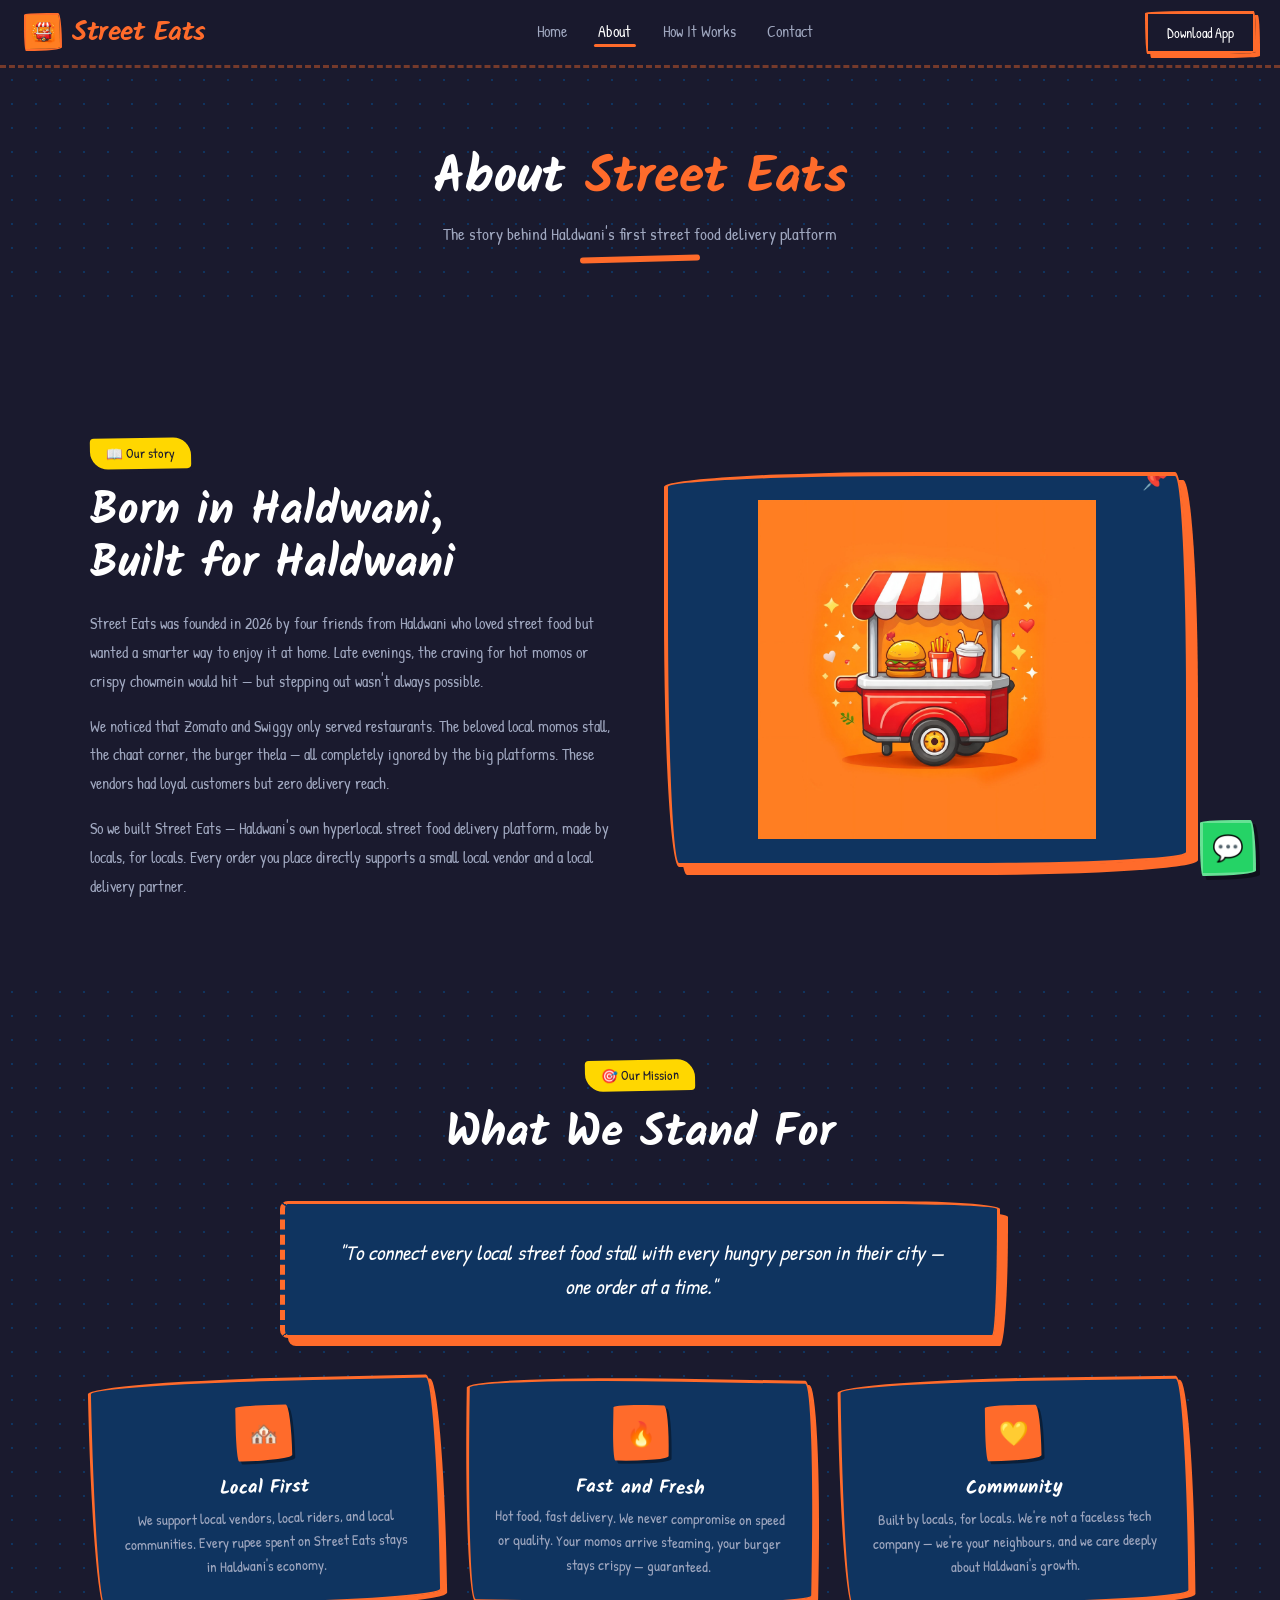
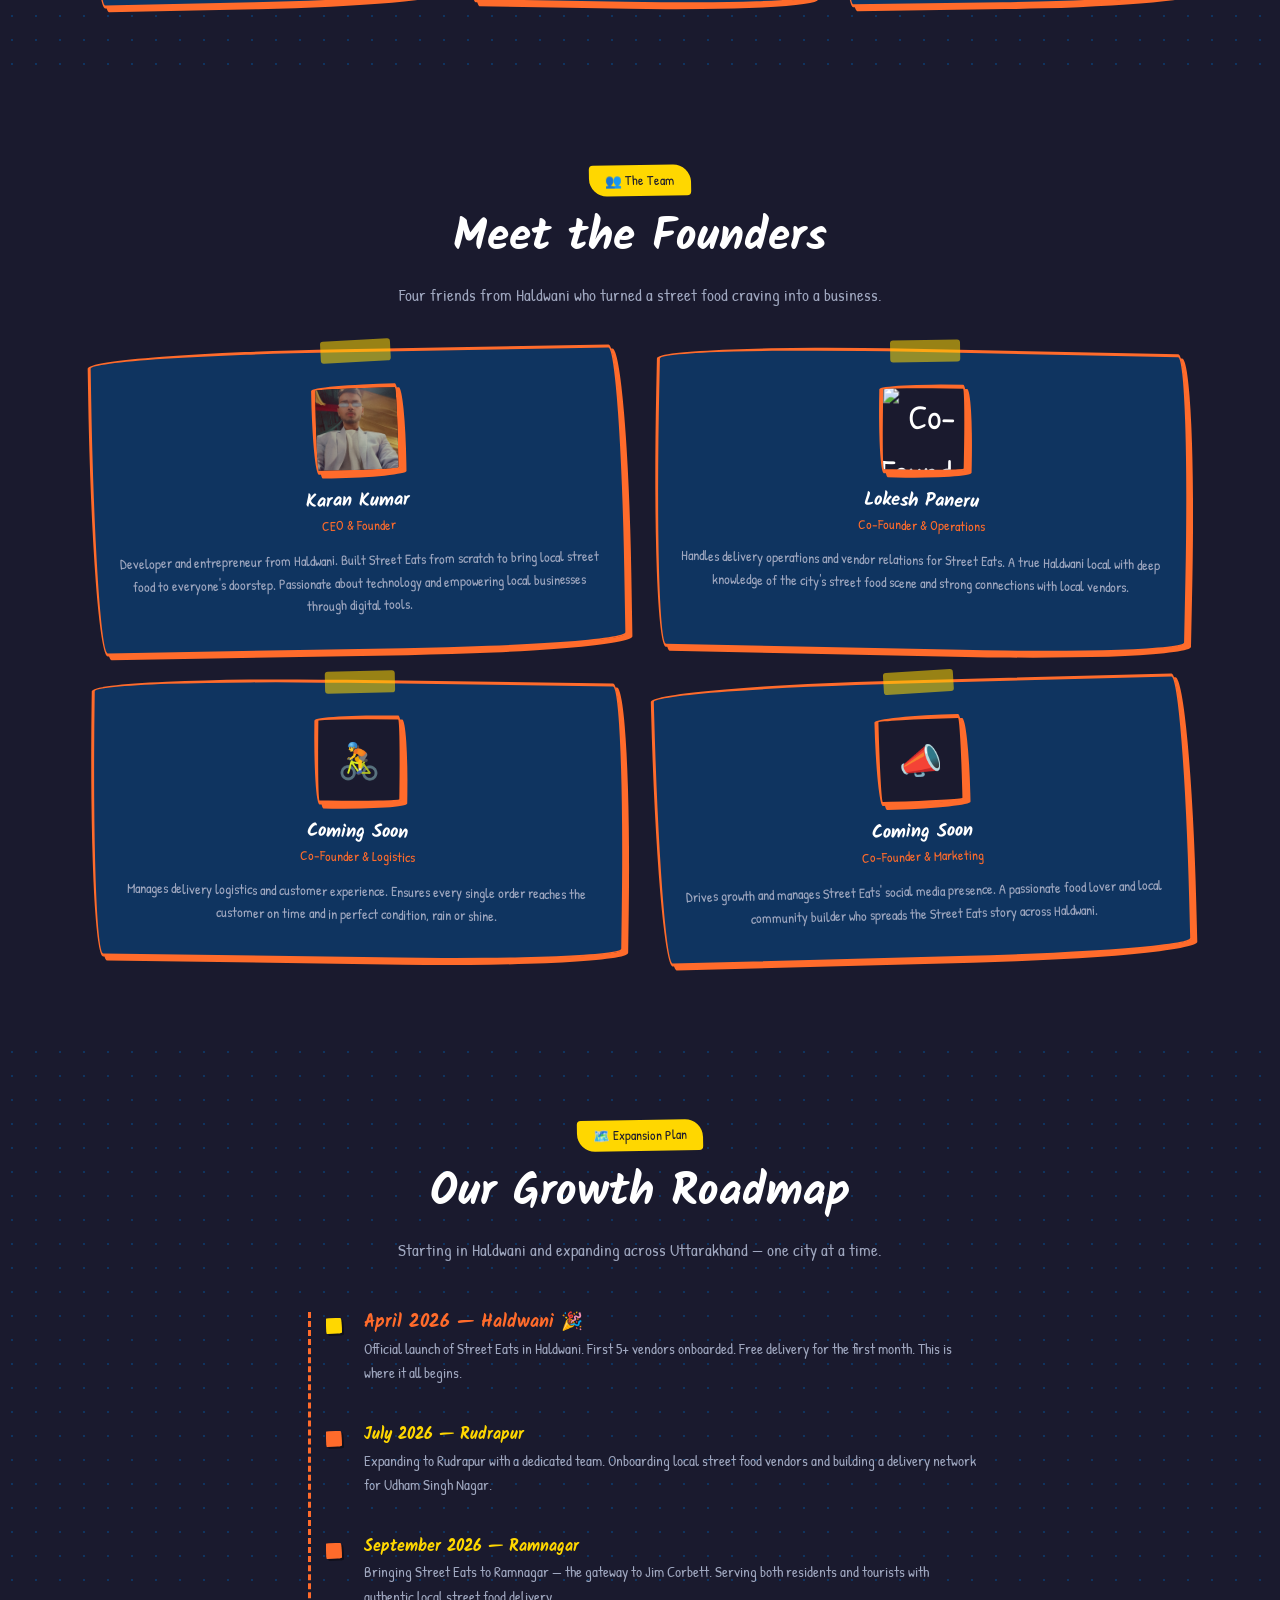
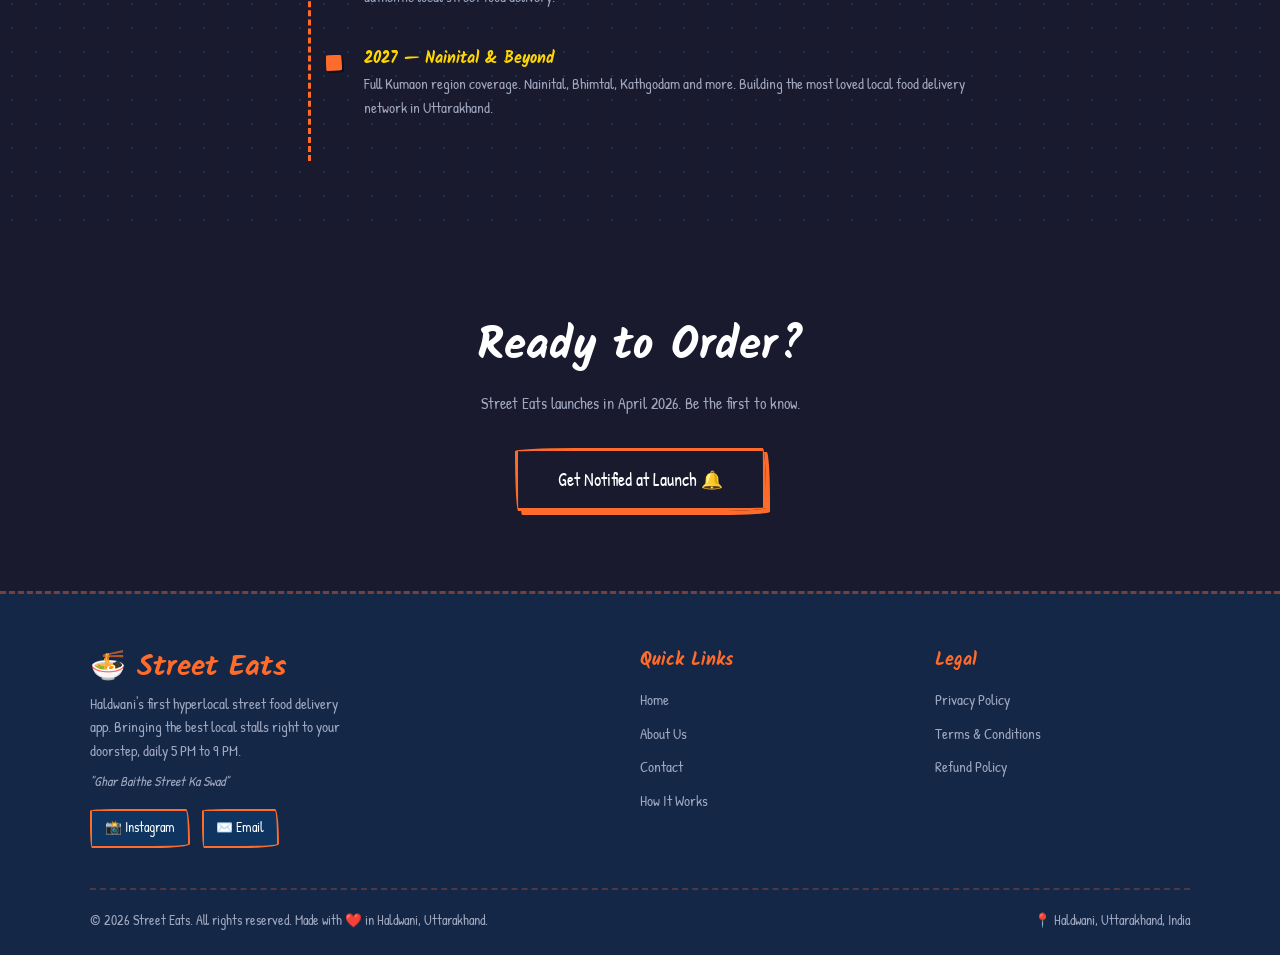
==== about.html @ 5e2f51ae "Update about.html" ====
<!DOCTYPE html>
<html lang="en">
<head>
  <meta charset="UTF-8" />
  <meta name="viewport" content="width=device-width, initial-scale=1.0" />
  <title>About Us — Street Eats Haldwani</title>
  <meta name="description" content="Learn the story behind Street Eats — founded in Haldwani by four friends who wanted to bring authentic local street food to everyone's doorstep. Meet the team and our mission." />
  <meta name="keywords" content="Street Eats about, Haldwani startup, local food delivery founders, Karan Kumar Street Eats" />
  <meta property="og:title" content="About Street Eats — Born in Haldwani, Built for Haldwani" />
  <meta property="og:description" content="Four friends from Haldwani who loved street food built the city's first hyperlocal delivery platform. Meet the team behind Street Eats." />
  <meta property="og:type" content="website" />
  <meta property="og:image" content="logo.jpg" />
  <link rel="icon" href="favicon.ico" type="image/x-icon" />
  <link rel="apple-touch-icon" href="apple-touch-icon.png" />
  <link rel="canonical" href="https://streeteats.in/about.html" />
  <link rel="stylesheet" href="style.css" />
  <link rel="preconnect" href="https://fonts.googleapis.com" />
  <link rel="preconnect" href="https://fonts.gstatic.com" crossorigin />
  <link href="https://fonts.googleapis.com/css2?family=Kalam:wght@400;700&family=Patrick+Hand&display=swap" rel="stylesheet" />
</head>
<body>

<!-- NAVBAR -->
<nav class="navbar" role="navigation" aria-label="Main Navigation">
  <a href="index.html" class="nav-logo" aria-label="Street Eats Home">
    <img src="logo.jpg" alt="Street Eats Logo" width="38" height="38" />
    Street Eats
  </a>
  <ul class="nav-links" role="list">
    <li><a href="index.html">Home</a></li>
    <li><a href="about.html">About</a></li>
    <li><a href="index.html#how-it-works">How It Works</a></li>
    <li><a href="contact.html">Contact</a></li>
  </ul>
  <a href="index.html#download" class="nav-cta">Download App</a>
  <button class="hamburger" aria-label="Toggle Menu" aria-expanded="false">
    <span></span><span></span><span></span>
  </button>
  <div class="mobile-menu">
    <a href="index.html">Home</a>
    <a href="about.html">About</a>
    <a href="index.html#how-it-works">How It Works</a>
    <a href="contact.html">Contact</a>
    <a href="index.html#download">Download App</a>
  </div>
</nav>

<!-- PAGE HERO -->
<section class="page-hero dot-bg" aria-labelledby="page-heading">
  <h1 id="page-heading">About <span>Street Eats</span></h1>
  <p style="color:var(--muted); font-size:1.05rem; font-family:'Patrick Hand',cursive;">The story behind Haldwani's first street food delivery platform</p>
  <span class="orange-underline"></span>
</section>

<!-- OUR STORY -->
<section aria-labelledby="story-heading">
  <div class="container">
    <div class="story-grid">
      <div class="reveal">
        <span class="section-tag">📖 Our story</span>
        <h2 id="story-heading" class="section-title">Born in Haldwani,<br/>Built for Haldwani</h2>
        <p style="color:var(--muted); font-size:1rem; margin-bottom:1rem; line-height:1.8;">
          Street Eats was founded in 2026 by four friends from Haldwani who loved street food but wanted a smarter way to enjoy it at home. Late evenings, the craving for hot momos or crispy chowmein would hit — but stepping out wasn't always possible.
        </p>
        <p style="color:var(--muted); font-size:1rem; margin-bottom:1rem; line-height:1.8;">
          We noticed that Zomato and Swiggy only served restaurants. The beloved local momos stall, the chaat corner, the burger thela — all completely ignored by the big platforms. These vendors had loyal customers but zero delivery reach.
        </p>
        <p style="color:var(--muted); font-size:1rem; line-height:1.8;">
          So we built Street Eats — Haldwani's own hyperlocal street food delivery platform, made by locals, for locals. Every order you place directly supports a small local vendor and a local delivery partner.
        </p>
      </div>
      <div class="story-img thumbtack reveal" aria-label="Street food stall illustration">
        <img src="logo.jpg" alt="Street Eats food cart" style="width:100%;height:100%;object-fit:contain;padding:1.5rem;" />
      </div>
    </div>
  </div>
</section>

<!-- MISSION -->
<section class="dot-bg" aria-labelledby="mission-heading">
  <div class="container">
    <div class="reveal" style="text-align:center;">
      <span class="section-tag">🎯 Our Mission</span>
      <h2 id="mission-heading" class="section-title">What We Stand For</h2>
    </div>
    <div class="mission-card reveal">
      <p style="font-size:1.3rem; color:var(--text);">
        "To connect every local street food stall with every hungry person in their city — one order at a time."
      </p>
    </div>

    <div class="values-grid">
      <div class="card reveal" style="transform:rotate(-1.2deg); text-align:center;">
        <div class="icon-circle" style="margin:0 auto 1rem;">🏘️</div>
        <h3 style="margin-bottom:0.5rem;">Local First</h3>
        <p style="color:var(--muted); font-size:0.92rem;">We support local vendors, local riders, and local communities. Every rupee spent on Street Eats stays in Haldwani's economy.</p>
      </div>
      <div class="card reveal" style="transform:rotate(1deg); text-align:center;">
        <div class="icon-circle" style="margin:0 auto 1rem;">🔥</div>
        <h3 style="margin-bottom:0.5rem;">Fast and Fresh</h3>
        <p style="color:var(--muted); font-size:0.92rem;">Hot food, fast delivery. We never compromise on speed or quality. Your momos arrive steaming, your burger stays crispy — guaranteed.</p>
      </div>
      <div class="card reveal" style="transform:rotate(-0.8deg); text-align:center;">
        <div class="icon-circle" style="margin:0 auto 1rem;">💛</div>
        <h3 style="margin-bottom:0.5rem;">Community</h3>
        <p style="color:var(--muted); font-size:0.92rem;">Built by locals, for locals. We're not a faceless tech company — we're your neighbours, and we care deeply about Haldwani's growth.</p>
      </div>
    </div>
  </div>
</section>

<!-- FOUNDERS -->
<section aria-labelledby="founders-heading">
  <div class="container">
    <div class="reveal" style="text-align:center; margin-bottom:1rem;">
      <span class="section-tag">👥 The Team</span>
      <h2 id="founders-heading" class="section-title">Meet the Founders</h2>
      <p class="section-subtitle" style="margin:0 auto;">Four friends from Haldwani who turned a street food craving into a business.</p>
    </div>
    <div class="founders-grid">

      <div class="founder-card tape reveal">
        <div class="founder-avatar">
           <img src="karan.jpg" alt="Karan Kumar" />
        </div>
        <h3>Karan Kumar</h3>
        <div class="role">CEO &amp; Founder</div>
        <p>Developer and entrepreneur from Haldwani. Built Street Eats from scratch to bring local street food to everyone's doorstep. Passionate about technology and empowering local businesses through digital tools.</p>
      </div>

      <div class="founder-card tape reveal">
        <div class="founder-avatar">
          <img src="lokesh.jpg" alt="Co-Founder" />
        
        </div>
        <h3>Lokesh Paneru</h3>
        <div class="role">Co-Founder &amp; Operations</div>
        <p>Handles delivery operations and vendor relations for Street Eats. A true Haldwani local with deep knowledge of the city's street food scene and strong connections with local vendors.</p>
      </div>

      <div class="founder-card tape reveal">
        <div class="founder-avatar">
          <!-- Replace with real photo: <img src="friend3.jpg" alt="Co-Founder" /> -->
          🚴
        </div>
        <h3>Coming Soon</h3>
        <div class="role">Co-Founder &amp; Logistics</div>
        <p>Manages delivery logistics and customer experience. Ensures every single order reaches the customer on time and in perfect condition, rain or shine.</p>
      </div>

      <div class="founder-card tape reveal">
        <div class="founder-avatar">
          <!-- Replace with real photo: <img src="friend4.jpg" alt="Co-Founder" /> -->
          📣
        </div>
        <h3>Coming Soon</h3>
        <div class="role">Co-Founder &amp; Marketing</div>
        <p>Drives growth and manages Street Eats' social media presence. A passionate food lover and local community builder who spreads the Street Eats story across Haldwani.</p>
      </div>

    </div>
  </div>
</section>

<!-- TIMELINE -->
<section class="dot-bg" aria-labelledby="timeline-heading">
  <div class="container">
    <div class="reveal" style="text-align:center; margin-bottom:2rem;">
      <span class="section-tag">🗺️ Expansion Plan</span>
      <h2 id="timeline-heading" class="section-title">Our Growth Roadmap</h2>
      <p class="section-subtitle" style="margin:0 auto;">Starting in Haldwani and expanding across Uttarakhand — one city at a time.</p>
    </div>
    <div class="timeline reveal">
      <div class="timeline-item active">
        <h4>April 2026 — Haldwani 🎉</h4>
        <p>Official launch of Street Eats in Haldwani. First 5+ vendors onboarded. Free delivery for the first month. This is where it all begins.</p>
      </div>
      <div class="timeline-item">
        <h4>July 2026 — Rudrapur</h4>
        <p>Expanding to Rudrapur with a dedicated team. Onboarding local street food vendors and building a delivery network for Udham Singh Nagar.</p>
      </div>
      <div class="timeline-item">
        <h4>September 2026 — Ramnagar</h4>
        <p>Bringing Street Eats to Ramnagar — the gateway to Jim Corbett. Serving both residents and tourists with authentic local street food delivery.</p>
      </div>
      <div class="timeline-item">
        <h4>2027 — Nainital &amp; Beyond</h4>
        <p>Full Kumaon region coverage. Nainital, Bhimtal, Kathgodam and more. Building the most loved local food delivery network in Uttarakhand.</p>
      </div>
    </div>
  </div>
</section>

<!-- CTA -->
<section aria-labelledby="cta-heading">
  <div class="container" style="text-align:center;">
    <div class="reveal">
      <h2 id="cta-heading" class="section-title" style="margin-bottom:1rem;">Ready to Order?</h2>
      <p style="color:var(--muted); margin-bottom:2rem;">Street Eats launches in April 2026. Be the first to know.</p>
      <a href="index.html#download" class="btn-primary" style="font-size:1.1rem; padding:0.9rem 2.5rem;">Get Notified at Launch 🔔</a>
    </div>
  </div>
</section>

<!-- FOOTER -->
<footer role="contentinfo">
  <div class="footer-grid">
    <div class="footer-brand">
      <h2>🍜 Street Eats</h2>
      <p>Haldwani's first hyperlocal street food delivery app. Bringing the best local stalls right to your doorstep, daily 5 PM to 9 PM.</p>
      <p style="margin-top:0.5rem; color:var(--muted); font-size:0.85rem; font-style:italic;">"Ghar Baithe Street Ka Swad"</p>
      <div class="footer-social">
        <a href="https://instagram.com/streeteats.hld" class="social-btn" target="_blank" rel="noopener noreferrer">📸 Instagram</a>
        <a href="mailto:support@streeteats.in" class="social-btn">✉️ Email</a>
      </div>
    </div>
    <div class="footer-links">
      <h4>Quick Links</h4>
      <ul>
        <li><a href="index.html">Home</a></li>
        <li><a href="about.html">About Us</a></li>
        <li><a href="contact.html">Contact</a></li>
        <li><a href="index.html#how-it-works">How It Works</a></li>
      </ul>
    </div>
    <div class="footer-links">
      <h4>Legal</h4>
      <ul>
        <li><a href="privacy.html">Privacy Policy</a></li>
        <li><a href="terms.html">Terms &amp; Conditions</a></li>
        <li><a href="refund.html">Refund Policy</a></li>
      </ul>
    </div>
  </div>
  <div class="footer-bottom">
    <p>© 2026 Street Eats. All rights reserved. Made with ❤️ in Haldwani, Uttarakhand.</p>
    <p>📍 Haldwani, Uttarakhand, India</p>
  </div>
</footer>

<a href="https://wa.me/918630140017" class="whatsapp-fab" target="_blank" rel="noopener noreferrer" aria-label="Chat with us on WhatsApp">💬</a>
<a href="#" class="scroll-top" aria-label="Scroll to top">↑</a>

<script src="script.js"></script>
</body>
</html>
---- style.css ----
@import url('https://fonts.googleapis.com/css2?family=Kalam:wght@400;700&family=Patrick+Hand&display=swap');

:root {
  --bg: #1A1A2E;
  --card: #0F3460;
  --primary: #FF6B2B;
  --gold: #FFD700;
  --text: #FFFFFF;
  --muted: #A0A8C0;
  --success: #00C48C;
  --shadow-sm: 4px 4px 0px 0px #FF6B2B;
  --shadow-lg: 8px 8px 0px 0px #FF6B2B;
  --shadow-gold: 4px 4px 0px 0px #FFD700;
  --radius-wobbly: 255px 15px 225px 15px / 15px 225px 15px 255px;
  --radius-wobbly-2: 15px 225px 15px 255px / 225px 15px 255px 15px;
  --radius-wobbly-3: 120px 20px 180px 10px / 10px 180px 20px 120px;
  --radius-wobbly-4: 30px 200px 30px 150px / 150px 30px 200px 30px;
  --radius-btn: 220px 12px 180px 12px / 12px 180px 12px 220px;
}

*, *::before, *::after { box-sizing: border-box; margin: 0; padding: 0; }

html { scroll-behavior: smooth; }

body {
  font-family: 'Patrick Hand', cursive;
  background: var(--bg);
  color: var(--text);
  line-height: 1.6;
  overflow-x: hidden;
}

h1, h2, h3, h4, h5 {
  font-family: 'Kalam', cursive;
  font-weight: 700;
  line-height: 1.2;
}

/* DOT PATTERN BG */
.dot-bg {
  background-color: var(--bg);
  background-image: radial-gradient(#0F3460 1.5px, transparent 1.5px);
  background-size: 24px 24px;
}

/* ─── NAVBAR ─── */
.navbar {
  position: sticky;
  top: 0;
  z-index: 1000;
  background: rgba(26, 26, 46, 0.97);
  backdrop-filter: blur(8px);
  border-bottom: 3px dashed rgba(255, 107, 43, 0.4);
  padding: 0 1.5rem;
  display: flex;
  align-items: center;
  justify-content: space-between;
  height: 68px;
}

.nav-logo {
  font-family: 'Kalam', cursive;
  font-size: 1.7rem;
  font-weight: 700;
  color: var(--primary);
  text-decoration: none;
  display: flex;
  align-items: center;
  gap: 10px;
  letter-spacing: -0.5px;
}

.nav-logo img {
  width: 38px;
  height: 38px;
  border-radius: var(--radius-wobbly-3);
  border: 2px solid var(--primary);
  object-fit: cover;
}

.nav-links {
  display: flex;
  align-items: center;
  gap: 0.25rem;
  list-style: none;
}

.nav-links a {
  font-family: 'Patrick Hand', cursive;
  font-size: 1rem;
  color: var(--muted);
  text-decoration: none;
  padding: 0.4rem 0.85rem;
  border-radius: 999px;
  transition: color 0.15s, background 0.15s;
  position: relative;
}

.nav-links a::after {
  content: '';
  position: absolute;
  bottom: 2px;
  left: 50%;
  transform: translateX(-50%);
  width: 0;
  height: 3px;
  background: var(--primary);
  border-radius: 4px;
  transition: width 0.2s;
}

.nav-links a:hover, .nav-links a.active {
  color: var(--text);
}

.nav-links a:hover::after, .nav-links a.active::after {
  width: 70%;
}

.nav-cta {
  font-family: 'Patrick Hand', cursive;
  background: transparent;
  border: 3px solid var(--primary);
  color: var(--text);
  padding: 0.45rem 1.2rem;
  border-radius: var(--radius-btn);
  cursor: pointer;
  font-size: 0.9rem;
  box-shadow: var(--shadow-sm);
  transition: all 0.1s;
  text-decoration: none;
  display: inline-block;
}

.nav-cta:hover {
  background: var(--primary);
  box-shadow: 2px 2px 0px 0px var(--primary);
  transform: translate(-1px, -1px);
}

.hamburger {
  display: none;
  flex-direction: column;
  gap: 5px;
  cursor: pointer;
  background: none;
  border: none;
  padding: 4px;
}

.hamburger span {
  display: block;
  width: 24px;
  height: 3px;
  background: var(--primary);
  border-radius: 4px;
  transition: all 0.3s;
}

.hamburger.open span:nth-child(1) { transform: translateY(8px) rotate(45deg); }
.hamburger.open span:nth-child(2) { opacity: 0; }
.hamburger.open span:nth-child(3) { transform: translateY(-8px) rotate(-45deg); }

.mobile-menu {
  display: none;
  position: absolute;
  top: 68px;
  left: 0;
  right: 0;
  background: rgba(15, 52, 96, 0.98);
  border-bottom: 3px solid var(--primary);
  padding: 1rem 1.5rem;
  flex-direction: column;
  gap: 0.5rem;
}

.mobile-menu.open { display: flex; }

.mobile-menu a {
  font-family: 'Patrick Hand', cursive;
  font-size: 1.1rem;
  color: var(--text);
  text-decoration: none;
  padding: 0.6rem 0;
  border-bottom: 1px dashed rgba(255,107,43,0.3);
}

.mobile-menu a:hover { color: var(--primary); }

/* ─── BUTTONS ─── */
.btn-primary {
  font-family: 'Patrick Hand', cursive;
  font-size: 1rem;
  background: transparent;
  color: var(--text);
  border: 3px solid var(--primary);
  padding: 0.75rem 1.75rem;
  border-radius: var(--radius-btn);
  box-shadow: var(--shadow-sm);
  cursor: pointer;
  text-decoration: none;
  display: inline-block;
  transition: all 0.1s;
  white-space: nowrap;
}

.btn-primary:hover {
  background: var(--primary);
  box-shadow: 2px 2px 0px 0px var(--primary);
  transform: translate(-2px, -2px);
}

.btn-primary:active {
  box-shadow: none;
  transform: translate(2px, 2px);
}

.btn-secondary {
  font-family: 'Patrick Hand', cursive;
  font-size: 1rem;
  background: transparent;
  color: var(--gold);
  border: 3px solid var(--gold);
  padding: 0.75rem 1.75rem;
  border-radius: var(--radius-wobbly-4);
  box-shadow: var(--shadow-gold);
  cursor: pointer;
  text-decoration: none;
  display: inline-block;
  transition: all 0.1s;
  white-space: nowrap;
}

.btn-secondary:hover {
  background: var(--gold);
  color: var(--bg);
  box-shadow: 2px 2px 0px 0px var(--gold);
  transform: translate(-2px, -2px);
}

.btn-secondary:active {
  box-shadow: none;
  transform: translate(2px, 2px);
}

/* ─── WOBBLY CARD ─── */
.card {
  background: var(--card);
  border: 3px solid var(--primary);
  border-radius: var(--radius-wobbly);
  box-shadow: var(--shadow-sm);
  padding: 1.5rem;
  transition: transform 0.1s, box-shadow 0.1s;
  position: relative;
}

.card:hover {
  transform: rotate(0.5deg) translate(-2px, -2px);
  box-shadow: var(--shadow-lg);
}

.card-gold {
  background: var(--gold);
  border: 3px solid var(--bg);
  border-radius: var(--radius-wobbly-2);
  box-shadow: 4px 4px 0px 0px var(--bg);
  color: var(--bg);
  padding: 1.5rem;
  transition: transform 0.1s, box-shadow 0.1s;
}

.card-gold:hover {
  transform: rotate(-0.5deg) translate(-2px, -2px);
  box-shadow: 8px 8px 0px 0px var(--bg);
}

/* TAPE DECORATION */
.tape::before {
  content: '';
  position: absolute;
  top: -12px;
  left: 50%;
  transform: translateX(-50%) rotate(-2deg);
  width: 70px;
  height: 22px;
  background: rgba(255, 215, 0, 0.55);
  border-radius: 3px;
  z-index: 2;
}

.tape-left::before {
  left: 20px;
  transform: rotate(-3deg);
}

/* THUMBTACK */
.thumbtack::after {
  content: '📌';
  position: absolute;
  top: -14px;
  right: 18px;
  font-size: 1.3rem;
}

/* ─── ICON CIRCLE ─── */
.icon-circle {
  width: 56px;
  height: 56px;
  background: var(--primary);
  border-radius: var(--radius-wobbly-3);
  display: flex;
  align-items: center;
  justify-content: center;
  font-size: 1.5rem;
  flex-shrink: 0;
  box-shadow: 3px 3px 0px 0px rgba(0,0,0,0.4);
}

.icon-circle-gold {
  background: var(--gold);
}

/* ─── SECTION STYLES ─── */
section {
  padding: 5rem 1.5rem;
}

.container {
  max-width: 1100px;
  margin: 0 auto;
}

.section-tag {
  display: inline-block;
  background: var(--gold);
  color: var(--bg);
  font-family: 'Patrick Hand', cursive;
  font-size: 0.85rem;
  font-weight: 400;
  padding: 0.3rem 1rem;
  border-radius: 4px 18px 4px 18px;
  margin-bottom: 1rem;
  box-shadow: 3px 3px 0px 0px var(--bg);
  transform: rotate(-1deg);
  display: inline-block;
}

.section-title {
  font-size: clamp(1.8rem, 4vw, 2.8rem);
  margin-bottom: 1rem;
}

.section-subtitle {
  font-family: 'Patrick Hand', cursive;
  color: var(--muted);
  font-size: 1.05rem;
  max-width: 520px;
}

/* ─── HERO ─── */
.hero {
  min-height: 92vh;
  display: flex;
  align-items: center;
  padding: 5rem 1.5rem 4rem;
  position: relative;
  overflow: hidden;
}

.hero-content {
  max-width: 1100px;
  margin: 0 auto;
  display: grid;
  grid-template-columns: 1fr 1fr;
  gap: 3rem;
  align-items: center;
  width: 100%;
}

.hero-badge {
  display: inline-block;
  background: var(--gold);
  color: var(--bg);
  font-family: 'Kalam', cursive;
  font-size: 0.95rem;
  padding: 0.4rem 1.2rem;
  border-radius: 200px 8px 180px 8px / 8px 180px 8px 200px;
  box-shadow: 3px 3px 0px 0px rgba(0,0,0,0.5);
  margin-bottom: 1.25rem;
  transform: rotate(-1.5deg);
}

.hero h1 {
  font-size: clamp(2.2rem, 5vw, 3.5rem);
  margin-bottom: 1.25rem;
  color: var(--text);
}

.hero h1 span { color: var(--primary); }

.hero p {
  font-size: 1.1rem;
  color: var(--muted);
  margin-bottom: 2rem;
  max-width: 480px;
}

.hero-btns {
  display: flex;
  gap: 1rem;
  flex-wrap: wrap;
  align-items: center;
}

.hero-img-wrapper {
  position: relative;
  display: flex;
  justify-content: center;
  align-items: center;
}

.hero-img-box {
  background: var(--card);
  border: 4px solid var(--primary);
  border-radius: 255px 20px 240px 20px / 20px 240px 20px 255px;
  box-shadow: var(--shadow-lg);
  width: 100%;
  max-width: 420px;
  aspect-ratio: 1;
  display: flex;
  align-items: center;
  justify-content: center;
  overflow: hidden;
  position: relative;
}

.hero-img-box img {
  width: 100%;
  height: 100%;
  object-fit: cover;
}

.bounce-circle {
  position: absolute;
  bottom: -20px;
  right: -20px;
  width: 70px;
  height: 70px;
  background: var(--primary);
  border-radius: var(--radius-wobbly-3);
  animation: bounce 3s infinite;
  display: flex;
  align-items: center;
  justify-content: center;
  font-size: 1.6rem;
}

@keyframes bounce {
  0%, 100% { transform: translateY(0) rotate(-5deg); }
  50% { transform: translateY(-14px) rotate(5deg); }
}

.hand-arrow {
  position: absolute;
  left: -60px;
  bottom: 20px;
  font-size: 2.5rem;
  transform: rotate(20deg);
  color: var(--primary);
  animation: wiggle 2s infinite;
}

@keyframes wiggle {
  0%,100% { transform: rotate(20deg); }
  50% { transform: rotate(30deg) translateX(-4px); }
}

/* ─── FEATURES ─── */
.features-grid {
  display: grid;
  grid-template-columns: repeat(auto-fit, minmax(240px, 1fr));
  gap: 1.75rem;
  margin-top: 3rem;
}

.feature-card {
  background: var(--card);
  border: 3px solid var(--primary);
  border-radius: var(--radius-wobbly);
  box-shadow: var(--shadow-sm);
  padding: 2rem 1.5rem;
  position: relative;
  transition: transform 0.1s, box-shadow 0.1s;
}

.feature-card:nth-child(1) { transform: rotate(-1.5deg); }
.feature-card:nth-child(2) { transform: rotate(1deg); }
.feature-card:nth-child(3) { transform: rotate(-0.8deg); }
.feature-card:nth-child(4) { transform: rotate(1.5deg); }

.feature-card:hover {
  box-shadow: var(--shadow-lg);
}

.feature-card:nth-child(1):hover { transform: rotate(-0.5deg) translate(-2px,-2px); }
.feature-card:nth-child(2):hover { transform: rotate(2deg) translate(-2px,-2px); }
.feature-card:nth-child(3):hover { transform: rotate(0deg) translate(-2px,-2px); }
.feature-card:nth-child(4):hover { transform: rotate(2.5deg) translate(-2px,-2px); }

.feature-card h3 {
  font-size: 1.25rem;
  margin: 1rem 0 0.5rem;
}

.feature-card p {
  color: var(--muted);
  font-size: 0.95rem;
}

/* ─── HOW IT WORKS ─── */
.steps-wrapper {
  display: grid;
  grid-template-columns: repeat(3, 1fr);
  gap: 2rem;
  margin-top: 3rem;
  position: relative;
}

.steps-wrapper::before {
  content: '';
  position: absolute;
  top: 50px;
  left: 15%;
  right: 15%;
  height: 3px;
  border-top: 3px dashed var(--primary);
  z-index: 0;
}

.step-card {
  background: var(--card);
  border: 3px solid var(--gold);
  border-radius: var(--radius-wobbly-2);
  box-shadow: var(--shadow-gold);
  padding: 2rem 1.5rem;
  text-align: center;
  position: relative;
  z-index: 1;
  transition: transform 0.1s;
}

.step-card:nth-child(1) { transform: rotate(-1.2deg); }
.step-card:nth-child(2) { transform: rotate(0.8deg); }
.step-card:nth-child(3) { transform: rotate(-1.5deg); }

.step-card:hover { transform: rotate(0deg) scale(1.02); }

.step-num {
  width: 50px;
  height: 50px;
  background: var(--gold);
  color: var(--bg);
  border-radius: 200px 8px 180px 8px / 8px 180px 8px 200px;
  display: flex;
  align-items: center;
  justify-content: center;
  font-family: 'Kalam', cursive;
  font-size: 1.4rem;
  font-weight: 700;
  margin: 0 auto 1rem;
  box-shadow: 3px 3px 0px 0px rgba(0,0,0,0.3);
}

.step-card h3 {
  font-size: 1.2rem;
  margin-bottom: 0.6rem;
}

.step-card p {
  color: var(--muted);
  font-size: 0.92rem;
}

/* ─── FOOD CATEGORIES ─── */
.food-grid {
  display: grid;
  grid-template-columns: repeat(auto-fill, minmax(130px, 1fr));
  gap: 1.25rem;
  margin-top: 2.5rem;
}

.food-card {
  background: var(--card);
  border: 3px solid var(--primary);
  border-radius: var(--radius-wobbly-3);
  box-shadow: var(--shadow-sm);
  padding: 1.5rem 1rem;
  text-align: center;
  cursor: pointer;
  transition: transform 0.1s, box-shadow 0.1s;
}

.food-card:nth-child(odd) { transform: rotate(-1deg); }
.food-card:nth-child(even) { transform: rotate(1deg); }

.food-card:hover {
  transform: rotate(-2deg) translate(-2px, -3px) scale(1.05);
  box-shadow: var(--shadow-lg);
}

.food-card .emoji { font-size: 2.2rem; display: block; margin-bottom: 0.5rem; }
.food-card span:last-child {
  font-family: 'Patrick Hand', cursive;
  font-size: 0.95rem;
  color: var(--text);
}

/* ─── STATS ─── */
.stats-section {
  background: var(--primary);
  position: relative;
  overflow: hidden;
}

.stats-section::before {
  content: '';
  position: absolute;
  inset: 0;
  background-image: radial-gradient(rgba(255,255,255,0.08) 1px, transparent 1px);
  background-size: 20px 20px;
}

.stats-grid {
  display: grid;
  grid-template-columns: repeat(3, 1fr);
  gap: 2rem;
  position: relative;
  z-index: 1;
}

.stat-blob {
  background: rgba(0,0,0,0.25);
  border: 3px solid rgba(255,255,255,0.4);
  border-radius: 255px 30px 200px 30px / 30px 200px 30px 255px;
  padding: 2rem 1rem;
  text-align: center;
  box-shadow: 4px 4px 0px 0px rgba(0,0,0,0.3);
}

.stat-blob:nth-child(2) {
  border-radius: 30px 200px 30px 200px / 200px 30px 200px 30px;
  transform: rotate(1deg);
}

.stat-blob h3 {
  font-size: 3rem;
  color: var(--gold);
  margin-bottom: 0.3rem;
}

.stat-blob p {
  font-family: 'Patrick Hand', cursive;
  color: rgba(255,255,255,0.85);
  font-size: 1rem;
}

/* ─── CTA / DOWNLOAD ─── */
.cta-card {
  background: var(--card);
  border: 4px solid var(--primary);
  border-radius: 255px 20px 240px 20px / 20px 240px 20px 255px;
  box-shadow: var(--shadow-lg);
  padding: 3rem 2.5rem;
  max-width: 600px;
  margin: 0 auto;
  position: relative;
  text-align: center;
}

.email-form {
  display: flex;
  gap: 0.75rem;
  margin-top: 1.5rem;
  flex-wrap: wrap;
  justify-content: center;
}

.email-input {
  font-family: 'Patrick Hand', cursive;
  font-size: 1rem;
  background: var(--bg);
  border: 3px solid var(--primary);
  border-radius: var(--radius-btn);
  color: var(--text);
  padding: 0.7rem 1.25rem;
  flex: 1;
  min-width: 200px;
  outline: none;
  transition: border-color 0.15s;
}

.email-input:focus {
  border-color: var(--gold);
}

.email-input::placeholder { color: var(--muted); }

.play-badge {
  display: inline-flex;
  align-items: center;
  gap: 0.75rem;
  margin-top: 1.5rem;
  background: rgba(255,255,255,0.07);
  border: 3px dashed var(--muted);
  border-radius: var(--radius-wobbly-4);
  padding: 0.75rem 1.5rem;
  opacity: 0.6;
  font-family: 'Patrick Hand', cursive;
  font-size: 0.9rem;
  color: var(--muted);
}

/* ─── FOOTER ─── */
footer {
  background: rgba(15, 52, 96, 0.5);
  border-top: 3px dashed rgba(255, 107, 43, 0.4);
  padding: 3.5rem 1.5rem 1.5rem;
}

.footer-grid {
  max-width: 1100px;
  margin: 0 auto;
  display: grid;
  grid-template-columns: 2fr 1fr 1fr;
  gap: 2.5rem;
  margin-bottom: 2.5rem;
}

.footer-brand h2 {
  font-family: 'Kalam', cursive;
  font-size: 1.8rem;
  color: var(--primary);
  margin-bottom: 0.5rem;
}

.footer-brand p {
  color: var(--muted);
  font-size: 0.92rem;
  max-width: 260px;
}

.footer-social {
  margin-top: 1rem;
  display: flex;
  gap: 0.75rem;
}

.social-btn {
  background: var(--card);
  border: 2px solid var(--primary);
  border-radius: var(--radius-wobbly-3);
  padding: 0.4rem 0.8rem;
  font-size: 0.85rem;
  color: var(--text);
  text-decoration: none;
  transition: all 0.1s;
}

.social-btn:hover {
  background: var(--primary);
  transform: rotate(-2deg);
}

.footer-links h4 {
  font-family: 'Kalam', cursive;
  font-size: 1.1rem;
  color: var(--primary);
  margin-bottom: 1rem;
}

.footer-links ul {
  list-style: none;
  display: flex;
  flex-direction: column;
  gap: 0.5rem;
}

.footer-links ul a {
  color: var(--muted);
  text-decoration: none;
  font-size: 0.92rem;
  transition: color 0.15s;
  position: relative;
  display: inline-block;
}

.footer-links ul a::after {
  content: '';
  position: absolute;
  bottom: -1px;
  left: 0;
  width: 0;
  height: 2px;
  background: var(--primary);
  border-radius: 4px;
  transition: width 0.2s;
}

.footer-links ul a:hover { color: var(--text); }
.footer-links ul a:hover::after { width: 100%; }

.footer-bottom {
  max-width: 1100px;
  margin: 0 auto;
  border-top: 2px dashed rgba(255,107,43,0.25);
  padding-top: 1.25rem;
  display: flex;
  align-items: center;
  justify-content: space-between;
  flex-wrap: wrap;
  gap: 0.5rem;
}

.footer-bottom p {
  color: var(--muted);
  font-size: 0.85rem;
}

/* ─── WHATSAPP FAB ─── */
.whatsapp-fab {
  position: fixed;
  bottom: 1.5rem;
  right: 1.5rem;
  width: 56px;
  height: 56px;
  background: #25D366;
  border-radius: var(--radius-wobbly-3);
  box-shadow: 4px 4px 0px 0px rgba(0,0,0,0.4);
  display: flex;
  align-items: center;
  justify-content: center;
  font-size: 1.6rem;
  text-decoration: none;
  z-index: 2000;
  transition: transform 0.15s, box-shadow 0.15s;
  border: 3px solid rgba(255,255,255,0.3);
}

.whatsapp-fab:hover {
  transform: rotate(-5deg) scale(1.1);
  box-shadow: 6px 6px 0px 0px rgba(0,0,0,0.5);
}

/* ─── SCROLL TOP ─── */
.scroll-top {
  position: fixed;
  bottom: 5rem;
  right: 1.5rem;
  width: 44px;
  height: 44px;
  background: var(--card);
  border: 3px solid var(--primary);
  border-radius: var(--radius-wobbly-3);
  box-shadow: var(--shadow-sm);
  display: flex;
  align-items: center;
  justify-content: center;
  cursor: pointer;
  z-index: 2000;
  opacity: 0;
  transform: translateY(10px);
  transition: opacity 0.25s, transform 0.25s;
  font-size: 1.1rem;
  color: var(--primary);
  text-decoration: none;
}

.scroll-top.visible {
  opacity: 1;
  transform: translateY(0);
}

.scroll-top:hover {
  background: var(--primary);
  color: var(--text);
  transform: rotate(-5deg) translateY(-2px);
}

/* ─── SCROLL ANIMATIONS ─── */
.reveal {
  opacity: 0;
  transform: translateY(28px);
  transition: opacity 0.6s ease, transform 0.6s ease;
}

.reveal.visible {
  opacity: 1;
  transform: translateY(0);
}

/* ─── PAGE HERO (inner pages) ─── */
.page-hero {
  padding: 5rem 1.5rem 3rem;
  text-align: center;
}

.page-hero h1 {
  font-size: clamp(2rem, 5vw, 3.2rem);
  margin-bottom: 0.75rem;
}

.page-hero h1 span { color: var(--primary); }

.orange-underline {
  display: block;
  width: 120px;
  height: 6px;
  background: var(--primary);
  border-radius: 4px;
  margin: 0.5rem auto 0;
  transform: rotate(-1.5deg);
}

/* ─── CONTACT ─── */
.contact-grid {
  display: grid;
  grid-template-columns: 1.5fr 1fr;
  gap: 2.5rem;
  align-items: start;
  margin-top: 3rem;
}

.form-group {
  margin-bottom: 1.25rem;
}

.form-group label {
  display: block;
  font-family: 'Patrick Hand', cursive;
  font-size: 0.9rem;
  color: var(--muted);
  margin-bottom: 0.4rem;
}

.form-group input,
.form-group select,
.form-group textarea {
  width: 100%;
  font-family: 'Patrick Hand', cursive;
  font-size: 1rem;
  background: var(--bg);
  border: 3px solid var(--primary);
  border-radius: var(--radius-wobbly-4);
  color: var(--text);
  padding: 0.7rem 1rem;
  outline: none;
  transition: border-color 0.15s;
  resize: vertical;
}

.form-group input:focus,
.form-group textarea:focus {
  border-color: var(--gold);
}

.form-group input::placeholder,
.form-group textarea::placeholder { color: var(--muted); }

.contact-info-cards {
  display: flex;
  flex-direction: column;
  gap: 1rem;
}

.info-card {
  background: var(--card);
  border: 3px solid var(--primary);
  border-radius: var(--radius-wobbly-3);
  box-shadow: var(--shadow-sm);
  padding: 1.1rem 1.25rem;
  display: flex;
  align-items: center;
  gap: 1rem;
  transition: transform 0.1s;
}

.info-card:hover { transform: rotate(-1deg) translate(-1px,-1px); }

.info-card .icon-circle { width: 44px; height: 44px; font-size: 1.1rem; flex-shrink: 0; }

.info-card h4 {
  font-size: 0.85rem;
  color: var(--muted);
  font-weight: 400;
  margin-bottom: 0.15rem;
}

.info-card p {
  font-size: 0.95rem;
  color: var(--text);
}

/* ─── ABOUT ─── */
.story-grid {
  display: grid;
  grid-template-columns: 1fr 1fr;
  gap: 3rem;
  align-items: center;
  margin-top: 3rem;
}

.story-img {
  background: var(--card);
  border: 4px solid var(--primary);
  border-radius: var(--radius-wobbly);
  box-shadow: var(--shadow-lg);
  aspect-ratio: 4/3;
  display: flex;
  align-items: center;
  justify-content: center;
  font-size: 4rem;
  position: relative;
  overflow: hidden;
}

.founders-grid {
  display: grid;
  grid-template-columns: repeat(2, 1fr);
  gap: 1.75rem;
  margin-top: 2.5rem;
}

.founder-card {
  background: var(--card);
  border: 3px solid var(--primary);
  border-radius: var(--radius-wobbly);
  box-shadow: var(--shadow-sm);
  padding: 2rem 1.5rem;
  text-align: center;
  position: relative;
  transition: transform 0.1s, box-shadow 0.1s;
}

.founder-card:nth-child(1) { transform: rotate(-1deg); }
.founder-card:nth-child(2) { transform: rotate(1.2deg); }
.founder-card:nth-child(3) { transform: rotate(0.8deg); }
.founder-card:nth-child(4) { transform: rotate(-1.5deg); }

.founder-card:hover {
  box-shadow: var(--shadow-lg);
}

.founder-card:nth-child(1):hover { transform: rotate(-0.3deg) translate(-2px,-2px); }
.founder-card:nth-child(2):hover { transform: rotate(2deg) translate(-2px,-2px); }
.founder-card:nth-child(3):hover { transform: rotate(1.5deg) translate(-2px,-2px); }
.founder-card:nth-child(4):hover { transform: rotate(-0.8deg) translate(-2px,-2px); }

.founder-avatar {
  width: 90px;
  height: 90px;
  border: 4px solid var(--primary);
  border-radius: 200px 15px 180px 15px / 15px 180px 15px 200px;
  box-shadow: 4px 4px 0px 0px var(--primary);
  margin: 0 auto 1rem;
  overflow: hidden;
  background: var(--bg);
  display: flex;
  align-items: center;
  justify-content: center;
  font-size: 2.2rem;
}

.founder-avatar img {
  width: 100%;
  height: 100%;
  object-fit: cover;
}

.founder-card h3 {
  font-size: 1.15rem;
  margin-bottom: 0.2rem;
}

.founder-card .role {
  font-size: 0.85rem;
  color: var(--primary);
  margin-bottom: 0.75rem;
}

.founder-card p {
  font-size: 0.88rem;
  color: var(--muted);
}

/* MISSION CARD */
.mission-card {
  background: var(--card);
  border-left: 5px dashed var(--primary);
  border-top: 3px solid var(--primary);
  border-right: 3px solid var(--primary);
  border-bottom: 3px solid var(--primary);
  border-radius: 8px 120px 8px 8px / 8px 8px 120px 8px;
  box-shadow: var(--shadow-lg);
  padding: 2rem 2.5rem;
  max-width: 720px;
  margin: 2.5rem auto;
  text-align: center;
}

.mission-card p {
  font-size: 1.25rem;
  font-style: italic;
  color: var(--text);
}

/* TIMELINE */
.timeline {
  position: relative;
  max-width: 680px;
  margin: 3rem auto 0;
  padding-left: 2rem;
}

.timeline::before {
  content: '';
  position: absolute;
  left: 0.5rem;
  top: 0;
  bottom: 0;
  width: 3px;
  border-left: 3px dashed var(--primary);
}

.timeline-item {
  position: relative;
  padding: 0 0 2.5rem 2rem;
}

.timeline-item::before {
  content: '';
  position: absolute;
  left: -0.35rem;
  top: 6px;
  width: 16px;
  height: 16px;
  background: var(--primary);
  border-radius: var(--radius-wobbly-3);
  box-shadow: 2px 2px 0px 0px rgba(0,0,0,0.4);
}

.timeline-item.active::before { background: var(--gold); }

.timeline-item h4 {
  font-family: 'Kalam', cursive;
  font-size: 1rem;
  color: var(--gold);
  margin-bottom: 0.25rem;
}

.timeline-item.active h4 { color: var(--primary); font-size: 1.1rem; }

.timeline-item p {
  font-size: 0.95rem;
  color: var(--muted);
}

/* ─── LEGAL PAGES ─── */
.legal-content {
  max-width: 800px;
  margin: 0 auto;
  padding: 2rem 1.5rem 5rem;
}

.legal-content h2 {
  font-size: 1.5rem;
  color: var(--primary);
  margin: 2.5rem 0 0.75rem;
  padding-bottom: 0.4rem;
  border-bottom: 2px dashed rgba(255,107,43,0.3);
}

.legal-content h3 {
  font-size: 1.15rem;
  color: var(--gold);
  margin: 1.75rem 0 0.5rem;
}

.legal-content p {
  color: var(--muted);
  font-size: 0.97rem;
  margin-bottom: 1rem;
  line-height: 1.75;
}

.legal-content ul {
  list-style: none;
  margin: 0.5rem 0 1rem 1rem;
}

.legal-content ul li {
  color: var(--muted);
  font-size: 0.97rem;
  padding: 0.3rem 0;
  padding-left: 1.5rem;
  position: relative;
}

.legal-content ul li::before {
  content: '→';
  position: absolute;
  left: 0;
  color: var(--primary);
}

.legal-meta {
  background: var(--card);
  border: 3px dashed var(--primary);
  border-radius: var(--radius-wobbly-3);
  padding: 1.25rem 1.5rem;
  margin-bottom: 2.5rem;
  font-size: 0.9rem;
  color: var(--muted);
}

/* ─── VALUES GRID ─── */
.values-grid {
  display: grid;
  grid-template-columns: repeat(3, 1fr);
  gap: 1.5rem;
  margin-top: 2.5rem;
}

/* ─── RESPONSIVE ─── */
@media (max-width: 900px) {
  .hero-content { grid-template-columns: 1fr; text-align: center; }
  .hero-btns { justify-content: center; }
  .hero p { margin-left: auto; margin-right: auto; }
  .hero-img-wrapper { max-width: 320px; margin: 0 auto; }
  .hand-arrow { display: none; }
  .steps-wrapper { grid-template-columns: 1fr; }
  .steps-wrapper::before { display: none; }
  .stats-grid { grid-template-columns: 1fr; gap: 1.25rem; }
  .contact-grid { grid-template-columns: 1fr; }
  .story-grid { grid-template-columns: 1fr; }
  .founders-grid { grid-template-columns: 1fr; }
  .values-grid { grid-template-columns: 1fr; }
  .footer-grid { grid-template-columns: 1fr; }
}

@media (max-width: 700px) {
  .nav-links, .nav-cta { display: none; }
  .hamburger { display: flex; }
  .features-grid { grid-template-columns: 1fr; }
  .food-grid { grid-template-columns: repeat(3, 1fr); }
  .founders-grid { grid-template-columns: 1fr; }
}

@media (max-width: 460px) {
  .food-grid { grid-template-columns: repeat(2, 1fr); }
  .hero-btns { flex-direction: column; align-items: center; }
}

/* TOAST */
.toast {
  position: fixed;
  bottom: 1.5rem;
  left: 50%;
  transform: translateX(-50%) translateY(100px);
  background: var(--success);
  color: var(--bg);
  font-family: 'Patrick Hand', cursive;
  padding: 0.75rem 1.75rem;
  border-radius: var(--radius-wobbly-4);
  box-shadow: var(--shadow-sm);
  z-index: 9999;
  transition: transform 0.3s;
  font-size: 1rem;
}

.toast.show { transform: translateX(-50%) translateY(0); }
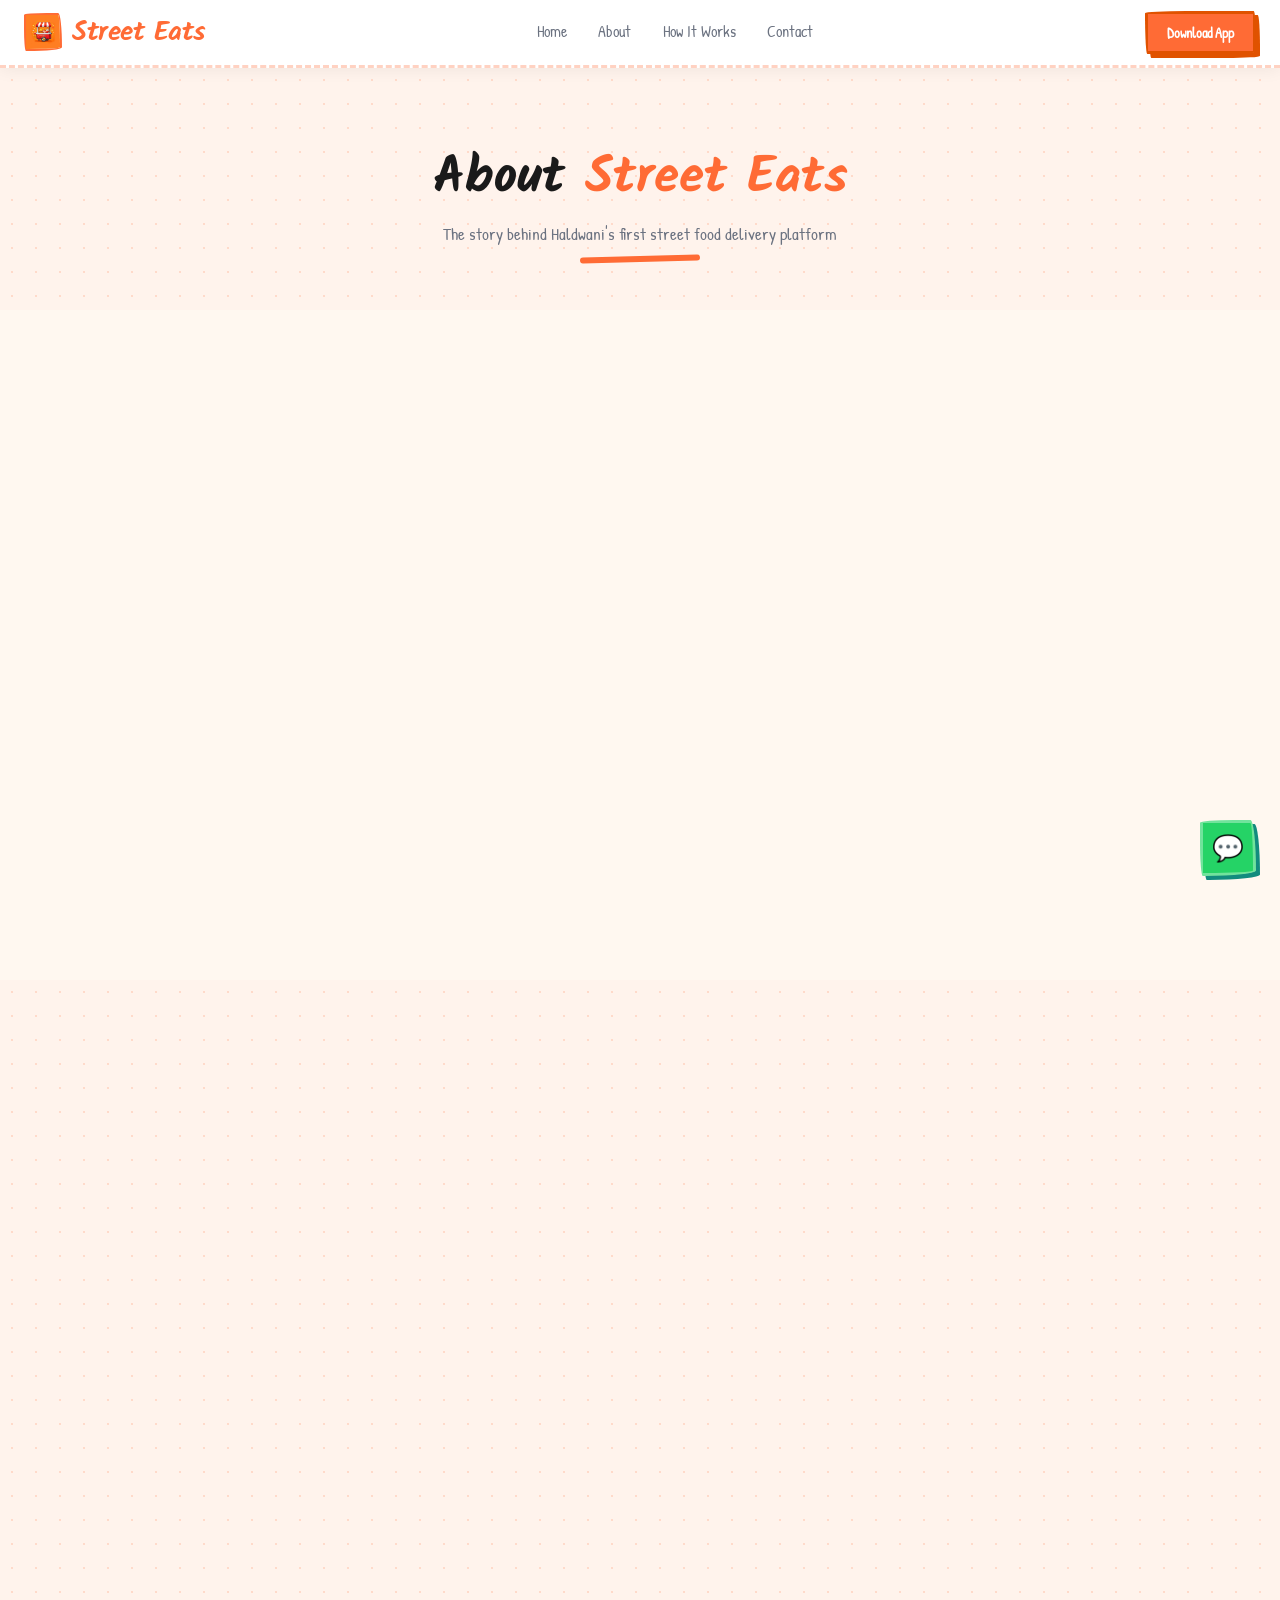
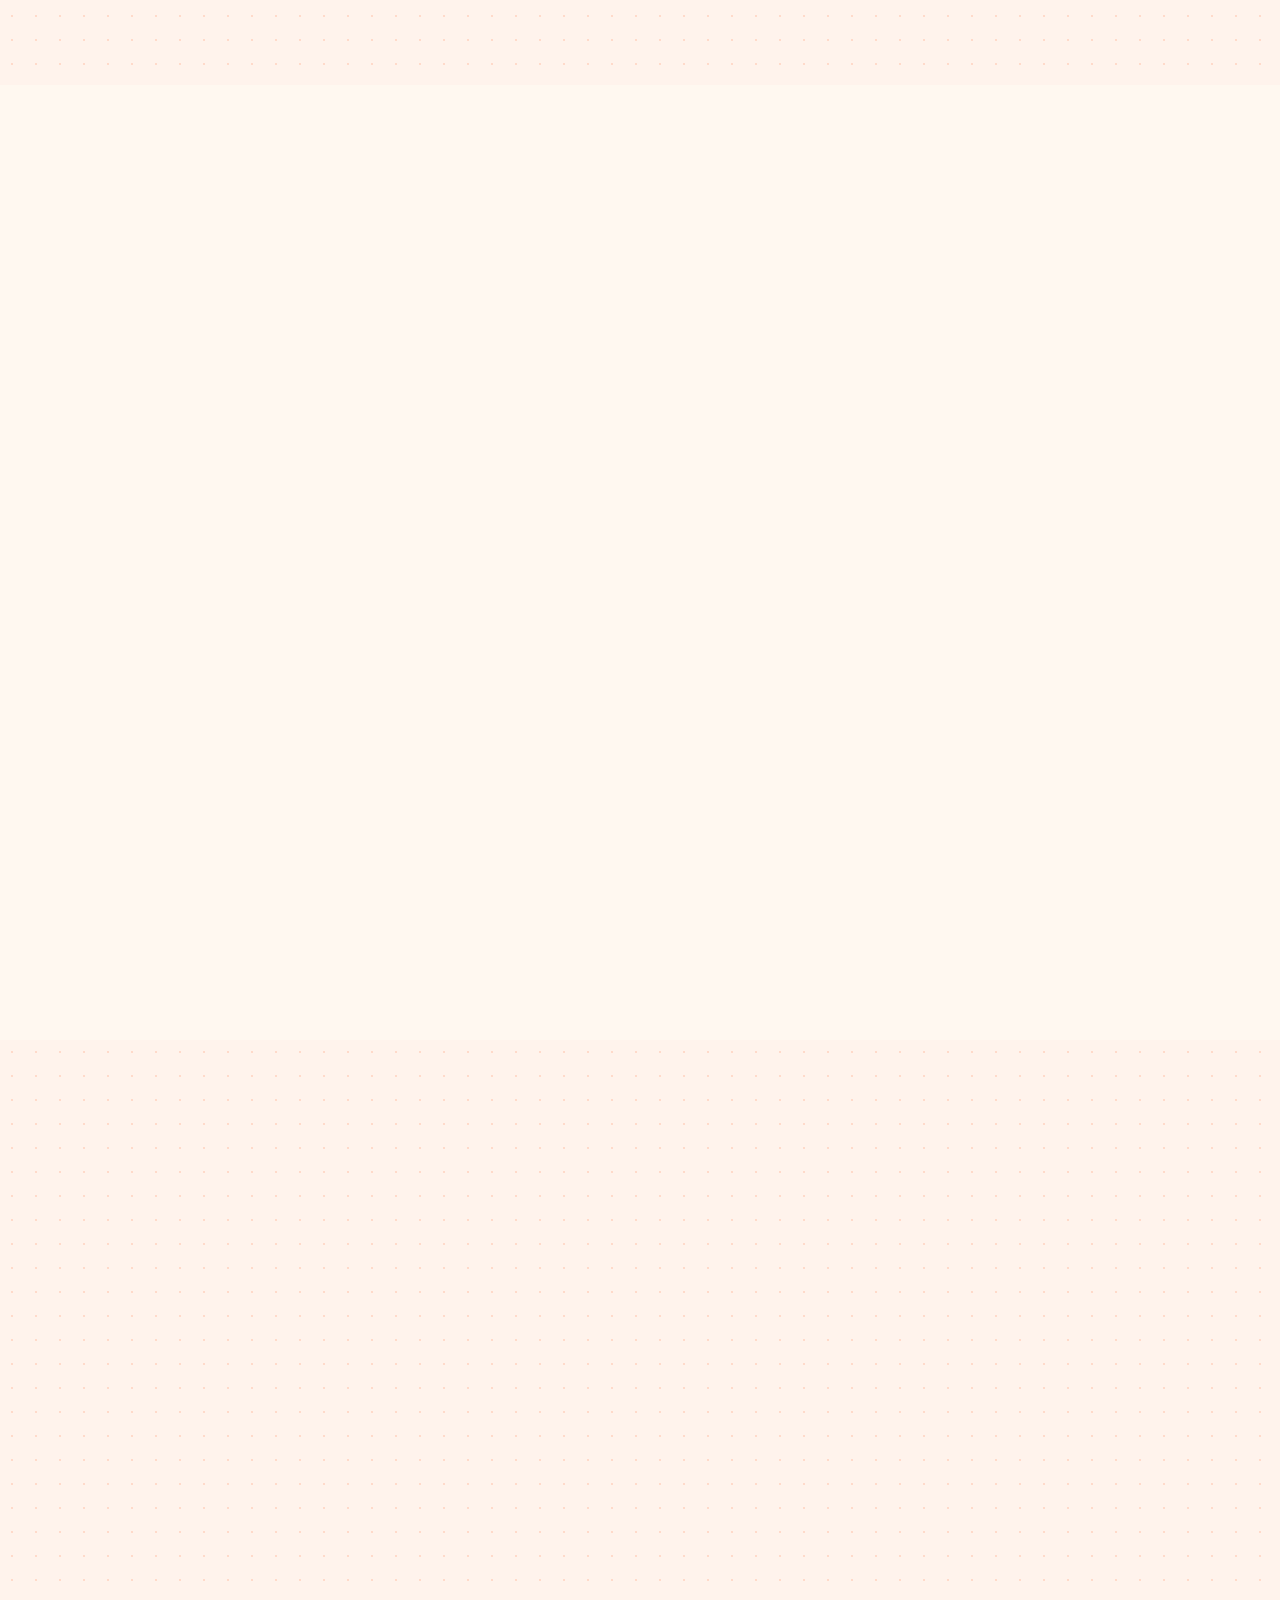
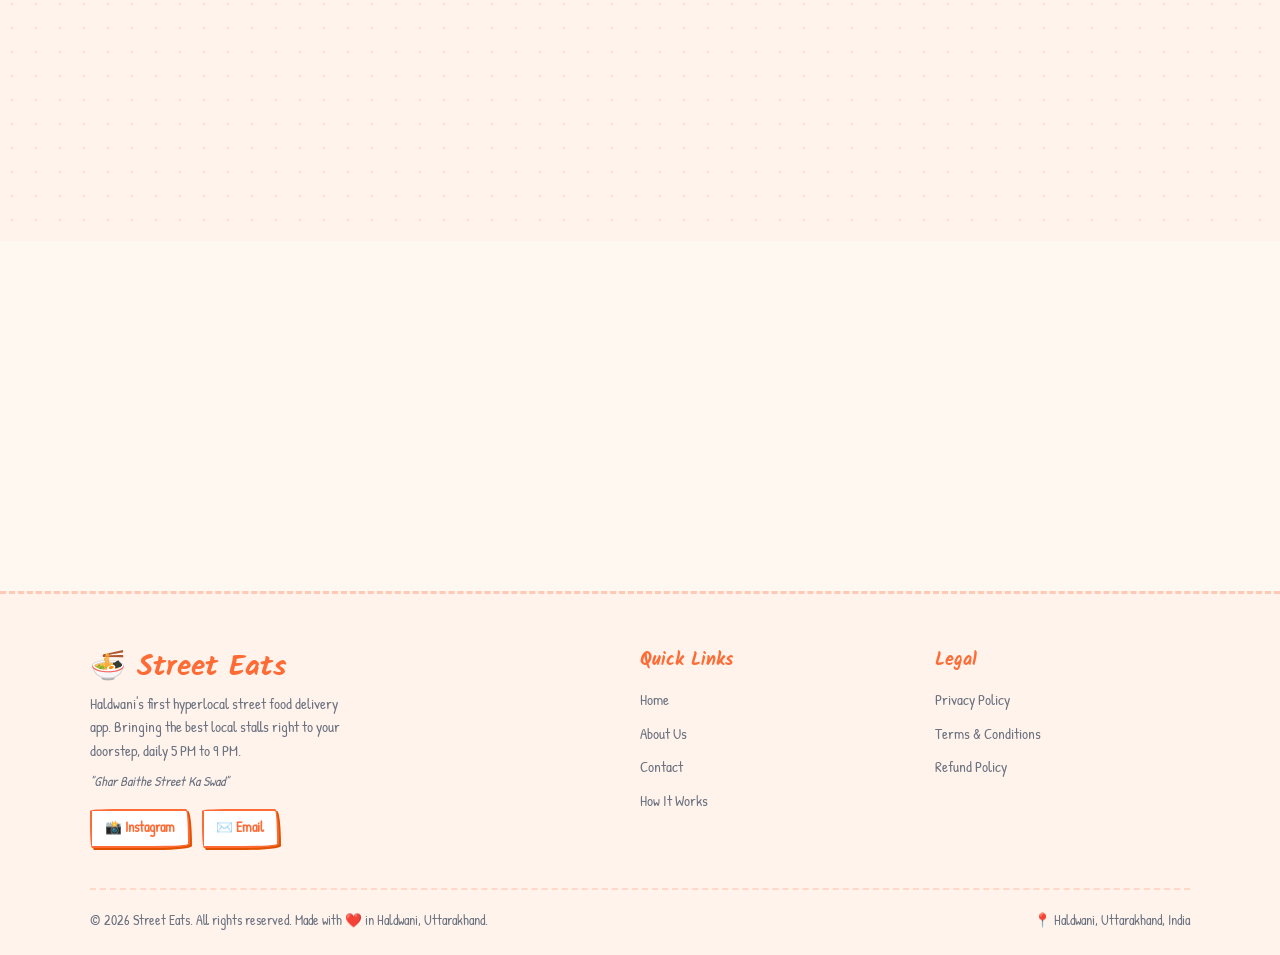
==== commit bc65d405: "Update about.html" ====
--- a/about.html
+++ b/about.html
@@ -121,7 +121,8 @@
 
       <div class="founder-card tape reveal">
         <div class="founder-avatar">
-           <img src="karan.jpg" alt="Karan Kumar" />
+          <!-- Replace with real photo: <img src="karan.jpg" alt="Karan Kumar" /> -->
+          👨‍💻
         </div>
         <h3>Karan Kumar</h3>
         <div class="role">CEO &amp; Founder</div>
@@ -130,10 +131,10 @@
 
       <div class="founder-card tape reveal">
         <div class="founder-avatar">
-          <img src="lokesh.jpg" alt="Co-Founder" />
-        
-        </div>
-        <h3>Lokesh Paneru</h3>
+          <!-- Replace with real photo: <img src="friend2.jpg" alt="Co-Founder" /> -->
+          👨‍🍳
+        </div>
+        <h3>Coming Soon</h3>
         <div class="role">Co-Founder &amp; Operations</div>
         <p>Handles delivery operations and vendor relations for Street Eats. A true Haldwani local with deep knowledge of the city's street food scene and strong connections with local vendors.</p>
       </div>
@@ -211,7 +212,7 @@
       <p style="margin-top:0.5rem; color:var(--muted); font-size:0.85rem; font-style:italic;">"Ghar Baithe Street Ka Swad"</p>
       <div class="footer-social">
         <a href="https://instagram.com/streeteats.hld" class="social-btn" target="_blank" rel="noopener noreferrer">📸 Instagram</a>
-        <a href="mailto:support@streeteats.in" class="social-btn">✉️ Email</a>
+        <a href="/cdn-cgi/l/email-protection#d6a5a3a6a6b9a4a296a5a2a4b3b3a2b3b7a2a5f8bfb8" class="social-btn">✉️ Email</a>
       </div>
     </div>
     <div class="footer-links">
@@ -238,9 +239,7 @@
   </div>
 </footer>
 
-<a href="https://wa.me/918630140017" class="whatsapp-fab" target="_blank" rel="noopener noreferrer" aria-label="Chat with us on WhatsApp">💬</a>
+<a href="https://wa.me/919999999999" class="whatsapp-fab" target="_blank" rel="noopener noreferrer" aria-label="Chat with us on WhatsApp">💬</a>
 <a href="#" class="scroll-top" aria-label="Scroll to top">↑</a>
 
-<script src="script.js"></script>
-</body>
-</html>
+<scrip
--- a/style.css
+++ b/style.css
@@ -1,25 +1,58 @@
 @import url('https://fonts.googleapis.com/css2?family=Kalam:wght@400;700&family=Patrick+Hand&display=swap');
 
+/* ═══════════════════════════════════════════════════════
+   STREET EATS — DESIGN TOKENS (Warm Light Theme)
+   ═══════════════════════════════════════════════════════ */
 :root {
-  --bg: #1A1A2E;
-  --card: #0F3460;
-  --primary: #FF6B2B;
-  --gold: #FFD700;
-  --text: #FFFFFF;
-  --muted: #A0A8C0;
-  --success: #00C48C;
-  --shadow-sm: 4px 4px 0px 0px #FF6B2B;
-  --shadow-lg: 8px 8px 0px 0px #FF6B2B;
-  --shadow-gold: 4px 4px 0px 0px #FFD700;
-  --radius-wobbly: 255px 15px 225px 15px / 15px 225px 15px 255px;
+  /* Brand Oranges */
+  --primary:        #FF6B35;
+  --primary-light:  #FF8C42;
+  --primary-dark:   #E05200;
+
+  /* Backgrounds */
+  --bg:             #FFF8F0;
+  --surface:        #FFFFFF;
+  --surface-warm:   #FFF3EC;
+
+  /* Text */
+  --text:           #1A1A1A;
+  --text-secondary: #3D3D3D;
+  --muted:          #6B7280;
+  --text-white:     #FFFFFF;
+
+  /* Semantic */
+  --success:        #16A34A;
+  --error:          #DC2626;
+  --warning:        #D97706;
+
+  /* Borders & Shadows */
+  --border:         #E5E7EB;
+  --shadow-color:   rgba(0,0,0,0.08);
+
+  /* Special / Payment */
+  --upi-purple:     #7C3AED;
+  --cod-bg:         #FEF9C3;
+  --cod-icon:       #CA8A04;
+  --accepted-blue:  #2563EB;
+  --revenue-cyan:   #0891B2;
+
+  /* Hard offset shadows — brand signature */
+  --shadow-sm:   4px 4px 0px 0px #E05200;
+  --shadow-lg:   8px 8px 0px 0px #E05200;
+  --shadow-gold: 4px 4px 0px 0px #92400E;
+
+  /* Wobbly border-radius */
+  --radius-wobbly:   255px 15px 225px 15px / 15px 225px 15px 255px;
   --radius-wobbly-2: 15px 225px 15px 255px / 225px 15px 255px 15px;
   --radius-wobbly-3: 120px 20px 180px 10px / 10px 180px 20px 120px;
   --radius-wobbly-4: 30px 200px 30px 150px / 150px 30px 200px 30px;
-  --radius-btn: 220px 12px 180px 12px / 12px 180px 12px 220px;
-}
-
+  --radius-btn:      220px 12px 180px 12px / 12px 180px 12px 220px;
+}
+
+/* ═══════════════════════════════════════════════════════
+   RESET & BASE
+   ═══════════════════════════════════════════════════════ */
 *, *::before, *::after { box-sizing: border-box; margin: 0; padding: 0; }
-
 html { scroll-behavior: smooth; }
 
 body {
@@ -34,23 +67,30 @@
   font-family: 'Kalam', cursive;
   font-weight: 700;
   line-height: 1.2;
-}
-
-/* DOT PATTERN BG */
+  color: var(--text);
+}
+
+/* ═══════════════════════════════════════════════════════
+   DOT PATTERN TEXTURE
+   ═══════════════════════════════════════════════════════ */
 .dot-bg {
-  background-color: var(--bg);
-  background-image: radial-gradient(#0F3460 1.5px, transparent 1.5px);
+  background-color: var(--surface-warm);
+  background-image: radial-gradient(rgba(255,107,53,0.18) 1.5px, transparent 1.5px);
   background-size: 24px 24px;
 }
 
-/* ─── NAVBAR ─── */
+/* ═══════════════════════════════════════════════════════
+   NAVBAR
+   ═══════════════════════════════════════════════════════ */
 .navbar {
   position: sticky;
   top: 0;
   z-index: 1000;
-  background: rgba(26, 26, 46, 0.97);
-  backdrop-filter: blur(8px);
-  border-bottom: 3px dashed rgba(255, 107, 43, 0.4);
+  background: rgba(255,255,255,0.96);
+  backdrop-filter: blur(10px);
+  -webkit-backdrop-filter: blur(10px);
+  border-bottom: 3px dashed rgba(255,107,53,0.3);
+  box-shadow: 0 2px 16px rgba(0,0,0,0.06);
   padding: 0 1.5rem;
   display: flex;
   align-items: center;
@@ -92,7 +132,7 @@
   text-decoration: none;
   padding: 0.4rem 0.85rem;
   border-radius: 999px;
-  transition: color 0.15s, background 0.15s;
+  transition: color 0.15s;
   position: relative;
 }
 
@@ -109,19 +149,17 @@
   transition: width 0.2s;
 }
 
-.nav-links a:hover, .nav-links a.active {
-  color: var(--text);
-}
-
-.nav-links a:hover::after, .nav-links a.active::after {
-  width: 70%;
-}
+.nav-links a:hover,
+.nav-links a.active { color: var(--primary); }
+
+.nav-links a:hover::after,
+.nav-links a.active::after { width: 70%; }
 
 .nav-cta {
   font-family: 'Patrick Hand', cursive;
-  background: transparent;
-  border: 3px solid var(--primary);
-  color: var(--text);
+  background: var(--primary);
+  border: 3px solid var(--primary-dark);
+  color: var(--text-white);
   padding: 0.45rem 1.2rem;
   border-radius: var(--radius-btn);
   cursor: pointer;
@@ -130,14 +168,17 @@
   transition: all 0.1s;
   text-decoration: none;
   display: inline-block;
+  font-weight: 600;
 }
 
 .nav-cta:hover {
-  background: var(--primary);
-  box-shadow: 2px 2px 0px 0px var(--primary);
-  transform: translate(-1px, -1px);
-}
-
+  background: var(--primary-dark);
+  box-shadow: 2px 2px 0px 0px var(--primary-dark);
+  transform: translate(-1px,-1px);
+  color: var(--text-white);
+}
+
+/* Hamburger */
 .hamburger {
   display: none;
   flex-direction: column;
@@ -161,14 +202,16 @@
 .hamburger.open span:nth-child(2) { opacity: 0; }
 .hamburger.open span:nth-child(3) { transform: translateY(-8px) rotate(-45deg); }
 
+/* Mobile menu */
 .mobile-menu {
   display: none;
   position: absolute;
   top: 68px;
   left: 0;
   right: 0;
-  background: rgba(15, 52, 96, 0.98);
+  background: rgba(255,255,255,0.99);
   border-bottom: 3px solid var(--primary);
+  box-shadow: 0 8px 24px rgba(0,0,0,0.1);
   padding: 1rem 1.5rem;
   flex-direction: column;
   gap: 0.5rem;
@@ -179,21 +222,25 @@
 .mobile-menu a {
   font-family: 'Patrick Hand', cursive;
   font-size: 1.1rem;
-  color: var(--text);
+  color: var(--text-secondary);
   text-decoration: none;
   padding: 0.6rem 0;
-  border-bottom: 1px dashed rgba(255,107,43,0.3);
+  border-bottom: 1px dashed rgba(255,107,53,0.25);
+  transition: color 0.15s;
 }
 
 .mobile-menu a:hover { color: var(--primary); }
 
-/* ─── BUTTONS ─── */
+/* ═══════════════════════════════════════════════════════
+   BUTTONS
+   ═══════════════════════════════════════════════════════ */
 .btn-primary {
   font-family: 'Patrick Hand', cursive;
   font-size: 1rem;
-  background: transparent;
-  color: var(--text);
-  border: 3px solid var(--primary);
+  font-weight: 600;
+  background: var(--primary);
+  color: var(--text-white);
+  border: 3px solid var(--primary-dark);
   padding: 0.75rem 1.75rem;
   border-radius: var(--radius-btn);
   box-shadow: var(--shadow-sm);
@@ -205,25 +252,25 @@
 }
 
 .btn-primary:hover {
-  background: var(--primary);
-  box-shadow: 2px 2px 0px 0px var(--primary);
-  transform: translate(-2px, -2px);
-}
-
-.btn-primary:active {
-  box-shadow: none;
-  transform: translate(2px, 2px);
-}
+  background: var(--primary-dark);
+  border-color: var(--primary-dark);
+  box-shadow: 2px 2px 0px 0px var(--primary-dark);
+  transform: translate(-2px,-2px);
+  color: var(--text-white);
+}
+
+.btn-primary:active { box-shadow: none; transform: translate(2px,2px); }
 
 .btn-secondary {
   font-family: 'Patrick Hand', cursive;
   font-size: 1rem;
-  background: transparent;
-  color: var(--gold);
-  border: 3px solid var(--gold);
+  font-weight: 600;
+  background: var(--surface);
+  color: var(--primary-dark);
+  border: 3px solid var(--primary);
   padding: 0.75rem 1.75rem;
   border-radius: var(--radius-wobbly-4);
-  box-shadow: var(--shadow-gold);
+  box-shadow: var(--shadow-sm);
   cursor: pointer;
   text-decoration: none;
   display: inline-block;
@@ -232,20 +279,20 @@
 }
 
 .btn-secondary:hover {
-  background: var(--gold);
-  color: var(--bg);
-  box-shadow: 2px 2px 0px 0px var(--gold);
-  transform: translate(-2px, -2px);
-}
-
-.btn-secondary:active {
-  box-shadow: none;
-  transform: translate(2px, 2px);
-}
-
-/* ─── WOBBLY CARD ─── */
+  background: var(--surface-warm);
+  border-color: var(--primary-dark);
+  box-shadow: 2px 2px 0px 0px var(--primary-dark);
+  transform: translate(-2px,-2px);
+  color: var(--primary-dark);
+}
+
+.btn-secondary:active { box-shadow: none; transform: translate(2px,2px); }
+
+/* ═══════════════════════════════════════════════════════
+   CARDS
+   ═══════════════════════════════════════════════════════ */
 .card {
-  background: var(--card);
+  background: var(--surface);
   border: 3px solid var(--primary);
   border-radius: var(--radius-wobbly);
   box-shadow: var(--shadow-sm);
@@ -255,26 +302,27 @@
 }
 
 .card:hover {
-  transform: rotate(0.5deg) translate(-2px, -2px);
+  transform: rotate(0.5deg) translate(-2px,-2px);
   box-shadow: var(--shadow-lg);
 }
 
 .card-gold {
-  background: var(--gold);
-  border: 3px solid var(--bg);
+  background: var(--cod-bg);
+  border: 3px solid var(--warning);
   border-radius: var(--radius-wobbly-2);
-  box-shadow: 4px 4px 0px 0px var(--bg);
-  color: var(--bg);
+  box-shadow: var(--shadow-gold);
+  color: var(--text);
   padding: 1.5rem;
   transition: transform 0.1s, box-shadow 0.1s;
+  position: relative;
 }
 
 .card-gold:hover {
-  transform: rotate(-0.5deg) translate(-2px, -2px);
-  box-shadow: 8px 8px 0px 0px var(--bg);
-}
-
-/* TAPE DECORATION */
+  transform: rotate(-0.5deg) translate(-2px,-2px);
+  box-shadow: 8px 8px 0px 0px #92400E;
+}
+
+/* Tape */
 .tape::before {
   content: '';
   position: absolute;
@@ -283,17 +331,15 @@
   transform: translateX(-50%) rotate(-2deg);
   width: 70px;
   height: 22px;
-  background: rgba(255, 215, 0, 0.55);
+  background: rgba(255,140,66,0.4);
+  border: 1px solid rgba(224,82,0,0.2);
   border-radius: 3px;
   z-index: 2;
 }
 
-.tape-left::before {
-  left: 20px;
-  transform: rotate(-3deg);
-}
-
-/* THUMBTACK */
+.tape-left::before { left: 20px; transform: rotate(-3deg); }
+
+/* Thumbtack */
 .thumbtack::after {
   content: '📌';
   position: absolute;
@@ -302,7 +348,9 @@
   font-size: 1.3rem;
 }
 
-/* ─── ICON CIRCLE ─── */
+/* ═══════════════════════════════════════════════════════
+   ICON CIRCLE
+   ═══════════════════════════════════════════════════════ */
 .icon-circle {
   width: 56px;
   height: 56px;
@@ -313,41 +361,38 @@
   justify-content: center;
   font-size: 1.5rem;
   flex-shrink: 0;
-  box-shadow: 3px 3px 0px 0px rgba(0,0,0,0.4);
+  box-shadow: 3px 3px 0px 0px var(--primary-dark);
 }
 
 .icon-circle-gold {
-  background: var(--gold);
-}
-
-/* ─── SECTION STYLES ─── */
-section {
-  padding: 5rem 1.5rem;
-}
-
-.container {
-  max-width: 1100px;
-  margin: 0 auto;
-}
+  background: var(--warning);
+  box-shadow: 3px 3px 0px 0px #92400E;
+}
+
+/* ═══════════════════════════════════════════════════════
+   LAYOUT
+   ═══════════════════════════════════════════════════════ */
+section { padding: 5rem 1.5rem; }
+
+.container { max-width: 1100px; margin: 0 auto; }
 
 .section-tag {
   display: inline-block;
-  background: var(--gold);
-  color: var(--bg);
+  background: var(--warning);
+  color: var(--text-white);
   font-family: 'Patrick Hand', cursive;
   font-size: 0.85rem;
-  font-weight: 400;
   padding: 0.3rem 1rem;
   border-radius: 4px 18px 4px 18px;
   margin-bottom: 1rem;
-  box-shadow: 3px 3px 0px 0px var(--bg);
+  box-shadow: 3px 3px 0px 0px #92400E;
   transform: rotate(-1deg);
-  display: inline-block;
 }
 
 .section-title {
   font-size: clamp(1.8rem, 4vw, 2.8rem);
   margin-bottom: 1rem;
+  color: var(--text);
 }
 
 .section-subtitle {
@@ -357,7 +402,9 @@
   max-width: 520px;
 }
 
-/* ─── HERO ─── */
+/* ═══════════════════════════════════════════════════════
+   HERO
+   ═══════════════════════════════════════════════════════ */
 .hero {
   min-height: 92vh;
   display: flex;
@@ -379,23 +426,18 @@
 
 .hero-badge {
   display: inline-block;
-  background: var(--gold);
-  color: var(--bg);
+  background: var(--warning);
+  color: var(--text-white);
   font-family: 'Kalam', cursive;
   font-size: 0.95rem;
   padding: 0.4rem 1.2rem;
   border-radius: 200px 8px 180px 8px / 8px 180px 8px 200px;
-  box-shadow: 3px 3px 0px 0px rgba(0,0,0,0.5);
+  box-shadow: 3px 3px 0px 0px #92400E;
   margin-bottom: 1.25rem;
   transform: rotate(-1.5deg);
 }
 
-.hero h1 {
-  font-size: clamp(2.2rem, 5vw, 3.5rem);
-  margin-bottom: 1.25rem;
-  color: var(--text);
-}
-
+.hero h1 { font-size: clamp(2.2rem, 5vw, 3.5rem); margin-bottom: 1.25rem; color: var(--text); }
 .hero h1 span { color: var(--primary); }
 
 .hero p {
@@ -405,12 +447,7 @@
   max-width: 480px;
 }
 
-.hero-btns {
-  display: flex;
-  gap: 1rem;
-  flex-wrap: wrap;
-  align-items: center;
-}
+.hero-btns { display: flex; gap: 1rem; flex-wrap: wrap; align-items: center; }
 
 .hero-img-wrapper {
   position: relative;
@@ -420,7 +457,7 @@
 }
 
 .hero-img-box {
-  background: var(--card);
+  background: var(--surface-warm);
   border: 4px solid var(--primary);
   border-radius: 255px 20px 240px 20px / 20px 240px 20px 255px;
   box-shadow: var(--shadow-lg);
@@ -434,11 +471,7 @@
   position: relative;
 }
 
-.hero-img-box img {
-  width: 100%;
-  height: 100%;
-  object-fit: cover;
-}
+.hero-img-box img { width: 100%; height: 100%; object-fit: cover; }
 
 .bounce-circle {
   position: absolute;
@@ -453,11 +486,12 @@
   align-items: center;
   justify-content: center;
   font-size: 1.6rem;
+  box-shadow: 4px 4px 0px 0px var(--primary-dark);
 }
 
 @keyframes bounce {
   0%, 100% { transform: translateY(0) rotate(-5deg); }
-  50% { transform: translateY(-14px) rotate(5deg); }
+  50%       { transform: translateY(-14px) rotate(5deg); }
 }
 
 .hand-arrow {
@@ -471,11 +505,13 @@
 }
 
 @keyframes wiggle {
-  0%,100% { transform: rotate(20deg); }
-  50% { transform: rotate(30deg) translateX(-4px); }
-}
-
-/* ─── FEATURES ─── */
+  0%, 100% { transform: rotate(20deg); }
+  50%       { transform: rotate(30deg) translateX(-4px); }
+}
+
+/* ═══════════════════════════════════════════════════════
+   FEATURES
+   ═══════════════════════════════════════════════════════ */
 .features-grid {
   display: grid;
   grid-template-columns: repeat(auto-fit, minmax(240px, 1fr));
@@ -484,7 +520,7 @@
 }
 
 .feature-card {
-  background: var(--card);
+  background: var(--surface);
   border: 3px solid var(--primary);
   border-radius: var(--radius-wobbly);
   box-shadow: var(--shadow-sm);
@@ -498,26 +534,18 @@
 .feature-card:nth-child(3) { transform: rotate(-0.8deg); }
 .feature-card:nth-child(4) { transform: rotate(1.5deg); }
 
-.feature-card:hover {
-  box-shadow: var(--shadow-lg);
-}
-
+.feature-card:hover { box-shadow: var(--shadow-lg); }
 .feature-card:nth-child(1):hover { transform: rotate(-0.5deg) translate(-2px,-2px); }
 .feature-card:nth-child(2):hover { transform: rotate(2deg) translate(-2px,-2px); }
 .feature-card:nth-child(3):hover { transform: rotate(0deg) translate(-2px,-2px); }
 .feature-card:nth-child(4):hover { transform: rotate(2.5deg) translate(-2px,-2px); }
 
-.feature-card h3 {
-  font-size: 1.25rem;
-  margin: 1rem 0 0.5rem;
-}
-
-.feature-card p {
-  color: var(--muted);
-  font-size: 0.95rem;
-}
-
-/* ─── HOW IT WORKS ─── */
+.feature-card h3 { font-size: 1.25rem; margin: 1rem 0 0.5rem; color: var(--text); }
+.feature-card p  { color: var(--muted); font-size: 0.95rem; }
+
+/* ═══════════════════════════════════════════════════════
+   HOW IT WORKS
+   ═══════════════════════════════════════════════════════ */
 .steps-wrapper {
   display: grid;
   grid-template-columns: repeat(3, 1fr);
@@ -538,8 +566,8 @@
 }
 
 .step-card {
-  background: var(--card);
-  border: 3px solid var(--gold);
+  background: var(--surface);
+  border: 3px solid var(--warning);
   border-radius: var(--radius-wobbly-2);
   box-shadow: var(--shadow-gold);
   padding: 2rem 1.5rem;
@@ -552,14 +580,13 @@
 .step-card:nth-child(1) { transform: rotate(-1.2deg); }
 .step-card:nth-child(2) { transform: rotate(0.8deg); }
 .step-card:nth-child(3) { transform: rotate(-1.5deg); }
-
 .step-card:hover { transform: rotate(0deg) scale(1.02); }
 
 .step-num {
   width: 50px;
   height: 50px;
-  background: var(--gold);
-  color: var(--bg);
+  background: var(--warning);
+  color: var(--text-white);
   border-radius: 200px 8px 180px 8px / 8px 180px 8px 200px;
   display: flex;
   align-items: center;
@@ -568,20 +595,15 @@
   font-size: 1.4rem;
   font-weight: 700;
   margin: 0 auto 1rem;
-  box-shadow: 3px 3px 0px 0px rgba(0,0,0,0.3);
-}
-
-.step-card h3 {
-  font-size: 1.2rem;
-  margin-bottom: 0.6rem;
-}
-
-.step-card p {
-  color: var(--muted);
-  font-size: 0.92rem;
-}
-
-/* ─── FOOD CATEGORIES ─── */
+  box-shadow: 3px 3px 0px 0px #92400E;
+}
+
+.step-card h3 { font-size: 1.2rem; margin-bottom: 0.6rem; color: var(--text); }
+.step-card p  { color: var(--muted); font-size: 0.92rem; }
+
+/* ═══════════════════════════════════════════════════════
+   FOOD CATEGORIES
+   ═══════════════════════════════════════════════════════ */
 .food-grid {
   display: grid;
   grid-template-columns: repeat(auto-fill, minmax(130px, 1fr));
@@ -590,32 +612,36 @@
 }
 
 .food-card {
-  background: var(--card);
+  background: var(--surface);
   border: 3px solid var(--primary);
   border-radius: var(--radius-wobbly-3);
   box-shadow: var(--shadow-sm);
   padding: 1.5rem 1rem;
   text-align: center;
   cursor: pointer;
-  transition: transform 0.1s, box-shadow 0.1s;
-}
-
-.food-card:nth-child(odd) { transform: rotate(-1deg); }
+  transition: transform 0.1s, box-shadow 0.1s, background 0.1s;
+}
+
+.food-card:nth-child(odd)  { transform: rotate(-1deg); }
 .food-card:nth-child(even) { transform: rotate(1deg); }
 
 .food-card:hover {
-  transform: rotate(-2deg) translate(-2px, -3px) scale(1.05);
+  transform: rotate(-2deg) translate(-2px,-3px) scale(1.05);
   box-shadow: var(--shadow-lg);
+  background: var(--surface-warm);
 }
 
 .food-card .emoji { font-size: 2.2rem; display: block; margin-bottom: 0.5rem; }
 .food-card span:last-child {
   font-family: 'Patrick Hand', cursive;
   font-size: 0.95rem;
-  color: var(--text);
-}
-
-/* ─── STATS ─── */
+  color: var(--text-secondary);
+  font-weight: 600;
+}
+
+/* ═══════════════════════════════════════════════════════
+   STATS SECTION
+   ═══════════════════════════════════════════════════════ */
 .stats-section {
   background: var(--primary);
   position: relative;
@@ -626,7 +652,7 @@
   content: '';
   position: absolute;
   inset: 0;
-  background-image: radial-gradient(rgba(255,255,255,0.08) 1px, transparent 1px);
+  background-image: radial-gradient(rgba(255,255,255,0.12) 1px, transparent 1px);
   background-size: 20px 20px;
 }
 
@@ -639,12 +665,13 @@
 }
 
 .stat-blob {
-  background: rgba(0,0,0,0.25);
-  border: 3px solid rgba(255,255,255,0.4);
+  background: rgba(255,255,255,0.2);
+  border: 3px solid rgba(255,255,255,0.55);
   border-radius: 255px 30px 200px 30px / 30px 200px 30px 255px;
   padding: 2rem 1rem;
   text-align: center;
-  box-shadow: 4px 4px 0px 0px rgba(0,0,0,0.3);
+  box-shadow: 4px 4px 0px 0px rgba(0,0,0,0.15);
+  transition: transform 0.1s;
 }
 
 .stat-blob:nth-child(2) {
@@ -652,21 +679,27 @@
   transform: rotate(1deg);
 }
 
+.stat-blob:hover { transform: scale(1.03); }
+
 .stat-blob h3 {
   font-size: 3rem;
-  color: var(--gold);
+  color: var(--text-white);
   margin-bottom: 0.3rem;
+  text-shadow: 2px 2px 0px rgba(0,0,0,0.2);
 }
 
 .stat-blob p {
   font-family: 'Patrick Hand', cursive;
-  color: rgba(255,255,255,0.85);
+  color: rgba(255,255,255,0.92);
   font-size: 1rem;
-}
-
-/* ─── CTA / DOWNLOAD ─── */
+  font-weight: 600;
+}
+
+/* ═══════════════════════════════════════════════════════
+   CTA / DOWNLOAD
+   ═══════════════════════════════════════════════════════ */
 .cta-card {
-  background: var(--card);
+  background: var(--surface);
   border: 4px solid var(--primary);
   border-radius: 255px 20px 240px 20px / 20px 240px 20px 255px;
   box-shadow: var(--shadow-lg);
@@ -696,11 +729,12 @@
   flex: 1;
   min-width: 200px;
   outline: none;
-  transition: border-color 0.15s;
+  transition: border-color 0.15s, box-shadow 0.15s;
 }
 
 .email-input:focus {
-  border-color: var(--gold);
+  border-color: var(--warning);
+  box-shadow: 0 0 0 3px rgba(217,119,6,0.15);
 }
 
 .email-input::placeholder { color: var(--muted); }
@@ -710,20 +744,22 @@
   align-items: center;
   gap: 0.75rem;
   margin-top: 1.5rem;
-  background: rgba(255,255,255,0.07);
-  border: 3px dashed var(--muted);
+  background: var(--surface-warm);
+  border: 3px dashed var(--border);
   border-radius: var(--radius-wobbly-4);
   padding: 0.75rem 1.5rem;
-  opacity: 0.6;
+  opacity: 0.7;
   font-family: 'Patrick Hand', cursive;
   font-size: 0.9rem;
   color: var(--muted);
 }
 
-/* ─── FOOTER ─── */
+/* ═══════════════════════════════════════════════════════
+   FOOTER
+   ═══════════════════════════════════════════════════════ */
 footer {
-  background: rgba(15, 52, 96, 0.5);
-  border-top: 3px dashed rgba(255, 107, 43, 0.4);
+  background: var(--surface-warm);
+  border-top: 3px dashed rgba(255,107,53,0.3);
   padding: 3.5rem 1.5rem 1.5rem;
 }
 
@@ -743,32 +779,28 @@
   margin-bottom: 0.5rem;
 }
 
-.footer-brand p {
-  color: var(--muted);
-  font-size: 0.92rem;
-  max-width: 260px;
-}
-
-.footer-social {
-  margin-top: 1rem;
-  display: flex;
-  gap: 0.75rem;
-}
+.footer-brand p { color: var(--muted); font-size: 0.92rem; max-width: 260px; }
+
+.footer-social { margin-top: 1rem; display: flex; gap: 0.75rem; flex-wrap: wrap; }
 
 .social-btn {
-  background: var(--card);
+  background: var(--surface);
   border: 2px solid var(--primary);
   border-radius: var(--radius-wobbly-3);
   padding: 0.4rem 0.8rem;
   font-size: 0.85rem;
-  color: var(--text);
+  color: var(--primary);
   text-decoration: none;
   transition: all 0.1s;
+  font-weight: 600;
+  box-shadow: 2px 2px 0px 0px var(--primary-dark);
 }
 
 .social-btn:hover {
   background: var(--primary);
+  color: var(--text-white);
   transform: rotate(-2deg);
+  box-shadow: none;
 }
 
 .footer-links h4 {
@@ -778,12 +810,7 @@
   margin-bottom: 1rem;
 }
 
-.footer-links ul {
-  list-style: none;
-  display: flex;
-  flex-direction: column;
-  gap: 0.5rem;
-}
+.footer-links ul { list-style: none; display: flex; flex-direction: column; gap: 0.5rem; }
 
 .footer-links ul a {
   color: var(--muted);
@@ -806,13 +833,13 @@
   transition: width 0.2s;
 }
 
-.footer-links ul a:hover { color: var(--text); }
+.footer-links ul a:hover { color: var(--primary); }
 .footer-links ul a:hover::after { width: 100%; }
 
 .footer-bottom {
   max-width: 1100px;
   margin: 0 auto;
-  border-top: 2px dashed rgba(255,107,43,0.25);
+  border-top: 2px dashed rgba(255,107,53,0.2);
   padding-top: 1.25rem;
   display: flex;
   align-items: center;
@@ -821,12 +848,11 @@
   gap: 0.5rem;
 }
 
-.footer-bottom p {
-  color: var(--muted);
-  font-size: 0.85rem;
-}
-
-/* ─── WHATSAPP FAB ─── */
+.footer-bottom p { color: var(--muted); font-size: 0.85rem; }
+
+/* ═══════════════════════════════════════════════════════
+   FLOATING BUTTONS
+   ═══════════════════════════════════════════════════════ */
 .whatsapp-fab {
   position: fixed;
   bottom: 1.5rem;
@@ -835,7 +861,7 @@
   height: 56px;
   background: #25D366;
   border-radius: var(--radius-wobbly-3);
-  box-shadow: 4px 4px 0px 0px rgba(0,0,0,0.4);
+  box-shadow: 4px 4px 0px 0px #128C7E;
   display: flex;
   align-items: center;
   justify-content: center;
@@ -843,22 +869,21 @@
   text-decoration: none;
   z-index: 2000;
   transition: transform 0.15s, box-shadow 0.15s;
-  border: 3px solid rgba(255,255,255,0.3);
+  border: 3px solid rgba(255,255,255,0.35);
 }
 
 .whatsapp-fab:hover {
   transform: rotate(-5deg) scale(1.1);
-  box-shadow: 6px 6px 0px 0px rgba(0,0,0,0.5);
-}
-
-/* ─── SCROLL TOP ─── */
+  box-shadow: 6px 6px 0px 0px #128C7E;
+}
+
 .scroll-top {
   position: fixed;
   bottom: 5rem;
   right: 1.5rem;
   width: 44px;
   height: 44px;
-  background: var(--card);
+  background: var(--surface);
   border: 3px solid var(--primary);
   border-radius: var(--radius-wobbly-3);
   box-shadow: var(--shadow-sm);
@@ -875,41 +900,37 @@
   text-decoration: none;
 }
 
-.scroll-top.visible {
-  opacity: 1;
-  transform: translateY(0);
-}
+.scroll-top.visible { opacity: 1; transform: translateY(0); }
 
 .scroll-top:hover {
   background: var(--primary);
-  color: var(--text);
+  color: var(--text-white);
   transform: rotate(-5deg) translateY(-2px);
-}
-
-/* ─── SCROLL ANIMATIONS ─── */
+  box-shadow: none;
+}
+
+/* ═══════════════════════════════════════════════════════
+   SCROLL REVEAL
+   ═══════════════════════════════════════════════════════ */
 .reveal {
   opacity: 0;
   transform: translateY(28px);
   transition: opacity 0.6s ease, transform 0.6s ease;
 }
 
-.reveal.visible {
-  opacity: 1;
-  transform: translateY(0);
-}
-
-/* ─── PAGE HERO (inner pages) ─── */
+.reveal.visible { opacity: 1; transform: translateY(0); }
+
+/* ═══════════════════════════════════════════════════════
+   INNER PAGE HERO
+   ═══════════════════════════════════════════════════════ */
 .page-hero {
   padding: 5rem 1.5rem 3rem;
   text-align: center;
 }
 
-.page-hero h1 {
-  font-size: clamp(2rem, 5vw, 3.2rem);
-  margin-bottom: 0.75rem;
-}
-
+.page-hero h1 { font-size: clamp(2rem, 5vw, 3.2rem); margin-bottom: 0.75rem; }
 .page-hero h1 span { color: var(--primary); }
+.page-hero p { color: var(--muted); }
 
 .orange-underline {
   display: block;
@@ -921,7 +942,9 @@
   transform: rotate(-1.5deg);
 }
 
-/* ─── CONTACT ─── */
+/* ═══════════════════════════════════════════════════════
+   CONTACT PAGE
+   ═══════════════════════════════════════════════════════ */
 .contact-grid {
   display: grid;
   grid-template-columns: 1.5fr 1fr;
@@ -930,9 +953,7 @@
   margin-top: 3rem;
 }
 
-.form-group {
-  margin-bottom: 1.25rem;
-}
+.form-group { margin-bottom: 1.25rem; }
 
 .form-group label {
   display: block;
@@ -940,6 +961,7 @@
   font-size: 0.9rem;
   color: var(--muted);
   margin-bottom: 0.4rem;
+  font-weight: 600;
 }
 
 .form-group input,
@@ -954,26 +976,24 @@
   color: var(--text);
   padding: 0.7rem 1rem;
   outline: none;
-  transition: border-color 0.15s;
+  transition: border-color 0.15s, box-shadow 0.15s;
   resize: vertical;
 }
 
 .form-group input:focus,
+.form-group select:focus,
 .form-group textarea:focus {
-  border-color: var(--gold);
+  border-color: var(--warning);
+  box-shadow: 0 0 0 3px rgba(217,119,6,0.15);
 }
 
 .form-group input::placeholder,
 .form-group textarea::placeholder { color: var(--muted); }
 
-.contact-info-cards {
-  display: flex;
-  flex-direction: column;
-  gap: 1rem;
-}
+.contact-info-cards { display: flex; flex-direction: column; gap: 1rem; }
 
 .info-card {
-  background: var(--card);
+  background: var(--surface);
   border: 3px solid var(--primary);
   border-radius: var(--radius-wobbly-3);
   box-shadow: var(--shadow-sm);
@@ -989,18 +1009,19 @@
 .info-card .icon-circle { width: 44px; height: 44px; font-size: 1.1rem; flex-shrink: 0; }
 
 .info-card h4 {
-  font-size: 0.85rem;
+  font-size: 0.75rem;
   color: var(--muted);
-  font-weight: 400;
+  font-weight: 600;
   margin-bottom: 0.15rem;
-}
-
-.info-card p {
-  font-size: 0.95rem;
-  color: var(--text);
-}
-
-/* ─── ABOUT ─── */
+  text-transform: uppercase;
+  letter-spacing: 0.5px;
+}
+
+.info-card p { font-size: 0.95rem; color: var(--text-secondary); font-weight: 600; }
+
+/* ═══════════════════════════════════════════════════════
+   ABOUT PAGE
+   ═══════════════════════════════════════════════════════ */
 .story-grid {
   display: grid;
   grid-template-columns: 1fr 1fr;
@@ -1010,7 +1031,7 @@
 }
 
 .story-img {
-  background: var(--card);
+  background: var(--surface-warm);
   border: 4px solid var(--primary);
   border-radius: var(--radius-wobbly);
   box-shadow: var(--shadow-lg);
@@ -1031,7 +1052,7 @@
 }
 
 .founder-card {
-  background: var(--card);
+  background: var(--surface);
   border: 3px solid var(--primary);
   border-radius: var(--radius-wobbly);
   box-shadow: var(--shadow-sm);
@@ -1046,10 +1067,7 @@
 .founder-card:nth-child(3) { transform: rotate(0.8deg); }
 .founder-card:nth-child(4) { transform: rotate(-1.5deg); }
 
-.founder-card:hover {
-  box-shadow: var(--shadow-lg);
-}
-
+.founder-card:hover { box-shadow: var(--shadow-lg); }
 .founder-card:nth-child(1):hover { transform: rotate(-0.3deg) translate(-2px,-2px); }
 .founder-card:nth-child(2):hover { transform: rotate(2deg) translate(-2px,-2px); }
 .founder-card:nth-child(3):hover { transform: rotate(1.5deg) translate(-2px,-2px); }
@@ -1060,41 +1078,25 @@
   height: 90px;
   border: 4px solid var(--primary);
   border-radius: 200px 15px 180px 15px / 15px 180px 15px 200px;
-  box-shadow: 4px 4px 0px 0px var(--primary);
+  box-shadow: 4px 4px 0px 0px var(--primary-dark);
   margin: 0 auto 1rem;
   overflow: hidden;
-  background: var(--bg);
+  background: var(--surface-warm);
   display: flex;
   align-items: center;
   justify-content: center;
   font-size: 2.2rem;
 }
 
-.founder-avatar img {
-  width: 100%;
-  height: 100%;
-  object-fit: cover;
-}
-
-.founder-card h3 {
-  font-size: 1.15rem;
-  margin-bottom: 0.2rem;
-}
-
-.founder-card .role {
-  font-size: 0.85rem;
-  color: var(--primary);
-  margin-bottom: 0.75rem;
-}
-
-.founder-card p {
-  font-size: 0.88rem;
-  color: var(--muted);
-}
-
-/* MISSION CARD */
+.founder-avatar img { width: 100%; height: 100%; object-fit: cover; }
+
+.founder-card h3 { font-size: 1.15rem; margin-bottom: 0.2rem; color: var(--text); }
+.founder-card .role { font-size: 0.85rem; color: var(--primary); margin-bottom: 0.75rem; font-weight: 600; }
+.founder-card p { font-size: 0.88rem; color: var(--muted); }
+
+/* Mission card */
 .mission-card {
-  background: var(--card);
+  background: var(--surface);
   border-left: 5px dashed var(--primary);
   border-top: 3px solid var(--primary);
   border-right: 3px solid var(--primary);
@@ -1107,13 +1109,17 @@
   text-align: center;
 }
 
-.mission-card p {
-  font-size: 1.25rem;
-  font-style: italic;
-  color: var(--text);
-}
-
-/* TIMELINE */
+.mission-card p { font-size: 1.25rem; font-style: italic; color: var(--text-secondary); }
+
+/* Values grid */
+.values-grid {
+  display: grid;
+  grid-template-columns: repeat(3, 1fr);
+  gap: 1.5rem;
+  margin-top: 2.5rem;
+}
+
+/* Timeline */
 .timeline {
   position: relative;
   max-width: 680px;
@@ -1131,10 +1137,7 @@
   border-left: 3px dashed var(--primary);
 }
 
-.timeline-item {
-  position: relative;
-  padding: 0 0 2.5rem 2rem;
-}
+.timeline-item { position: relative; padding: 0 0 2.5rem 2rem; }
 
 .timeline-item::before {
   content: '';
@@ -1145,26 +1148,24 @@
   height: 16px;
   background: var(--primary);
   border-radius: var(--radius-wobbly-3);
-  box-shadow: 2px 2px 0px 0px rgba(0,0,0,0.4);
-}
-
-.timeline-item.active::before { background: var(--gold); }
+  box-shadow: 2px 2px 0px 0px var(--primary-dark);
+}
+
+.timeline-item.active::before { background: var(--warning); }
 
 .timeline-item h4 {
   font-family: 'Kalam', cursive;
   font-size: 1rem;
-  color: var(--gold);
+  color: var(--muted);
   margin-bottom: 0.25rem;
 }
 
 .timeline-item.active h4 { color: var(--primary); font-size: 1.1rem; }
-
-.timeline-item p {
-  font-size: 0.95rem;
-  color: var(--muted);
-}
-
-/* ─── LEGAL PAGES ─── */
+.timeline-item p { font-size: 0.95rem; color: var(--muted); }
+
+/* ═══════════════════════════════════════════════════════
+   LEGAL PAGES
+   ═══════════════════════════════════════════════════════ */
 .legal-content {
   max-width: 800px;
   margin: 0 auto;
@@ -1176,32 +1177,28 @@
   color: var(--primary);
   margin: 2.5rem 0 0.75rem;
   padding-bottom: 0.4rem;
-  border-bottom: 2px dashed rgba(255,107,43,0.3);
+  border-bottom: 2px dashed rgba(255,107,53,0.3);
 }
 
 .legal-content h3 {
   font-size: 1.15rem;
-  color: var(--gold);
+  color: var(--warning);
   margin: 1.75rem 0 0.5rem;
 }
 
 .legal-content p {
-  color: var(--muted);
+  color: var(--text-secondary);
   font-size: 0.97rem;
   margin-bottom: 1rem;
   line-height: 1.75;
 }
 
-.legal-content ul {
-  list-style: none;
-  margin: 0.5rem 0 1rem 1rem;
-}
+.legal-content ul { list-style: none; margin: 0.5rem 0 1rem 1rem; }
 
 .legal-content ul li {
-  color: var(--muted);
+  color: var(--text-secondary);
   font-size: 0.97rem;
-  padding: 0.3rem 0;
-  padding-left: 1.5rem;
+  padding: 0.3rem 0 0.3rem 1.5rem;
   position: relative;
 }
 
@@ -1210,10 +1207,11 @@
   position: absolute;
   left: 0;
   color: var(--primary);
+  font-weight: 700;
 }
 
 .legal-meta {
-  background: var(--card);
+  background: var(--surface-warm);
   border: 3px dashed var(--primary);
   border-radius: var(--radius-wobbly-3);
   padding: 1.25rem 1.5rem;
@@ -1222,59 +1220,57 @@
   color: var(--muted);
 }
 
-/* ─── VALUES GRID ─── */
-.values-grid {
-  display: grid;
-  grid-template-columns: repeat(3, 1fr);
-  gap: 1.5rem;
-  margin-top: 2.5rem;
-}
-
-/* ─── RESPONSIVE ─── */
-@media (max-width: 900px) {
-  .hero-content { grid-template-columns: 1fr; text-align: center; }
-  .hero-btns { justify-content: center; }
-  .hero p { margin-left: auto; margin-right: auto; }
-  .hero-img-wrapper { max-width: 320px; margin: 0 auto; }
-  .hand-arrow { display: none; }
-  .steps-wrapper { grid-template-columns: 1fr; }
-  .steps-wrapper::before { display: none; }
-  .stats-grid { grid-template-columns: 1fr; gap: 1.25rem; }
-  .contact-grid { grid-template-columns: 1fr; }
-  .story-grid { grid-template-columns: 1fr; }
-  .founders-grid { grid-template-columns: 1fr; }
-  .values-grid { grid-template-columns: 1fr; }
-  .footer-grid { grid-template-columns: 1fr; }
-}
-
-@media (max-width: 700px) {
-  .nav-links, .nav-cta { display: none; }
-  .hamburger { display: flex; }
-  .features-grid { grid-template-columns: 1fr; }
-  .food-grid { grid-template-columns: repeat(3, 1fr); }
-  .founders-grid { grid-template-columns: 1fr; }
-}
-
-@media (max-width: 460px) {
-  .food-grid { grid-template-columns: repeat(2, 1fr); }
-  .hero-btns { flex-direction: column; align-items: center; }
-}
-
-/* TOAST */
+/* ═══════════════════════════════════════════════════════
+   TOAST
+   ═══════════════════════════════════════════════════════ */
 .toast {
   position: fixed;
   bottom: 1.5rem;
   left: 50%;
   transform: translateX(-50%) translateY(100px);
   background: var(--success);
-  color: var(--bg);
+  color: var(--text-white);
   font-family: 'Patrick Hand', cursive;
   padding: 0.75rem 1.75rem;
   border-radius: var(--radius-wobbly-4);
-  box-shadow: var(--shadow-sm);
+  box-shadow: 4px 4px 0px 0px #14532D;
   z-index: 9999;
   transition: transform 0.3s;
   font-size: 1rem;
+  font-weight: 600;
 }
 
 .toast.show { transform: translateX(-50%) translateY(0); }
+
+/* ═══════════════════════════════════════════════════════
+   RESPONSIVE
+   ═══════════════════════════════════════════════════════ */
+@media (max-width: 900px) {
+  .hero-content       { grid-template-columns: 1fr; text-align: center; }
+  .hero-btns          { justify-content: center; }
+  .hero p             { margin-left: auto; margin-right: auto; }
+  .hero-img-wrapper   { max-width: 320px; margin: 0 auto; }
+  .hand-arrow         { display: none; }
+  .steps-wrapper      { grid-template-columns: 1fr; }
+  .steps-wrapper::before { display: none; }
+  .stats-grid         { grid-template-columns: 1fr; gap: 1.25rem; }
+  .contact-grid       { grid-template-columns: 1fr; }
+  .story-grid         { grid-template-columns: 1fr; }
+  .founders-grid      { grid-template-columns: 1fr; }
+  .values-grid        { grid-template-columns: 1fr; }
+  .footer-grid        { grid-template-columns: 1fr; }
+}
+
+@media (max-width: 700px) {
+  .nav-links, .nav-cta { display: none; }
+  .hamburger            { display: flex; }
+  .features-grid        { grid-template-columns: 1fr; }
+  .food-grid            { grid-template-columns: repeat(3, 1fr); }
+  .founders-grid        { grid-template-columns: 1fr; }
+}
+
+@media (max-width: 460px) {
+  .food-grid  { grid-template-columns: repeat(2, 1fr); }
+  .hero-btns  { flex-direction: column; align-items: center; }
+  .cta-card   { padding: 2rem 1.25rem; }
+}
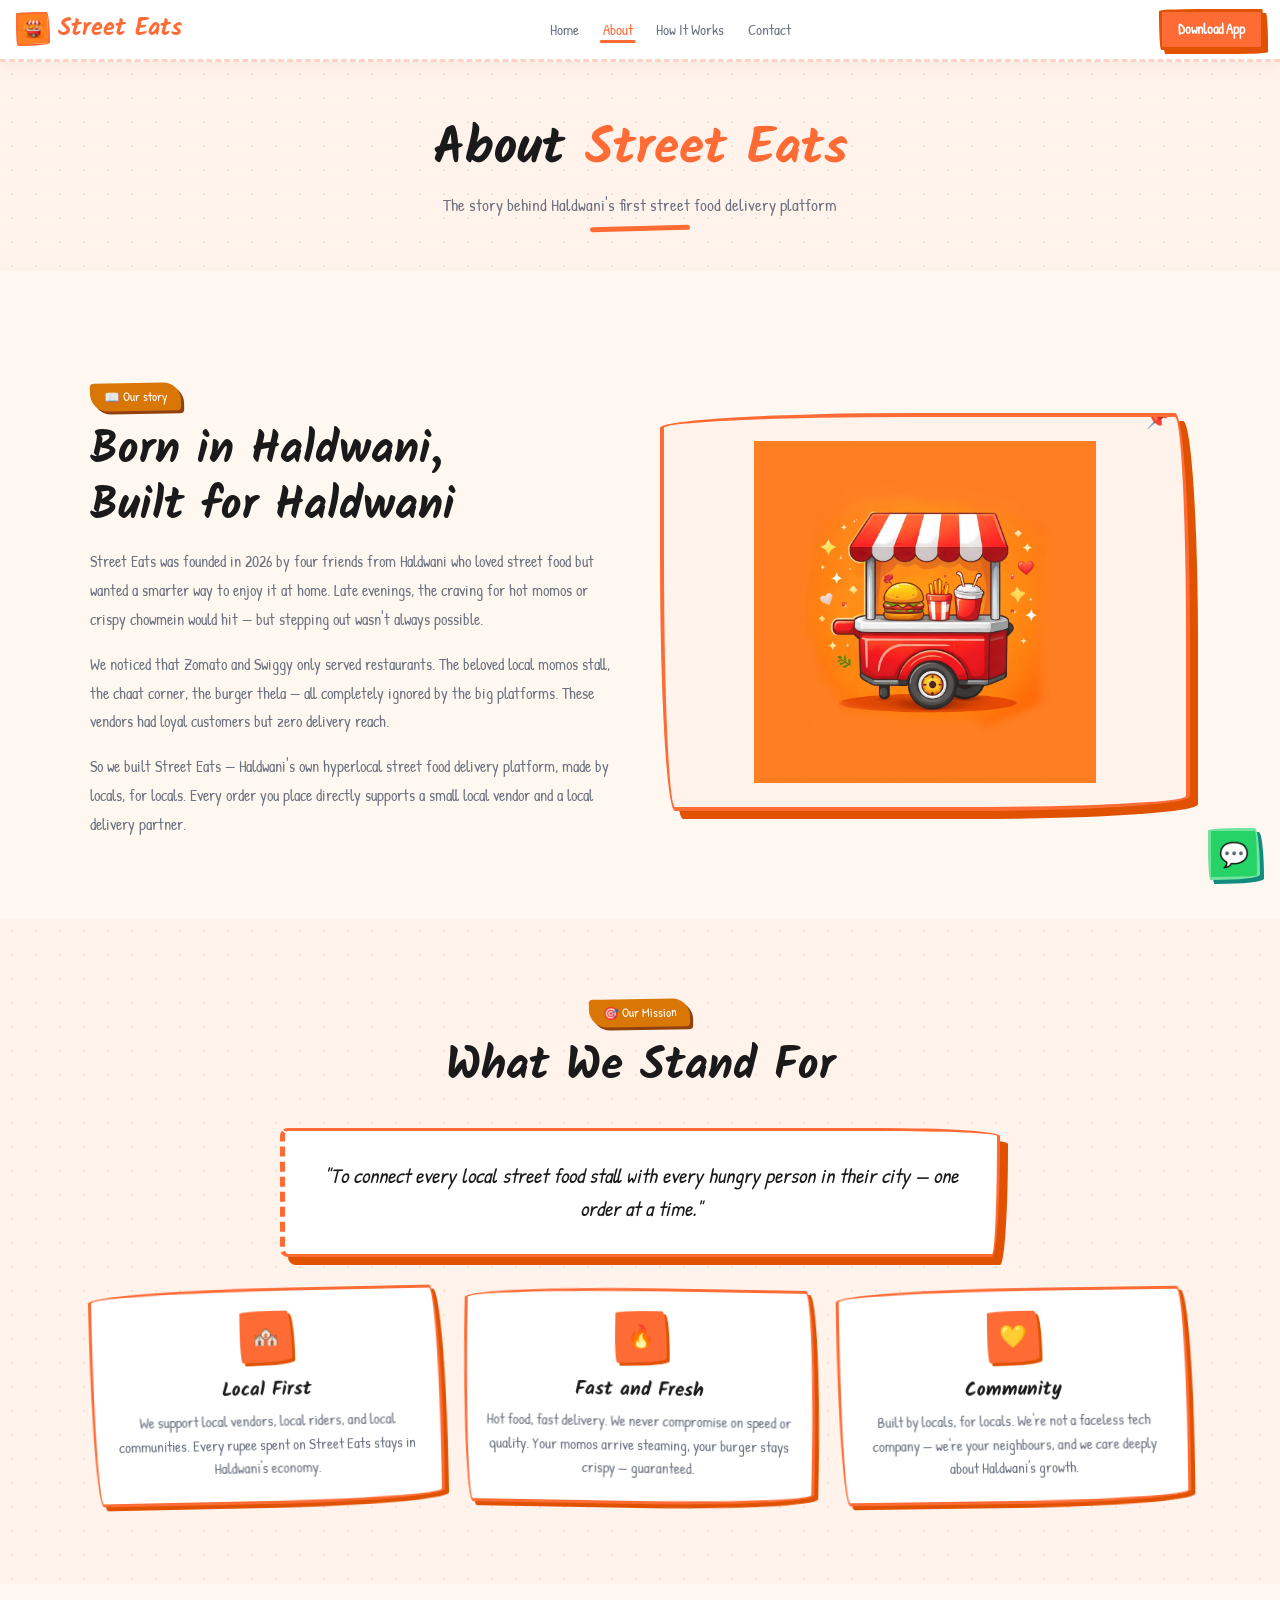
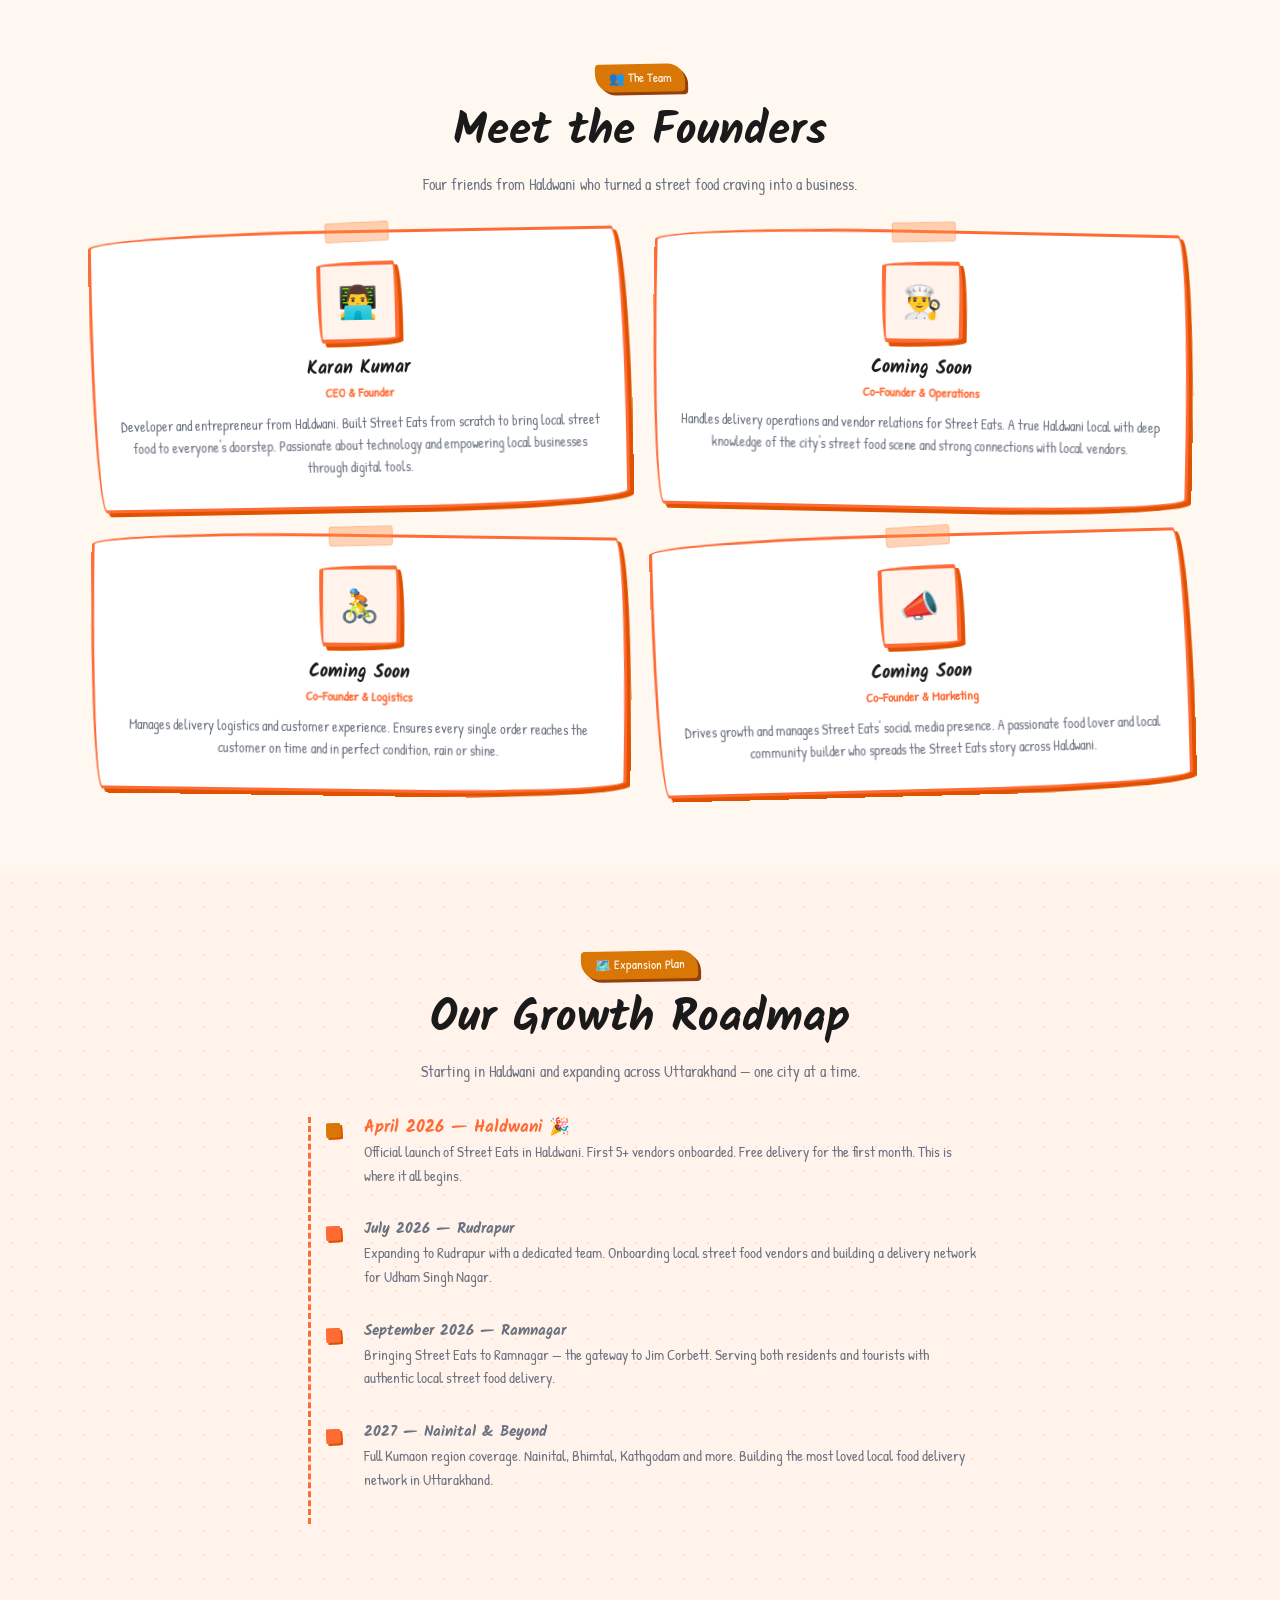
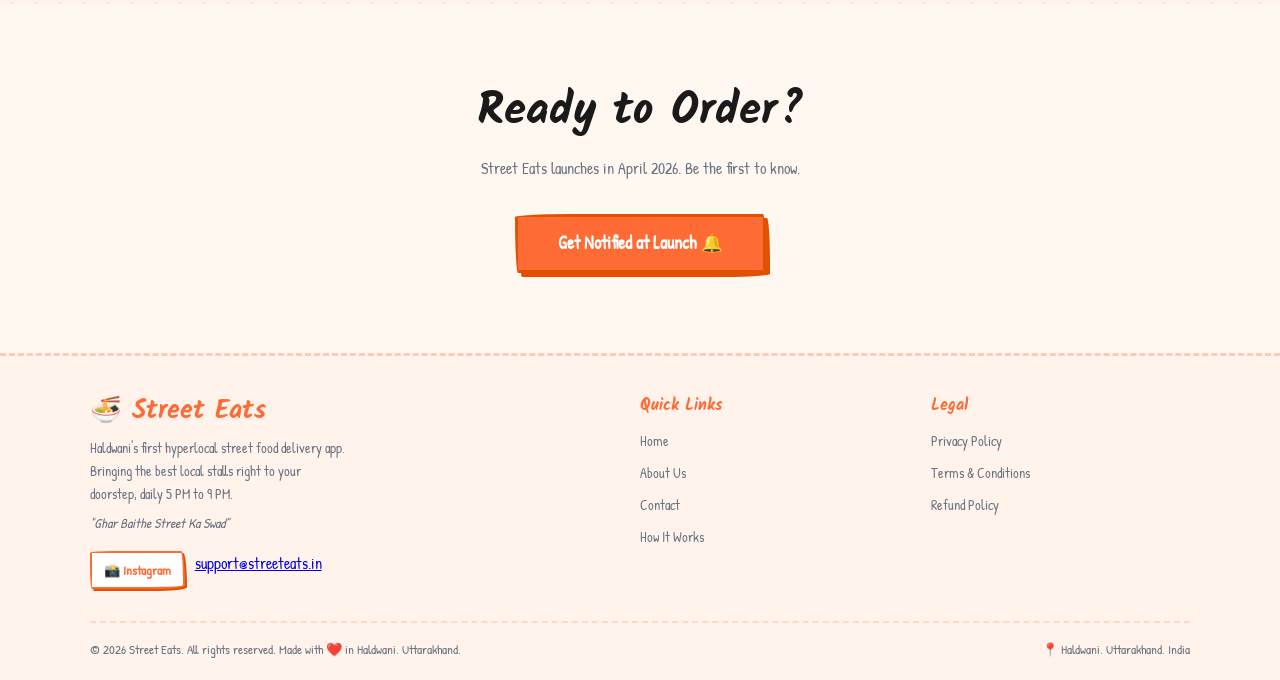
==== commit cdcd0fd2: "Add files via upload" ====
--- a/about.html
+++ b/about.html
@@ -212,7 +212,7 @@
       <p style="margin-top:0.5rem; color:var(--muted); font-size:0.85rem; font-style:italic;">"Ghar Baithe Street Ka Swad"</p>
       <div class="footer-social">
         <a href="https://instagram.com/streeteats.hld" class="social-btn" target="_blank" rel="noopener noreferrer">📸 Instagram</a>
-        <a href="/cdn-cgi/l/email-protection#d6a5a3a6a6b9a4a296a5a2a4b3b3a2b3b7a2a5f8bfb8" class="social-btn">✉️ Email</a>
+        <a href="mailto:support@streeteats.in">support@streeteats.in</a>
       </div>
     </div>
     <div class="footer-links">
@@ -242,4 +242,8 @@
 <a href="https://wa.me/919999999999" class="whatsapp-fab" target="_blank" rel="noopener noreferrer" aria-label="Chat with us on WhatsApp">💬</a>
 <a href="#" class="scroll-top" aria-label="Scroll to top">↑</a>
 
-<scrip
+
+
+<script src="script.js"></script>
+</body>
+</html>
--- a/style.css
+++ b/style.css
@@ -1,47 +1,33 @@
 @import url('https://fonts.googleapis.com/css2?family=Kalam:wght@400;700&family=Patrick+Hand&display=swap');
 
-/* ═══════════════════════════════════════════════════════
-   STREET EATS — DESIGN TOKENS (Warm Light Theme)
-   ═══════════════════════════════════════════════════════ */
+/* ═══════════════════════════════════════════════════
+   DESIGN TOKENS
+   ═══════════════════════════════════════════════════ */
 :root {
-  /* Brand Oranges */
   --primary:        #FF6B35;
   --primary-light:  #FF8C42;
   --primary-dark:   #E05200;
-
-  /* Backgrounds */
   --bg:             #FFF8F0;
   --surface:        #FFFFFF;
   --surface-warm:   #FFF3EC;
-
-  /* Text */
   --text:           #1A1A1A;
   --text-secondary: #3D3D3D;
   --muted:          #6B7280;
   --text-white:     #FFFFFF;
-
-  /* Semantic */
   --success:        #16A34A;
   --error:          #DC2626;
   --warning:        #D97706;
-
-  /* Borders & Shadows */
   --border:         #E5E7EB;
-  --shadow-color:   rgba(0,0,0,0.08);
-
-  /* Special / Payment */
   --upi-purple:     #7C3AED;
   --cod-bg:         #FEF9C3;
   --cod-icon:       #CA8A04;
   --accepted-blue:  #2563EB;
   --revenue-cyan:   #0891B2;
 
-  /* Hard offset shadows — brand signature */
-  --shadow-sm:   4px 4px 0px 0px #E05200;
-  --shadow-lg:   8px 8px 0px 0px #E05200;
-  --shadow-gold: 4px 4px 0px 0px #92400E;
-
-  /* Wobbly border-radius */
+  --shadow-sm:      4px 4px 0px 0px #E05200;
+  --shadow-lg:      8px 8px 0px 0px #E05200;
+  --shadow-gold:    4px 4px 0px 0px #92400E;
+
   --radius-wobbly:   255px 15px 225px 15px / 15px 225px 15px 255px;
   --radius-wobbly-2: 15px 225px 15px 255px / 225px 15px 255px 15px;
   --radius-wobbly-3: 120px 20px 180px 10px / 10px 180px 20px 120px;
@@ -49,11 +35,11 @@
   --radius-btn:      220px 12px 180px 12px / 12px 180px 12px 220px;
 }
 
-/* ═══════════════════════════════════════════════════════
-   RESET & BASE
-   ═══════════════════════════════════════════════════════ */
+/* ═══════════════════════════════════════════════════
+   RESET
+   ═══════════════════════════════════════════════════ */
 *, *::before, *::after { box-sizing: border-box; margin: 0; padding: 0; }
-html { scroll-behavior: smooth; }
+html { scroll-behavior: smooth; -webkit-text-size-adjust: 100%; }
 
 body {
   font-family: 'Patrick Hand', cursive;
@@ -61,58 +47,77 @@
   color: var(--text);
   line-height: 1.6;
   overflow-x: hidden;
+  -webkit-font-smoothing: antialiased;
 }
 
 h1, h2, h3, h4, h5 {
   font-family: 'Kalam', cursive;
   font-weight: 700;
-  line-height: 1.2;
+  line-height: 1.25;
   color: var(--text);
 }
 
-/* ═══════════════════════════════════════════════════════
-   DOT PATTERN TEXTURE
-   ═══════════════════════════════════════════════════════ */
+img { max-width: 100%; display: block; }
+
+/* ═══════════════════════════════════════════════════
+   REVEAL ANIMATION
+   ═══════════════════════════════════════════════════ */
+.reveal {
+  opacity: 0;
+  transform: translateY(24px);
+  transition: opacity 0.55s ease, transform 0.55s ease;
+  will-change: opacity, transform;
+}
+.reveal.visible {
+  opacity: 1;
+  transform: translateY(0);
+}
+
+/* ═══════════════════════════════════════════════════
+   DOT PATTERN
+   ═══════════════════════════════════════════════════ */
 .dot-bg {
   background-color: var(--surface-warm);
-  background-image: radial-gradient(rgba(255,107,53,0.18) 1.5px, transparent 1.5px);
+  background-image: radial-gradient(rgba(255,107,53,0.15) 1.5px, transparent 1.5px);
   background-size: 24px 24px;
 }
 
-/* ═══════════════════════════════════════════════════════
+/* ═══════════════════════════════════════════════════
    NAVBAR
-   ═══════════════════════════════════════════════════════ */
+   ═══════════════════════════════════════════════════ */
 .navbar {
   position: sticky;
   top: 0;
   z-index: 1000;
-  background: rgba(255,255,255,0.96);
+  background: rgba(255,255,255,0.97);
   backdrop-filter: blur(10px);
   -webkit-backdrop-filter: blur(10px);
   border-bottom: 3px dashed rgba(255,107,53,0.3);
   box-shadow: 0 2px 16px rgba(0,0,0,0.06);
-  padding: 0 1.5rem;
+  padding: 0 1rem;
   display: flex;
   align-items: center;
   justify-content: space-between;
-  height: 68px;
+  height: 62px;
+  /* CRITICAL: relative so mobile-menu positions under it */
+  position: sticky;
 }
 
 .nav-logo {
   font-family: 'Kalam', cursive;
-  font-size: 1.7rem;
+  font-size: 1.5rem;
   font-weight: 700;
   color: var(--primary);
   text-decoration: none;
   display: flex;
   align-items: center;
-  gap: 10px;
-  letter-spacing: -0.5px;
+  gap: 8px;
+  flex-shrink: 0;
 }
 
 .nav-logo img {
-  width: 38px;
-  height: 38px;
+  width: 34px;
+  height: 34px;
   border-radius: var(--radius-wobbly-3);
   border: 2px solid var(--primary);
   object-fit: cover;
@@ -121,19 +126,20 @@
 .nav-links {
   display: flex;
   align-items: center;
-  gap: 0.25rem;
+  gap: 0.1rem;
   list-style: none;
 }
 
 .nav-links a {
   font-family: 'Patrick Hand', cursive;
-  font-size: 1rem;
+  font-size: 0.95rem;
   color: var(--muted);
   text-decoration: none;
-  padding: 0.4rem 0.85rem;
+  padding: 0.35rem 0.7rem;
   border-radius: 999px;
   transition: color 0.15s;
   position: relative;
+  white-space: nowrap;
 }
 
 .nav-links a::after {
@@ -151,7 +157,6 @@
 
 .nav-links a:hover,
 .nav-links a.active { color: var(--primary); }
-
 .nav-links a:hover::after,
 .nav-links a.active::after { width: 70%; }
 
@@ -160,15 +165,16 @@
   background: var(--primary);
   border: 3px solid var(--primary-dark);
   color: var(--text-white);
-  padding: 0.45rem 1.2rem;
+  padding: 0.4rem 1rem;
   border-radius: var(--radius-btn);
   cursor: pointer;
-  font-size: 0.9rem;
+  font-size: 0.85rem;
   box-shadow: var(--shadow-sm);
   transition: all 0.1s;
   text-decoration: none;
-  display: inline-block;
   font-weight: 600;
+  white-space: nowrap;
+  flex-shrink: 0;
 }
 
 .nav-cta:hover {
@@ -182,11 +188,16 @@
 .hamburger {
   display: none;
   flex-direction: column;
+  justify-content: center;
+  align-items: center;
   gap: 5px;
   cursor: pointer;
   background: none;
   border: none;
-  padding: 4px;
+  padding: 8px;
+  min-width: 44px;
+  min-height: 44px;
+  flex-shrink: 0;
 }
 
 .hamburger span {
@@ -195,45 +206,85 @@
   height: 3px;
   background: var(--primary);
   border-radius: 4px;
-  transition: all 0.3s;
+  transition: transform 0.3s, opacity 0.3s;
+  transform-origin: center;
 }
 
 .hamburger.open span:nth-child(1) { transform: translateY(8px) rotate(45deg); }
-.hamburger.open span:nth-child(2) { opacity: 0; }
+.hamburger.open span:nth-child(2) { opacity: 0; transform: scaleX(0); }
 .hamburger.open span:nth-child(3) { transform: translateY(-8px) rotate(-45deg); }
 
-/* Mobile menu */
+/* Mobile menu — full width dropdown */
 .mobile-menu {
   display: none;
-  position: absolute;
-  top: 68px;
+  position: fixed;          /* fixed so it sits above page content */
+  top: 62px;
   left: 0;
   right: 0;
-  background: rgba(255,255,255,0.99);
+  background: #FFFFFF;
   border-bottom: 3px solid var(--primary);
-  box-shadow: 0 8px 24px rgba(0,0,0,0.1);
-  padding: 1rem 1.5rem;
+  box-shadow: 0 8px 32px rgba(0,0,0,0.12);
+  padding: 0.75rem 1.25rem 1rem;
   flex-direction: column;
-  gap: 0.5rem;
+  gap: 0;
+  z-index: 999;
 }
 
 .mobile-menu.open { display: flex; }
 
 .mobile-menu a {
   font-family: 'Patrick Hand', cursive;
-  font-size: 1.1rem;
+  font-size: 1.05rem;
   color: var(--text-secondary);
   text-decoration: none;
-  padding: 0.6rem 0;
-  border-bottom: 1px dashed rgba(255,107,53,0.25);
-  transition: color 0.15s;
-}
-
-.mobile-menu a:hover { color: var(--primary); }
-
-/* ═══════════════════════════════════════════════════════
+  padding: 0.75rem 0.25rem;
+  border-bottom: 1px dashed rgba(255,107,53,0.2);
+  transition: color 0.15s, padding-left 0.15s;
+  min-height: 44px;
+  display: flex;
+  align-items: center;
+}
+
+.mobile-menu a:last-child { border-bottom: none; }
+.mobile-menu a:hover { color: var(--primary); padding-left: 0.5rem; }
+
+/* ═══════════════════════════════════════════════════
+   LAYOUT
+   ═══════════════════════════════════════════════════ */
+section { padding: 3.5rem 1rem; }
+
+@media (min-width: 768px) { section { padding: 5rem 1.5rem; } }
+
+.container { max-width: 1100px; margin: 0 auto; }
+
+.section-tag {
+  display: inline-block;
+  background: var(--warning);
+  color: var(--text-white);
+  font-family: 'Patrick Hand', cursive;
+  font-size: 0.8rem;
+  padding: 0.25rem 0.85rem;
+  border-radius: 4px 18px 4px 18px;
+  margin-bottom: 0.75rem;
+  box-shadow: 3px 3px 0px 0px #92400E;
+  transform: rotate(-1deg);
+}
+
+.section-title {
+  font-size: clamp(1.5rem, 5vw, 2.8rem);
+  margin-bottom: 0.75rem;
+}
+
+.section-subtitle {
+  font-family: 'Patrick Hand', cursive;
+  color: var(--muted);
+  font-size: 1rem;
+  max-width: 520px;
+}
+
+/* ═══════════════════════════════════════════════════
    BUTTONS
-   ═══════════════════════════════════════════════════════ */
+   ═══════════════════════════════════════════════════ */
 .btn-primary {
   font-family: 'Patrick Hand', cursive;
   font-size: 1rem;
@@ -241,7 +292,7 @@
   background: var(--primary);
   color: var(--text-white);
   border: 3px solid var(--primary-dark);
-  padding: 0.75rem 1.75rem;
+  padding: 0.75rem 1.5rem;
   border-radius: var(--radius-btn);
   box-shadow: var(--shadow-sm);
   cursor: pointer;
@@ -249,11 +300,13 @@
   display: inline-block;
   transition: all 0.1s;
   white-space: nowrap;
+  min-height: 48px;
+  line-height: 1.4;
+  text-align: center;
 }
 
 .btn-primary:hover {
   background: var(--primary-dark);
-  border-color: var(--primary-dark);
   box-shadow: 2px 2px 0px 0px var(--primary-dark);
   transform: translate(-2px,-2px);
   color: var(--text-white);
@@ -268,7 +321,7 @@
   background: var(--surface);
   color: var(--primary-dark);
   border: 3px solid var(--primary);
-  padding: 0.75rem 1.75rem;
+  padding: 0.75rem 1.5rem;
   border-radius: var(--radius-wobbly-4);
   box-shadow: var(--shadow-sm);
   cursor: pointer;
@@ -276,11 +329,13 @@
   display: inline-block;
   transition: all 0.1s;
   white-space: nowrap;
+  min-height: 48px;
+  line-height: 1.4;
+  text-align: center;
 }
 
 .btn-secondary:hover {
   background: var(--surface-warm);
-  border-color: var(--primary-dark);
   box-shadow: 2px 2px 0px 0px var(--primary-dark);
   transform: translate(-2px,-2px);
   color: var(--primary-dark);
@@ -288,15 +343,15 @@
 
 .btn-secondary:active { box-shadow: none; transform: translate(2px,2px); }
 
-/* ═══════════════════════════════════════════════════════
+/* ═══════════════════════════════════════════════════
    CARDS
-   ═══════════════════════════════════════════════════════ */
+   ═══════════════════════════════════════════════════ */
 .card {
   background: var(--surface);
   border: 3px solid var(--primary);
   border-radius: var(--radius-wobbly);
   box-shadow: var(--shadow-sm);
-  padding: 1.5rem;
+  padding: 1.25rem;
   transition: transform 0.1s, box-shadow 0.1s;
   position: relative;
 }
@@ -312,7 +367,7 @@
   border-radius: var(--radius-wobbly-2);
   box-shadow: var(--shadow-gold);
   color: var(--text);
-  padding: 1.5rem;
+  padding: 1.25rem;
   transition: transform 0.1s, box-shadow 0.1s;
   position: relative;
 }
@@ -322,44 +377,44 @@
   box-shadow: 8px 8px 0px 0px #92400E;
 }
 
-/* Tape */
+/* Tape decoration */
 .tape::before {
   content: '';
   position: absolute;
-  top: -12px;
+  top: -11px;
   left: 50%;
   transform: translateX(-50%) rotate(-2deg);
-  width: 70px;
-  height: 22px;
-  background: rgba(255,140,66,0.4);
-  border: 1px solid rgba(224,82,0,0.2);
+  width: 64px;
+  height: 20px;
+  background: rgba(255,140,66,0.38);
+  border: 1px solid rgba(224,82,0,0.18);
   border-radius: 3px;
   z-index: 2;
 }
 
-.tape-left::before { left: 20px; transform: rotate(-3deg); }
+.tape-left::before { left: 18px; transform: rotate(-3deg); }
 
 /* Thumbtack */
 .thumbtack::after {
   content: '📌';
   position: absolute;
   top: -14px;
-  right: 18px;
-  font-size: 1.3rem;
-}
-
-/* ═══════════════════════════════════════════════════════
+  right: 16px;
+  font-size: 1.2rem;
+}
+
+/* ═══════════════════════════════════════════════════
    ICON CIRCLE
-   ═══════════════════════════════════════════════════════ */
+   ═══════════════════════════════════════════════════ */
 .icon-circle {
-  width: 56px;
-  height: 56px;
+  width: 52px;
+  height: 52px;
   background: var(--primary);
   border-radius: var(--radius-wobbly-3);
   display: flex;
   align-items: center;
   justify-content: center;
-  font-size: 1.5rem;
+  font-size: 1.4rem;
   flex-shrink: 0;
   box-shadow: 3px 3px 0px 0px var(--primary-dark);
 }
@@ -369,47 +424,18 @@
   box-shadow: 3px 3px 0px 0px #92400E;
 }
 
-/* ═══════════════════════════════════════════════════════
-   LAYOUT
-   ═══════════════════════════════════════════════════════ */
-section { padding: 5rem 1.5rem; }
-
-.container { max-width: 1100px; margin: 0 auto; }
-
-.section-tag {
-  display: inline-block;
-  background: var(--warning);
-  color: var(--text-white);
-  font-family: 'Patrick Hand', cursive;
-  font-size: 0.85rem;
-  padding: 0.3rem 1rem;
-  border-radius: 4px 18px 4px 18px;
-  margin-bottom: 1rem;
-  box-shadow: 3px 3px 0px 0px #92400E;
-  transform: rotate(-1deg);
-}
-
-.section-title {
-  font-size: clamp(1.8rem, 4vw, 2.8rem);
-  margin-bottom: 1rem;
-  color: var(--text);
-}
-
-.section-subtitle {
-  font-family: 'Patrick Hand', cursive;
-  color: var(--muted);
-  font-size: 1.05rem;
-  max-width: 520px;
-}
-
-/* ═══════════════════════════════════════════════════════
+/* ═══════════════════════════════════════════════════
+   SECTION TAG
+   ═══════════════════════════════════════════════════ */
+
+/* ═══════════════════════════════════════════════════
    HERO
-   ═══════════════════════════════════════════════════════ */
+   ═══════════════════════════════════════════════════ */
 .hero {
-  min-height: 92vh;
-  display: flex;
-  align-items: center;
-  padding: 5rem 1.5rem 4rem;
+  min-height: auto;
+  display: flex;
+  align-items: center;
+  padding: 3rem 1rem 3.5rem;
   position: relative;
   overflow: hidden;
 }
@@ -419,7 +445,7 @@
   margin: 0 auto;
   display: grid;
   grid-template-columns: 1fr 1fr;
-  gap: 3rem;
+  gap: 2.5rem;
   align-items: center;
   width: 100%;
 }
@@ -429,25 +455,31 @@
   background: var(--warning);
   color: var(--text-white);
   font-family: 'Kalam', cursive;
-  font-size: 0.95rem;
-  padding: 0.4rem 1.2rem;
+  font-size: 0.9rem;
+  padding: 0.35rem 1rem;
   border-radius: 200px 8px 180px 8px / 8px 180px 8px 200px;
   box-shadow: 3px 3px 0px 0px #92400E;
-  margin-bottom: 1.25rem;
+  margin-bottom: 1rem;
   transform: rotate(-1.5deg);
-}
-
-.hero h1 { font-size: clamp(2.2rem, 5vw, 3.5rem); margin-bottom: 1.25rem; color: var(--text); }
+  display: inline-block;
+}
+
+.hero h1 { font-size: clamp(1.75rem, 5vw, 3.5rem); margin-bottom: 1rem; }
 .hero h1 span { color: var(--primary); }
 
 .hero p {
-  font-size: 1.1rem;
+  font-size: clamp(0.95rem, 2.5vw, 1.1rem);
   color: var(--muted);
-  margin-bottom: 2rem;
+  margin-bottom: 1.75rem;
   max-width: 480px;
 }
 
-.hero-btns { display: flex; gap: 1rem; flex-wrap: wrap; align-items: center; }
+.hero-btns {
+  display: flex;
+  gap: 0.75rem;
+  flex-wrap: wrap;
+  align-items: center;
+}
 
 .hero-img-wrapper {
   position: relative;
@@ -462,43 +494,42 @@
   border-radius: 255px 20px 240px 20px / 20px 240px 20px 255px;
   box-shadow: var(--shadow-lg);
   width: 100%;
-  max-width: 420px;
+  max-width: 380px;
   aspect-ratio: 1;
   display: flex;
   align-items: center;
   justify-content: center;
   overflow: hidden;
-  position: relative;
 }
 
 .hero-img-box img { width: 100%; height: 100%; object-fit: cover; }
 
 .bounce-circle {
   position: absolute;
-  bottom: -20px;
-  right: -20px;
-  width: 70px;
-  height: 70px;
+  bottom: -16px;
+  right: -10px;
+  width: 60px;
+  height: 60px;
   background: var(--primary);
   border-radius: var(--radius-wobbly-3);
   animation: bounce 3s infinite;
   display: flex;
   align-items: center;
   justify-content: center;
-  font-size: 1.6rem;
+  font-size: 1.4rem;
   box-shadow: 4px 4px 0px 0px var(--primary-dark);
 }
 
 @keyframes bounce {
   0%, 100% { transform: translateY(0) rotate(-5deg); }
-  50%       { transform: translateY(-14px) rotate(5deg); }
+  50%       { transform: translateY(-12px) rotate(5deg); }
 }
 
 .hand-arrow {
   position: absolute;
-  left: -60px;
+  left: -50px;
   bottom: 20px;
-  font-size: 2.5rem;
+  font-size: 2rem;
   transform: rotate(20deg);
   color: var(--primary);
   animation: wiggle 2s infinite;
@@ -509,14 +540,14 @@
   50%       { transform: rotate(30deg) translateX(-4px); }
 }
 
-/* ═══════════════════════════════════════════════════════
+/* ═══════════════════════════════════════════════════
    FEATURES
-   ═══════════════════════════════════════════════════════ */
+   ═══════════════════════════════════════════════════ */
 .features-grid {
   display: grid;
-  grid-template-columns: repeat(auto-fit, minmax(240px, 1fr));
-  gap: 1.75rem;
-  margin-top: 3rem;
+  grid-template-columns: repeat(auto-fit, minmax(220px, 1fr));
+  gap: 1.5rem;
+  margin-top: 2rem;
 }
 
 .feature-card {
@@ -524,7 +555,7 @@
   border: 3px solid var(--primary);
   border-radius: var(--radius-wobbly);
   box-shadow: var(--shadow-sm);
-  padding: 2rem 1.5rem;
+  padding: 1.5rem 1.25rem;
   position: relative;
   transition: transform 0.1s, box-shadow 0.1s;
 }
@@ -540,27 +571,26 @@
 .feature-card:nth-child(3):hover { transform: rotate(0deg) translate(-2px,-2px); }
 .feature-card:nth-child(4):hover { transform: rotate(2.5deg) translate(-2px,-2px); }
 
-.feature-card h3 { font-size: 1.25rem; margin: 1rem 0 0.5rem; color: var(--text); }
-.feature-card p  { color: var(--muted); font-size: 0.95rem; }
-
-/* ═══════════════════════════════════════════════════════
+.feature-card h3 { font-size: 1.15rem; margin: 0.75rem 0 0.4rem; }
+.feature-card p  { color: var(--muted); font-size: 0.92rem; }
+
+/* ═══════════════════════════════════════════════════
    HOW IT WORKS
-   ═══════════════════════════════════════════════════════ */
+   ═══════════════════════════════════════════════════ */
 .steps-wrapper {
   display: grid;
   grid-template-columns: repeat(3, 1fr);
-  gap: 2rem;
-  margin-top: 3rem;
+  gap: 1.5rem;
+  margin-top: 2rem;
   position: relative;
 }
 
 .steps-wrapper::before {
   content: '';
   position: absolute;
-  top: 50px;
+  top: 48px;
   left: 15%;
   right: 15%;
-  height: 3px;
   border-top: 3px dashed var(--primary);
   z-index: 0;
 }
@@ -570,7 +600,7 @@
   border: 3px solid var(--warning);
   border-radius: var(--radius-wobbly-2);
   box-shadow: var(--shadow-gold);
-  padding: 2rem 1.5rem;
+  padding: 1.5rem 1rem;
   text-align: center;
   position: relative;
   z-index: 1;
@@ -583,8 +613,8 @@
 .step-card:hover { transform: rotate(0deg) scale(1.02); }
 
 .step-num {
-  width: 50px;
-  height: 50px;
+  width: 46px;
+  height: 46px;
   background: var(--warning);
   color: var(--text-white);
   border-radius: 200px 8px 180px 8px / 8px 180px 8px 200px;
@@ -592,23 +622,23 @@
   align-items: center;
   justify-content: center;
   font-family: 'Kalam', cursive;
-  font-size: 1.4rem;
+  font-size: 1.3rem;
   font-weight: 700;
-  margin: 0 auto 1rem;
+  margin: 0 auto 0.75rem;
   box-shadow: 3px 3px 0px 0px #92400E;
 }
 
-.step-card h3 { font-size: 1.2rem; margin-bottom: 0.6rem; color: var(--text); }
-.step-card p  { color: var(--muted); font-size: 0.92rem; }
-
-/* ═══════════════════════════════════════════════════════
+.step-card h3 { font-size: 1.05rem; margin-bottom: 0.5rem; }
+.step-card p  { color: var(--muted); font-size: 0.88rem; }
+
+/* ═══════════════════════════════════════════════════
    FOOD CATEGORIES
-   ═══════════════════════════════════════════════════════ */
+   ═══════════════════════════════════════════════════ */
 .food-grid {
   display: grid;
-  grid-template-columns: repeat(auto-fill, minmax(130px, 1fr));
-  gap: 1.25rem;
-  margin-top: 2.5rem;
+  grid-template-columns: repeat(4, 1fr);
+  gap: 1rem;
+  margin-top: 2rem;
 }
 
 .food-card {
@@ -616,7 +646,7 @@
   border: 3px solid var(--primary);
   border-radius: var(--radius-wobbly-3);
   box-shadow: var(--shadow-sm);
-  padding: 1.5rem 1rem;
+  padding: 1.25rem 0.75rem;
   text-align: center;
   cursor: pointer;
   transition: transform 0.1s, box-shadow 0.1s, background 0.1s;
@@ -631,21 +661,22 @@
   background: var(--surface-warm);
 }
 
-.food-card .emoji { font-size: 2.2rem; display: block; margin-bottom: 0.5rem; }
+.food-card .emoji { font-size: 2rem; display: block; margin-bottom: 0.4rem; }
 .food-card span:last-child {
   font-family: 'Patrick Hand', cursive;
-  font-size: 0.95rem;
+  font-size: 0.88rem;
   color: var(--text-secondary);
   font-weight: 600;
 }
 
-/* ═══════════════════════════════════════════════════════
-   STATS SECTION
-   ═══════════════════════════════════════════════════════ */
+/* ═══════════════════════════════════════════════════
+   STATS
+   ═══════════════════════════════════════════════════ */
 .stats-section {
   background: var(--primary);
   position: relative;
   overflow: hidden;
+  padding: 3.5rem 1rem;
 }
 
 .stats-section::before {
@@ -654,24 +685,26 @@
   inset: 0;
   background-image: radial-gradient(rgba(255,255,255,0.12) 1px, transparent 1px);
   background-size: 20px 20px;
+  pointer-events: none;
 }
 
 .stats-grid {
   display: grid;
   grid-template-columns: repeat(3, 1fr);
-  gap: 2rem;
+  gap: 1.5rem;
   position: relative;
   z-index: 1;
+  max-width: 1100px;
+  margin: 0 auto;
 }
 
 .stat-blob {
   background: rgba(255,255,255,0.2);
   border: 3px solid rgba(255,255,255,0.55);
   border-radius: 255px 30px 200px 30px / 30px 200px 30px 255px;
-  padding: 2rem 1rem;
+  padding: 1.75rem 1rem;
   text-align: center;
   box-shadow: 4px 4px 0px 0px rgba(0,0,0,0.15);
-  transition: transform 0.1s;
 }
 
 .stat-blob:nth-child(2) {
@@ -679,32 +712,40 @@
   transform: rotate(1deg);
 }
 
-.stat-blob:hover { transform: scale(1.03); }
-
 .stat-blob h3 {
-  font-size: 3rem;
+  font-size: clamp(2rem, 5vw, 3rem);
   color: var(--text-white);
-  margin-bottom: 0.3rem;
+  margin-bottom: 0.25rem;
   text-shadow: 2px 2px 0px rgba(0,0,0,0.2);
 }
 
 .stat-blob p {
   font-family: 'Patrick Hand', cursive;
   color: rgba(255,255,255,0.92);
-  font-size: 1rem;
+  font-size: 0.95rem;
   font-weight: 600;
 }
 
-/* ═══════════════════════════════════════════════════════
+/* Stats heading inside stats-section */
+.stats-section .section-title {
+  color: var(--text-white) !important;
+  text-align: center;
+  margin-bottom: 2rem;
+  max-width: 1100px;
+  margin-left: auto;
+  margin-right: auto;
+}
+
+/* ═══════════════════════════════════════════════════
    CTA / DOWNLOAD
-   ═══════════════════════════════════════════════════════ */
+   ═══════════════════════════════════════════════════ */
 .cta-card {
   background: var(--surface);
   border: 4px solid var(--primary);
   border-radius: 255px 20px 240px 20px / 20px 240px 20px 255px;
   box-shadow: var(--shadow-lg);
-  padding: 3rem 2.5rem;
-  max-width: 600px;
+  padding: 2.5rem 1.5rem;
+  max-width: 580px;
   margin: 0 auto;
   position: relative;
   text-align: center;
@@ -712,8 +753,8 @@
 
 .email-form {
   display: flex;
-  gap: 0.75rem;
-  margin-top: 1.5rem;
+  gap: 0.6rem;
+  margin-top: 1.25rem;
   flex-wrap: wrap;
   justify-content: center;
 }
@@ -725,11 +766,12 @@
   border: 3px solid var(--primary);
   border-radius: var(--radius-btn);
   color: var(--text);
-  padding: 0.7rem 1.25rem;
+  padding: 0.65rem 1.1rem;
   flex: 1;
-  min-width: 200px;
+  min-width: 180px;
   outline: none;
   transition: border-color 0.15s, box-shadow 0.15s;
+  min-height: 48px;
 }
 
 .email-input:focus {
@@ -742,25 +784,25 @@
 .play-badge {
   display: inline-flex;
   align-items: center;
-  gap: 0.75rem;
-  margin-top: 1.5rem;
+  gap: 0.6rem;
+  margin-top: 1.25rem;
   background: var(--surface-warm);
   border: 3px dashed var(--border);
   border-radius: var(--radius-wobbly-4);
-  padding: 0.75rem 1.5rem;
+  padding: 0.65rem 1.25rem;
   opacity: 0.7;
   font-family: 'Patrick Hand', cursive;
-  font-size: 0.9rem;
+  font-size: 0.88rem;
   color: var(--muted);
 }
 
-/* ═══════════════════════════════════════════════════════
+/* ═══════════════════════════════════════════════════
    FOOTER
-   ═══════════════════════════════════════════════════════ */
+   ═══════════════════════════════════════════════════ */
 footer {
   background: var(--surface-warm);
   border-top: 3px dashed rgba(255,107,53,0.3);
-  padding: 3.5rem 1.5rem 1.5rem;
+  padding: 2.5rem 1rem 1.25rem;
 }
 
 .footer-grid {
@@ -768,32 +810,35 @@
   margin: 0 auto;
   display: grid;
   grid-template-columns: 2fr 1fr 1fr;
-  gap: 2.5rem;
-  margin-bottom: 2.5rem;
+  gap: 2rem;
+  margin-bottom: 2rem;
 }
 
 .footer-brand h2 {
   font-family: 'Kalam', cursive;
-  font-size: 1.8rem;
+  font-size: 1.6rem;
   color: var(--primary);
   margin-bottom: 0.5rem;
 }
 
-.footer-brand p { color: var(--muted); font-size: 0.92rem; max-width: 260px; }
-
-.footer-social { margin-top: 1rem; display: flex; gap: 0.75rem; flex-wrap: wrap; }
+.footer-brand p { color: var(--muted); font-size: 0.9rem; max-width: 260px; }
+
+.footer-social { margin-top: 1rem; display: flex; gap: 0.6rem; flex-wrap: wrap; }
 
 .social-btn {
   background: var(--surface);
   border: 2px solid var(--primary);
   border-radius: var(--radius-wobbly-3);
-  padding: 0.4rem 0.8rem;
-  font-size: 0.85rem;
+  padding: 0.4rem 0.75rem;
+  font-size: 0.82rem;
   color: var(--primary);
   text-decoration: none;
   transition: all 0.1s;
   font-weight: 600;
   box-shadow: 2px 2px 0px 0px var(--primary-dark);
+  min-height: 36px;
+  display: inline-flex;
+  align-items: center;
 }
 
 .social-btn:hover {
@@ -805,17 +850,17 @@
 
 .footer-links h4 {
   font-family: 'Kalam', cursive;
-  font-size: 1.1rem;
+  font-size: 1rem;
   color: var(--primary);
-  margin-bottom: 1rem;
-}
-
-.footer-links ul { list-style: none; display: flex; flex-direction: column; gap: 0.5rem; }
+  margin-bottom: 0.75rem;
+}
+
+.footer-links ul { list-style: none; display: flex; flex-direction: column; gap: 0.4rem; }
 
 .footer-links ul a {
   color: var(--muted);
   text-decoration: none;
-  font-size: 0.92rem;
+  font-size: 0.9rem;
   transition: color 0.15s;
   position: relative;
   display: inline-block;
@@ -840,49 +885,46 @@
   max-width: 1100px;
   margin: 0 auto;
   border-top: 2px dashed rgba(255,107,53,0.2);
-  padding-top: 1.25rem;
+  padding-top: 1rem;
   display: flex;
   align-items: center;
   justify-content: space-between;
   flex-wrap: wrap;
-  gap: 0.5rem;
-}
-
-.footer-bottom p { color: var(--muted); font-size: 0.85rem; }
-
-/* ═══════════════════════════════════════════════════════
+  gap: 0.4rem;
+}
+
+.footer-bottom p { color: var(--muted); font-size: 0.82rem; }
+
+/* ═══════════════════════════════════════════════════
    FLOATING BUTTONS
-   ═══════════════════════════════════════════════════════ */
+   ═══════════════════════════════════════════════════ */
 .whatsapp-fab {
   position: fixed;
-  bottom: 1.5rem;
-  right: 1.5rem;
-  width: 56px;
-  height: 56px;
+  bottom: 1.25rem;
+  right: 1.25rem;
+  width: 52px;
+  height: 52px;
   background: #25D366;
   border-radius: var(--radius-wobbly-3);
   box-shadow: 4px 4px 0px 0px #128C7E;
   display: flex;
   align-items: center;
   justify-content: center;
-  font-size: 1.6rem;
+  font-size: 1.5rem;
   text-decoration: none;
-  z-index: 2000;
-  transition: transform 0.15s, box-shadow 0.15s;
+  z-index: 900;
+  transition: transform 0.15s;
   border: 3px solid rgba(255,255,255,0.35);
 }
 
-.whatsapp-fab:hover {
-  transform: rotate(-5deg) scale(1.1);
-  box-shadow: 6px 6px 0px 0px #128C7E;
-}
+.whatsapp-fab:hover { transform: rotate(-5deg) scale(1.1); }
 
 .scroll-top {
   position: fixed;
-  bottom: 5rem;
-  right: 1.5rem;
-  width: 44px;
-  height: 44px;
+  bottom: 4.75rem;
+  right: 1.25rem;
+  width: 42px;
+  height: 42px;
   background: var(--surface);
   border: 3px solid var(--primary);
   border-radius: var(--radius-wobbly-3);
@@ -891,76 +933,59 @@
   align-items: center;
   justify-content: center;
   cursor: pointer;
-  z-index: 2000;
+  z-index: 900;
   opacity: 0;
   transform: translateY(10px);
   transition: opacity 0.25s, transform 0.25s;
-  font-size: 1.1rem;
+  font-size: 1rem;
   color: var(--primary);
   text-decoration: none;
 }
 
 .scroll-top.visible { opacity: 1; transform: translateY(0); }
-
-.scroll-top:hover {
-  background: var(--primary);
-  color: var(--text-white);
-  transform: rotate(-5deg) translateY(-2px);
-  box-shadow: none;
-}
-
-/* ═══════════════════════════════════════════════════════
-   SCROLL REVEAL
-   ═══════════════════════════════════════════════════════ */
-.reveal {
-  opacity: 0;
-  transform: translateY(28px);
-  transition: opacity 0.6s ease, transform 0.6s ease;
-}
-
-.reveal.visible { opacity: 1; transform: translateY(0); }
-
-/* ═══════════════════════════════════════════════════════
+.scroll-top:hover { background: var(--primary); color: var(--text-white); }
+
+/* ═══════════════════════════════════════════════════
    INNER PAGE HERO
-   ═══════════════════════════════════════════════════════ */
+   ═══════════════════════════════════════════════════ */
 .page-hero {
-  padding: 5rem 1.5rem 3rem;
+  padding: 3.5rem 1rem 2.5rem;
   text-align: center;
 }
 
-.page-hero h1 { font-size: clamp(2rem, 5vw, 3.2rem); margin-bottom: 0.75rem; }
+.page-hero h1 { font-size: clamp(1.75rem, 5vw, 3.2rem); margin-bottom: 0.6rem; }
 .page-hero h1 span { color: var(--primary); }
-.page-hero p { color: var(--muted); }
+.page-hero p { color: var(--muted); font-size: 0.98rem; }
 
 .orange-underline {
   display: block;
-  width: 120px;
-  height: 6px;
+  width: 100px;
+  height: 5px;
   background: var(--primary);
   border-radius: 4px;
   margin: 0.5rem auto 0;
   transform: rotate(-1.5deg);
 }
 
-/* ═══════════════════════════════════════════════════════
+/* ═══════════════════════════════════════════════════
    CONTACT PAGE
-   ═══════════════════════════════════════════════════════ */
+   ═══════════════════════════════════════════════════ */
 .contact-grid {
   display: grid;
   grid-template-columns: 1.5fr 1fr;
-  gap: 2.5rem;
+  gap: 2rem;
   align-items: start;
-  margin-top: 3rem;
-}
-
-.form-group { margin-bottom: 1.25rem; }
+  margin-top: 2rem;
+}
+
+.form-group { margin-bottom: 1rem; }
 
 .form-group label {
   display: block;
   font-family: 'Patrick Hand', cursive;
-  font-size: 0.9rem;
+  font-size: 0.88rem;
   color: var(--muted);
-  margin-bottom: 0.4rem;
+  margin-bottom: 0.35rem;
   font-weight: 600;
 }
 
@@ -974,10 +999,11 @@
   border: 3px solid var(--primary);
   border-radius: var(--radius-wobbly-4);
   color: var(--text);
-  padding: 0.7rem 1rem;
+  padding: 0.65rem 0.9rem;
   outline: none;
   transition: border-color 0.15s, box-shadow 0.15s;
   resize: vertical;
+  min-height: 48px;
 }
 
 .form-group input:focus,
@@ -990,44 +1016,43 @@
 .form-group input::placeholder,
 .form-group textarea::placeholder { color: var(--muted); }
 
-.contact-info-cards { display: flex; flex-direction: column; gap: 1rem; }
+.contact-info-cards { display: flex; flex-direction: column; gap: 0.85rem; }
 
 .info-card {
   background: var(--surface);
   border: 3px solid var(--primary);
   border-radius: var(--radius-wobbly-3);
   box-shadow: var(--shadow-sm);
-  padding: 1.1rem 1.25rem;
-  display: flex;
-  align-items: center;
-  gap: 1rem;
+  padding: 1rem 1.1rem;
+  display: flex;
+  align-items: center;
+  gap: 0.9rem;
   transition: transform 0.1s;
 }
 
 .info-card:hover { transform: rotate(-1deg) translate(-1px,-1px); }
-
-.info-card .icon-circle { width: 44px; height: 44px; font-size: 1.1rem; flex-shrink: 0; }
+.info-card .icon-circle { width: 42px; height: 42px; font-size: 1rem; flex-shrink: 0; }
 
 .info-card h4 {
-  font-size: 0.75rem;
+  font-size: 0.72rem;
   color: var(--muted);
   font-weight: 600;
-  margin-bottom: 0.15rem;
+  margin-bottom: 0.1rem;
   text-transform: uppercase;
   letter-spacing: 0.5px;
 }
 
-.info-card p { font-size: 0.95rem; color: var(--text-secondary); font-weight: 600; }
-
-/* ═══════════════════════════════════════════════════════
+.info-card p { font-size: 0.9rem; color: var(--text-secondary); font-weight: 600; }
+
+/* ═══════════════════════════════════════════════════
    ABOUT PAGE
-   ═══════════════════════════════════════════════════════ */
+   ═══════════════════════════════════════════════════ */
 .story-grid {
   display: grid;
   grid-template-columns: 1fr 1fr;
-  gap: 3rem;
-  align-items: center;
-  margin-top: 3rem;
+  gap: 2.5rem;
+  align-items: center;
+  margin-top: 2rem;
 }
 
 .story-img {
@@ -1039,7 +1064,6 @@
   display: flex;
   align-items: center;
   justify-content: center;
-  font-size: 4rem;
   position: relative;
   overflow: hidden;
 }
@@ -1047,8 +1071,8 @@
 .founders-grid {
   display: grid;
   grid-template-columns: repeat(2, 1fr);
-  gap: 1.75rem;
-  margin-top: 2.5rem;
+  gap: 1.5rem;
+  margin-top: 2rem;
 }
 
 .founder-card {
@@ -1056,7 +1080,7 @@
   border: 3px solid var(--primary);
   border-radius: var(--radius-wobbly);
   box-shadow: var(--shadow-sm);
-  padding: 2rem 1.5rem;
+  padding: 1.75rem 1.25rem;
   text-align: center;
   position: relative;
   transition: transform 0.1s, box-shadow 0.1s;
@@ -1074,25 +1098,24 @@
 .founder-card:nth-child(4):hover { transform: rotate(-0.8deg) translate(-2px,-2px); }
 
 .founder-avatar {
-  width: 90px;
-  height: 90px;
+  width: 82px;
+  height: 82px;
   border: 4px solid var(--primary);
   border-radius: 200px 15px 180px 15px / 15px 180px 15px 200px;
   box-shadow: 4px 4px 0px 0px var(--primary-dark);
-  margin: 0 auto 1rem;
+  margin: 0 auto 0.85rem;
   overflow: hidden;
   background: var(--surface-warm);
   display: flex;
   align-items: center;
   justify-content: center;
-  font-size: 2.2rem;
+  font-size: 2rem;
 }
 
 .founder-avatar img { width: 100%; height: 100%; object-fit: cover; }
-
-.founder-card h3 { font-size: 1.15rem; margin-bottom: 0.2rem; color: var(--text); }
-.founder-card .role { font-size: 0.85rem; color: var(--primary); margin-bottom: 0.75rem; font-weight: 600; }
-.founder-card p { font-size: 0.88rem; color: var(--muted); }
+.founder-card h3 { font-size: 1.1rem; margin-bottom: 0.2rem; }
+.founder-card .role { font-size: 0.82rem; color: var(--primary); margin-bottom: 0.65rem; font-weight: 600; }
+.founder-card p { font-size: 0.85rem; color: var(--muted); }
 
 /* Mission card */
 .mission-card {
@@ -1103,27 +1126,27 @@
   border-bottom: 3px solid var(--primary);
   border-radius: 8px 120px 8px 8px / 8px 8px 120px 8px;
   box-shadow: var(--shadow-lg);
-  padding: 2rem 2.5rem;
+  padding: 1.75rem 2rem;
   max-width: 720px;
-  margin: 2.5rem auto;
+  margin: 2rem auto;
   text-align: center;
 }
 
-.mission-card p { font-size: 1.25rem; font-style: italic; color: var(--text-secondary); }
+.mission-card p { font-size: 1.15rem; font-style: italic; color: var(--text-secondary); }
 
 /* Values grid */
 .values-grid {
   display: grid;
   grid-template-columns: repeat(3, 1fr);
-  gap: 1.5rem;
-  margin-top: 2.5rem;
+  gap: 1.25rem;
+  margin-top: 2rem;
 }
 
 /* Timeline */
 .timeline {
   position: relative;
   max-width: 680px;
-  margin: 3rem auto 0;
+  margin: 2rem auto 0;
   padding-left: 2rem;
 }
 
@@ -1133,72 +1156,60 @@
   left: 0.5rem;
   top: 0;
   bottom: 0;
-  width: 3px;
   border-left: 3px dashed var(--primary);
 }
 
-.timeline-item { position: relative; padding: 0 0 2.5rem 2rem; }
+.timeline-item { position: relative; padding: 0 0 2rem 2rem; }
 
 .timeline-item::before {
   content: '';
   position: absolute;
   left: -0.35rem;
   top: 6px;
-  width: 16px;
-  height: 16px;
+  width: 15px;
+  height: 15px;
   background: var(--primary);
   border-radius: var(--radius-wobbly-3);
   box-shadow: 2px 2px 0px 0px var(--primary-dark);
 }
 
 .timeline-item.active::before { background: var(--warning); }
-
-.timeline-item h4 {
-  font-family: 'Kalam', cursive;
-  font-size: 1rem;
-  color: var(--muted);
-  margin-bottom: 0.25rem;
-}
-
-.timeline-item.active h4 { color: var(--primary); font-size: 1.1rem; }
-.timeline-item p { font-size: 0.95rem; color: var(--muted); }
-
-/* ═══════════════════════════════════════════════════════
+.timeline-item h4 { font-family: 'Kalam', cursive; font-size: 0.95rem; color: var(--muted); margin-bottom: 0.2rem; }
+.timeline-item.active h4 { color: var(--primary); font-size: 1.05rem; }
+.timeline-item p { font-size: 0.92rem; color: var(--muted); }
+
+/* ═══════════════════════════════════════════════════
    LEGAL PAGES
-   ═══════════════════════════════════════════════════════ */
+   ═══════════════════════════════════════════════════ */
 .legal-content {
   max-width: 800px;
   margin: 0 auto;
-  padding: 2rem 1.5rem 5rem;
+  padding: 1.5rem 1rem 4rem;
 }
 
 .legal-content h2 {
-  font-size: 1.5rem;
+  font-size: 1.35rem;
   color: var(--primary);
-  margin: 2.5rem 0 0.75rem;
-  padding-bottom: 0.4rem;
-  border-bottom: 2px dashed rgba(255,107,53,0.3);
-}
-
-.legal-content h3 {
-  font-size: 1.15rem;
-  color: var(--warning);
-  margin: 1.75rem 0 0.5rem;
-}
+  margin: 2rem 0 0.65rem;
+  padding-bottom: 0.35rem;
+  border-bottom: 2px dashed rgba(255,107,53,0.25);
+}
+
+.legal-content h3 { font-size: 1.05rem; color: var(--warning); margin: 1.5rem 0 0.4rem; }
 
 .legal-content p {
   color: var(--text-secondary);
-  font-size: 0.97rem;
-  margin-bottom: 1rem;
+  font-size: 0.95rem;
+  margin-bottom: 0.85rem;
   line-height: 1.75;
 }
 
-.legal-content ul { list-style: none; margin: 0.5rem 0 1rem 1rem; }
+.legal-content ul { list-style: none; margin: 0.4rem 0 0.85rem 0.75rem; }
 
 .legal-content ul li {
   color: var(--text-secondary);
-  font-size: 0.97rem;
-  padding: 0.3rem 0 0.3rem 1.5rem;
+  font-size: 0.95rem;
+  padding: 0.25rem 0 0.25rem 1.4rem;
   position: relative;
 }
 
@@ -1214,63 +1225,113 @@
   background: var(--surface-warm);
   border: 3px dashed var(--primary);
   border-radius: var(--radius-wobbly-3);
-  padding: 1.25rem 1.5rem;
-  margin-bottom: 2.5rem;
-  font-size: 0.9rem;
+  padding: 1rem 1.25rem;
+  margin-bottom: 2rem;
+  font-size: 0.88rem;
   color: var(--muted);
 }
 
-/* ═══════════════════════════════════════════════════════
+/* ═══════════════════════════════════════════════════
    TOAST
-   ═══════════════════════════════════════════════════════ */
+   ═══════════════════════════════════════════════════ */
 .toast {
   position: fixed;
-  bottom: 1.5rem;
+  bottom: 1.25rem;
   left: 50%;
   transform: translateX(-50%) translateY(100px);
   background: var(--success);
   color: var(--text-white);
   font-family: 'Patrick Hand', cursive;
-  padding: 0.75rem 1.75rem;
+  padding: 0.7rem 1.5rem;
   border-radius: var(--radius-wobbly-4);
   box-shadow: 4px 4px 0px 0px #14532D;
   z-index: 9999;
   transition: transform 0.3s;
-  font-size: 1rem;
+  font-size: 0.95rem;
   font-weight: 600;
+  white-space: nowrap;
 }
 
 .toast.show { transform: translateX(-50%) translateY(0); }
 
-/* ═══════════════════════════════════════════════════════
-   RESPONSIVE
-   ═══════════════════════════════════════════════════════ */
+/* ═══════════════════════════════════════════════════
+   RESPONSIVE — TABLET  ≤900px
+   ═══════════════════════════════════════════════════ */
 @media (max-width: 900px) {
-  .hero-content       { grid-template-columns: 1fr; text-align: center; }
-  .hero-btns          { justify-content: center; }
-  .hero p             { margin-left: auto; margin-right: auto; }
-  .hero-img-wrapper   { max-width: 320px; margin: 0 auto; }
-  .hand-arrow         { display: none; }
-  .steps-wrapper      { grid-template-columns: 1fr; }
+  .hero-content    { grid-template-columns: 1fr; text-align: center; }
+  .hero-btns       { justify-content: center; }
+  .hero p          { margin-left: auto; margin-right: auto; }
+  .hero-img-wrapper { max-width: 280px; margin: 0 auto; }
+  .hand-arrow      { display: none; }
+
+  .steps-wrapper   { grid-template-columns: 1fr; }
   .steps-wrapper::before { display: none; }
-  .stats-grid         { grid-template-columns: 1fr; gap: 1.25rem; }
-  .contact-grid       { grid-template-columns: 1fr; }
-  .story-grid         { grid-template-columns: 1fr; }
-  .founders-grid      { grid-template-columns: 1fr; }
-  .values-grid        { grid-template-columns: 1fr; }
-  .footer-grid        { grid-template-columns: 1fr; }
-}
-
+
+  .stats-grid      { grid-template-columns: 1fr; gap: 1rem; }
+
+  .contact-grid    { grid-template-columns: 1fr; }
+  .story-grid      { grid-template-columns: 1fr; }
+  .founders-grid   { grid-template-columns: repeat(2, 1fr); }
+  .values-grid     { grid-template-columns: 1fr; }
+  .footer-grid     { grid-template-columns: 1fr 1fr; }
+}
+
+/* ═══════════════════════════════════════════════════
+   RESPONSIVE — MOBILE  ≤700px
+   ═══════════════════════════════════════════════════ */
 @media (max-width: 700px) {
-  .nav-links, .nav-cta { display: none; }
-  .hamburger            { display: flex; }
-  .features-grid        { grid-template-columns: 1fr; }
-  .food-grid            { grid-template-columns: repeat(3, 1fr); }
-  .founders-grid        { grid-template-columns: 1fr; }
-}
-
-@media (max-width: 460px) {
-  .food-grid  { grid-template-columns: repeat(2, 1fr); }
-  .hero-btns  { flex-direction: column; align-items: center; }
-  .cta-card   { padding: 2rem 1.25rem; }
-}
+  /* Hide desktop nav, show hamburger */
+  .nav-links        { display: none; }
+  .nav-cta          { display: none; }
+  .hamburger        { display: flex; }
+
+  /* Hero — stack properly */
+  .hero             { padding: 2.5rem 1rem 3rem; }
+  .hero-content     { gap: 2rem; }
+  .hero-img-wrapper { max-width: 240px; }
+  .hero h1          { font-size: 1.9rem; }
+
+  /* Features — 1 column */
+  .features-grid    { grid-template-columns: 1fr; gap: 1.25rem; }
+
+  /* Food grid — 3 columns on mobile */
+  .food-grid        { grid-template-columns: repeat(3, 1fr); gap: 0.75rem; }
+
+  /* Steps — 1 column */
+  .steps-wrapper    { grid-template-columns: 1fr; gap: 1.25rem; }
+
+  /* Stats — 1 column */
+  .stats-grid       { grid-template-columns: 1fr; }
+  .stats-section    { padding: 2.5rem 1rem; }
+
+  /* Footer — single column */
+  .footer-grid      { grid-template-columns: 1fr; gap: 1.5rem; }
+
+  /* Founders — 1 column on small mobile */
+  .founders-grid    { grid-template-columns: 1fr; }
+  .values-grid      { grid-template-columns: 1fr; }
+
+  /* CTA card */
+  .cta-card         { padding: 2rem 1rem; border-radius: 60px 15px 50px 15px / 15px 50px 15px 60px; }
+
+  /* Email form */
+  .email-form       { flex-direction: column; }
+  .email-input      { min-width: unset; width: 100%; }
+
+  /* Buttons */
+  .hero-btns        { flex-direction: column; align-items: stretch; gap: 0.65rem; }
+  .btn-primary,
+  .btn-secondary    { text-align: center; width: 100%; }
+
+  /* Contact vendor/rider grid */
+  .contact-vendor-grid { grid-template-columns: 1fr !important; }
+}
+
+/* ═══════════════════════════════════════════════════
+   RESPONSIVE — SMALL MOBILE  ≤420px
+   ═══════════════════════════════════════════════════ */
+@media (max-width: 420px) {
+  .food-grid { grid-template-columns: repeat(2, 1fr); }
+  .hero-img-wrapper { max-width: 200px; }
+  .founders-grid { grid-template-columns: 1fr; }
+}
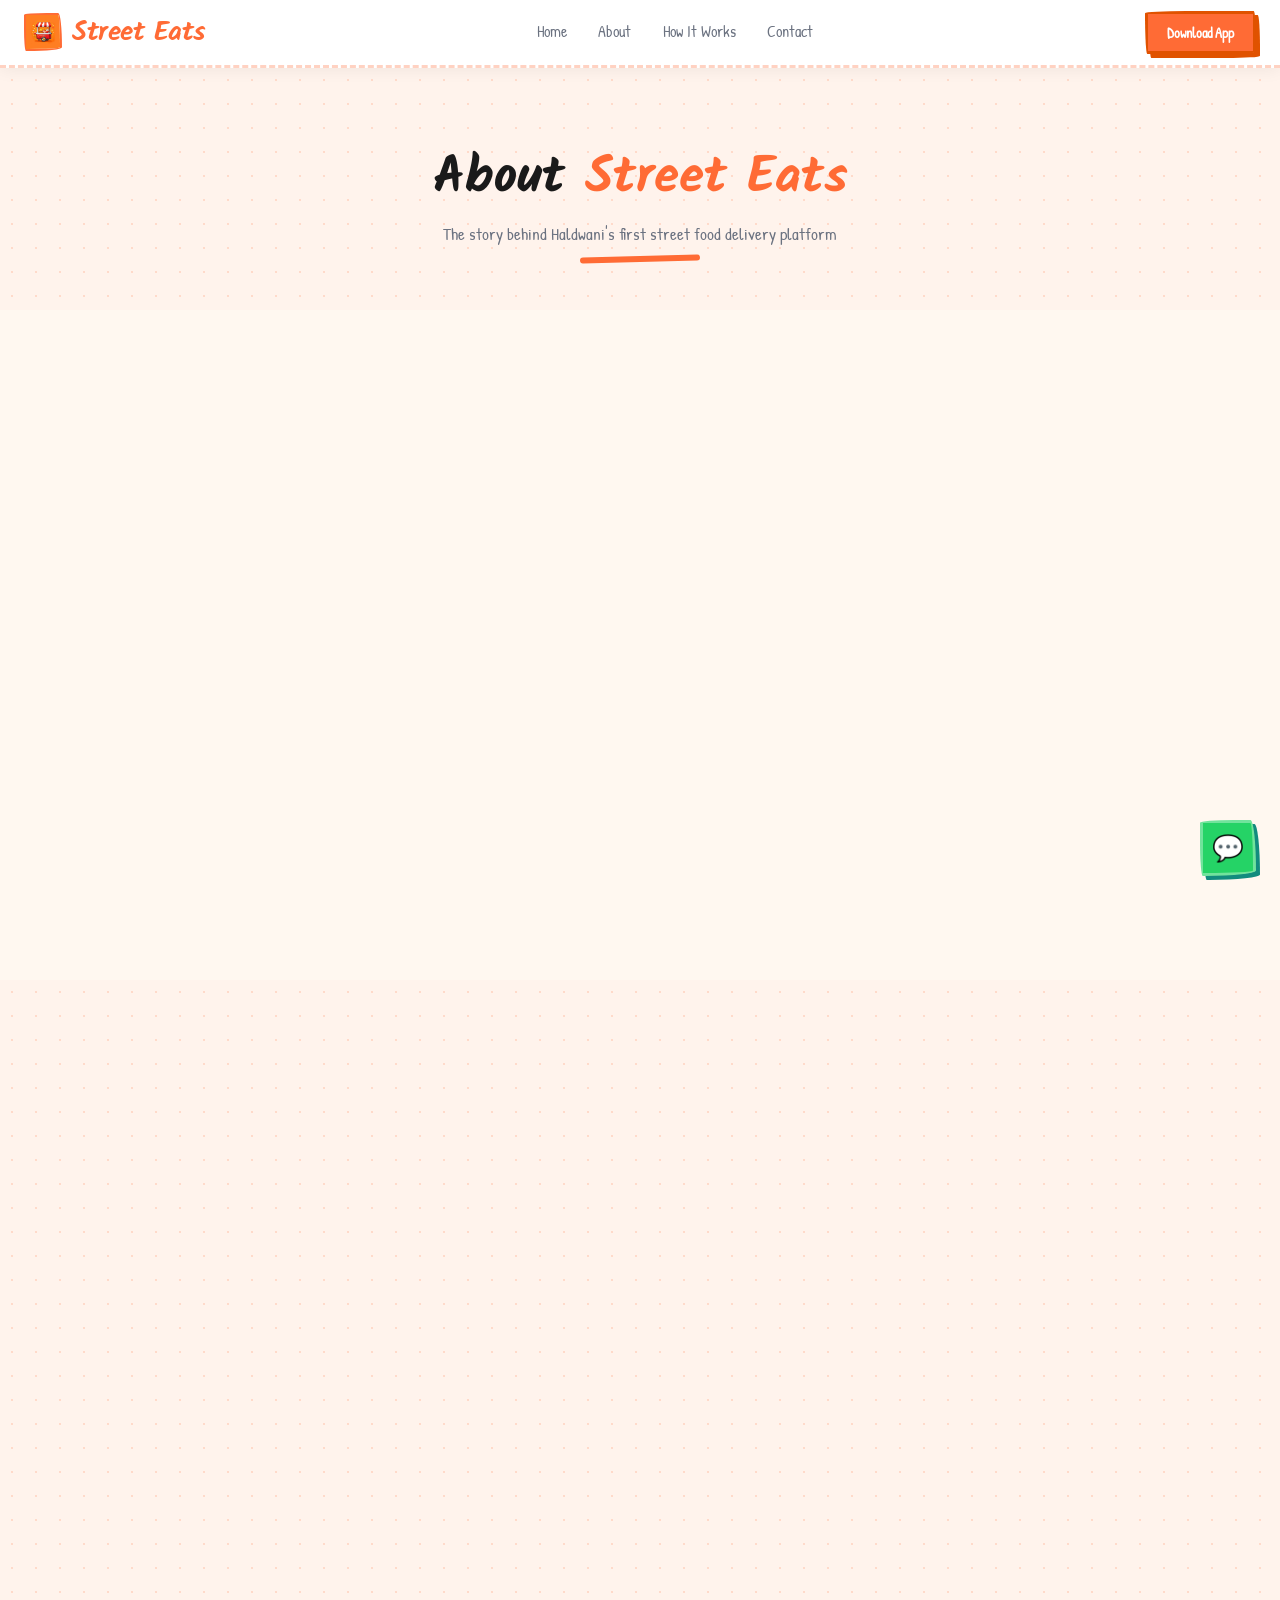
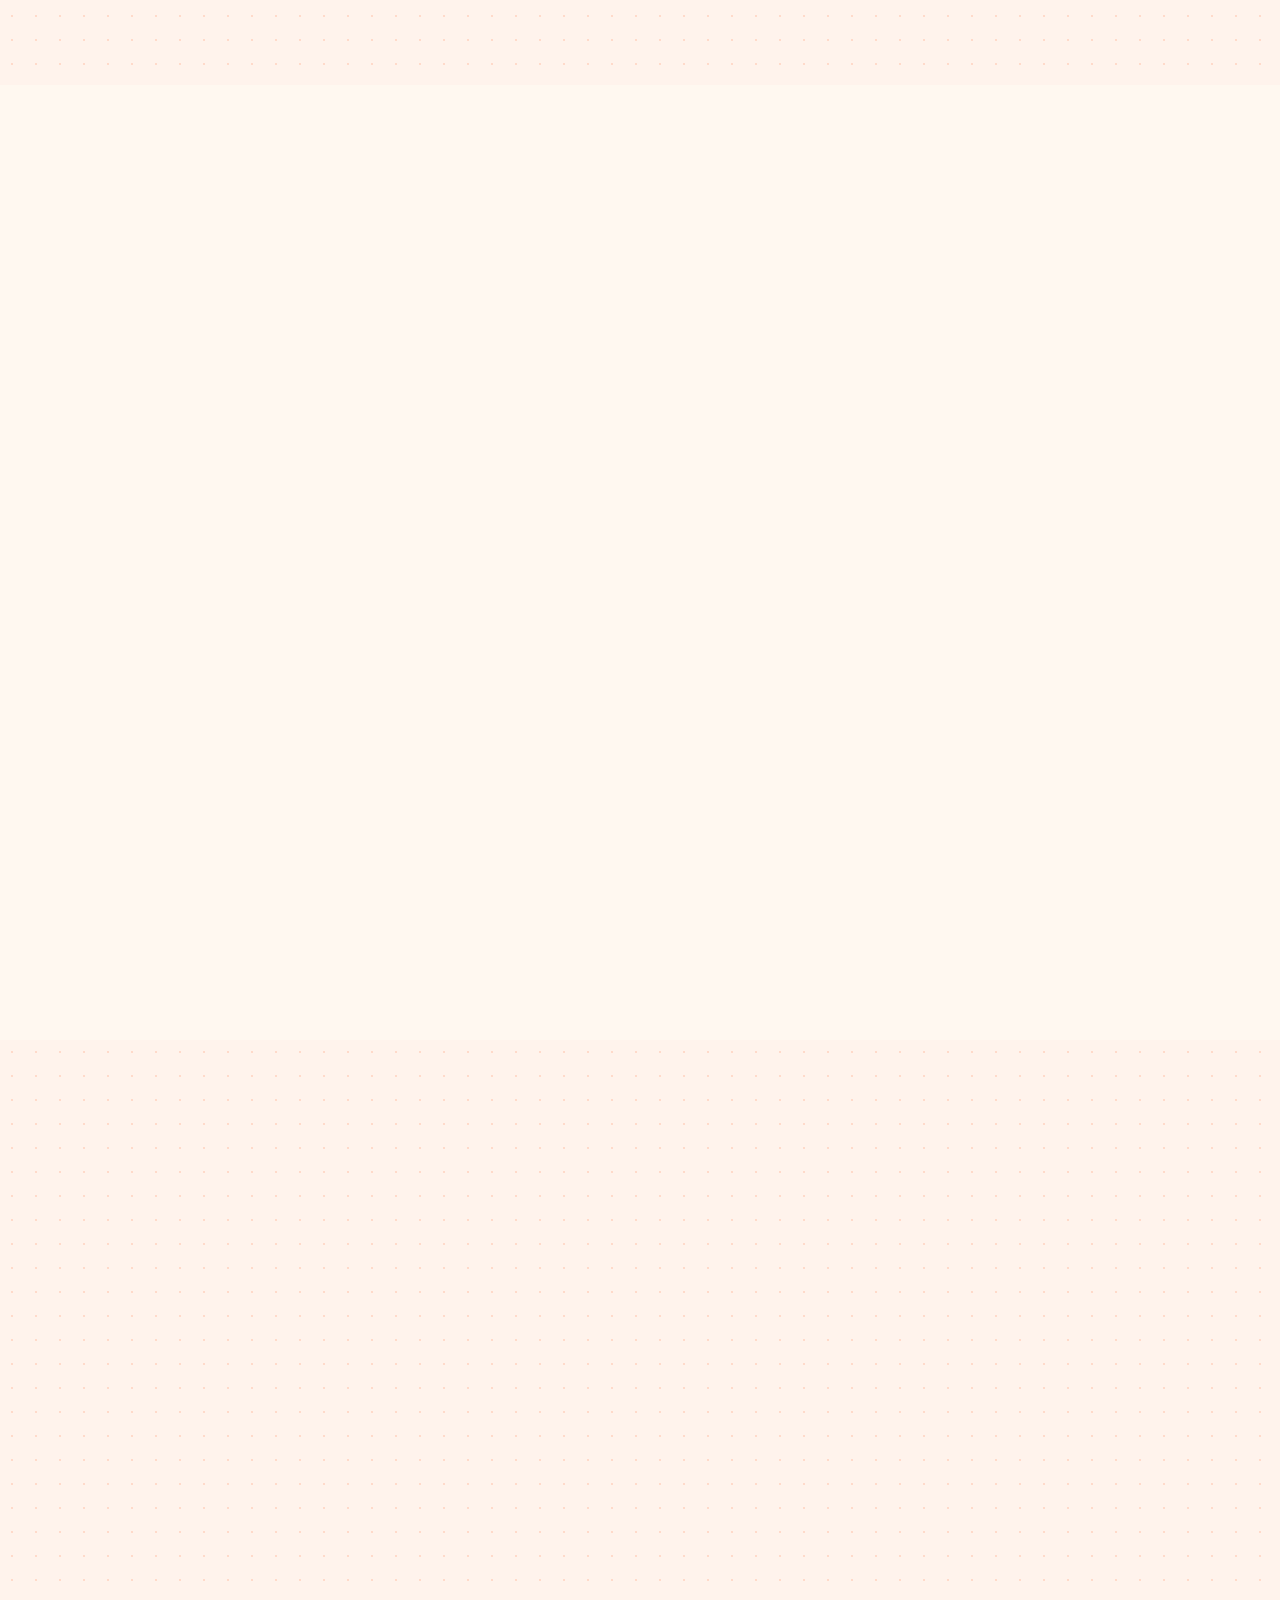
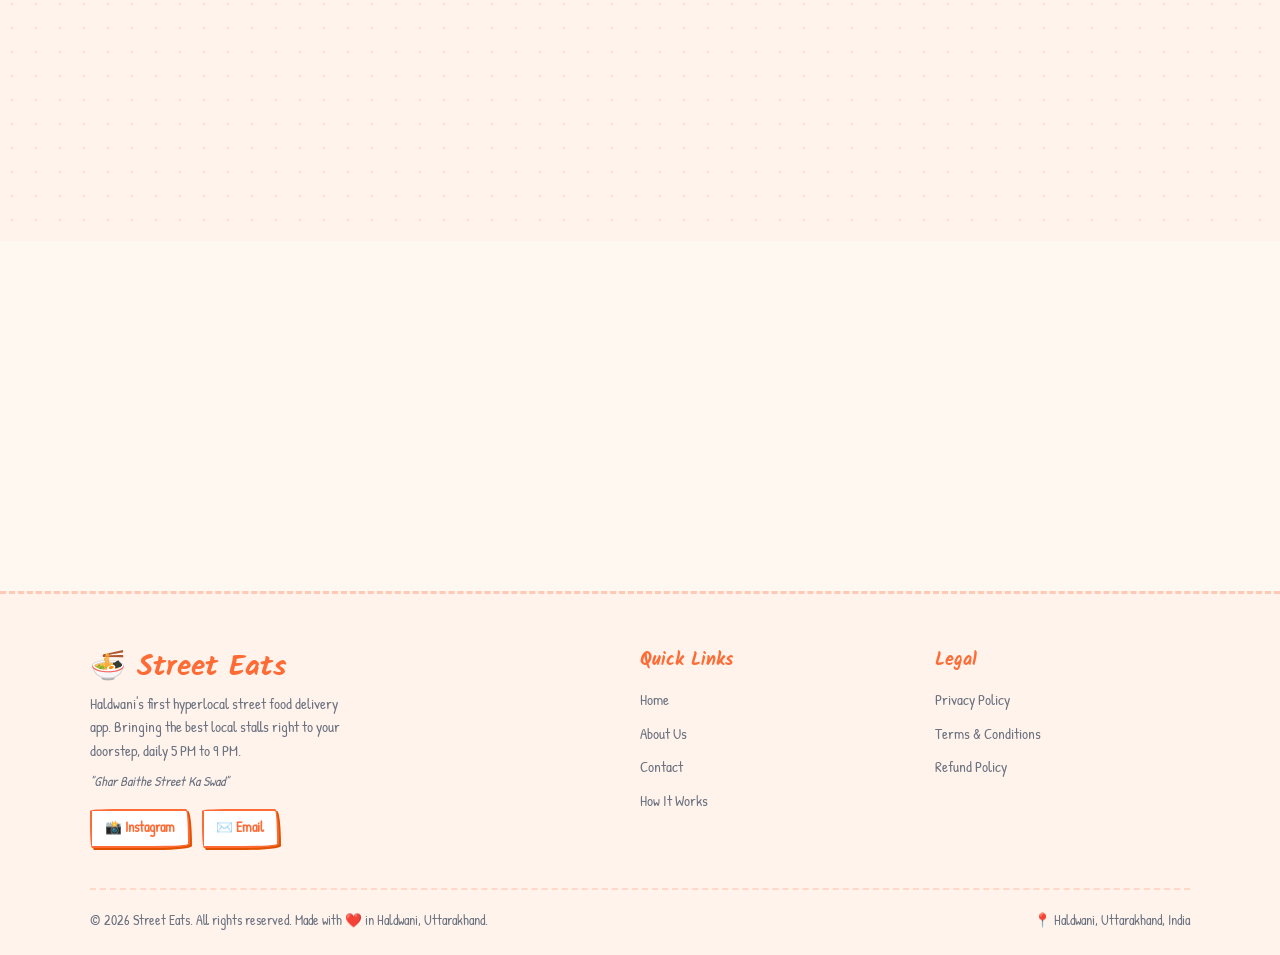
==== commit 5285e58a: "Add files via upload" ====
--- a/about.html
+++ b/about.html
@@ -212,7 +212,7 @@
       <p style="margin-top:0.5rem; color:var(--muted); font-size:0.85rem; font-style:italic;">"Ghar Baithe Street Ka Swad"</p>
       <div class="footer-social">
         <a href="https://instagram.com/streeteats.hld" class="social-btn" target="_blank" rel="noopener noreferrer">📸 Instagram</a>
-        <a href="mailto:support@streeteats.in">support@streeteats.in</a>
+        <a href="/cdn-cgi/l/email-protection#d6a5a3a6a6b9a4a296a5a2a4b3b3a2b3b7a2a5f8bfb8" class="social-btn">✉️ Email</a>
       </div>
     </div>
     <div class="footer-links">
@@ -242,8 +242,4 @@
 <a href="https://wa.me/919999999999" class="whatsapp-fab" target="_blank" rel="noopener noreferrer" aria-label="Chat with us on WhatsApp">💬</a>
 <a href="#" class="scroll-top" aria-label="Scroll to top">↑</a>
 
-
-
-<script src="script.js"></script>
-</body>
-</html>
+<scrip
--- a/style.css
+++ b/style.css
@@ -1,33 +1,47 @@
 @import url('https://fonts.googleapis.com/css2?family=Kalam:wght@400;700&family=Patrick+Hand&display=swap');
 
-/* ═══════════════════════════════════════════════════
-   DESIGN TOKENS
-   ═══════════════════════════════════════════════════ */
+/* ═══════════════════════════════════════════════════════
+   STREET EATS — DESIGN TOKENS (Warm Light Theme)
+   ═══════════════════════════════════════════════════════ */
 :root {
+  /* Brand Oranges */
   --primary:        #FF6B35;
   --primary-light:  #FF8C42;
   --primary-dark:   #E05200;
+
+  /* Backgrounds */
   --bg:             #FFF8F0;
   --surface:        #FFFFFF;
   --surface-warm:   #FFF3EC;
+
+  /* Text */
   --text:           #1A1A1A;
   --text-secondary: #3D3D3D;
   --muted:          #6B7280;
   --text-white:     #FFFFFF;
+
+  /* Semantic */
   --success:        #16A34A;
   --error:          #DC2626;
   --warning:        #D97706;
+
+  /* Borders & Shadows */
   --border:         #E5E7EB;
+  --shadow-color:   rgba(0,0,0,0.08);
+
+  /* Special / Payment */
   --upi-purple:     #7C3AED;
   --cod-bg:         #FEF9C3;
   --cod-icon:       #CA8A04;
   --accepted-blue:  #2563EB;
   --revenue-cyan:   #0891B2;
 
-  --shadow-sm:      4px 4px 0px 0px #E05200;
-  --shadow-lg:      8px 8px 0px 0px #E05200;
-  --shadow-gold:    4px 4px 0px 0px #92400E;
-
+  /* Hard offset shadows — brand signature */
+  --shadow-sm:   4px 4px 0px 0px #E05200;
+  --shadow-lg:   8px 8px 0px 0px #E05200;
+  --shadow-gold: 4px 4px 0px 0px #92400E;
+
+  /* Wobbly border-radius */
   --radius-wobbly:   255px 15px 225px 15px / 15px 225px 15px 255px;
   --radius-wobbly-2: 15px 225px 15px 255px / 225px 15px 255px 15px;
   --radius-wobbly-3: 120px 20px 180px 10px / 10px 180px 20px 120px;
@@ -35,11 +49,11 @@
   --radius-btn:      220px 12px 180px 12px / 12px 180px 12px 220px;
 }
 
-/* ═══════════════════════════════════════════════════
-   RESET
-   ═══════════════════════════════════════════════════ */
+/* ═══════════════════════════════════════════════════════
+   RESET & BASE
+   ═══════════════════════════════════════════════════════ */
 *, *::before, *::after { box-sizing: border-box; margin: 0; padding: 0; }
-html { scroll-behavior: smooth; -webkit-text-size-adjust: 100%; }
+html { scroll-behavior: smooth; }
 
 body {
   font-family: 'Patrick Hand', cursive;
@@ -47,77 +61,58 @@
   color: var(--text);
   line-height: 1.6;
   overflow-x: hidden;
-  -webkit-font-smoothing: antialiased;
 }
 
 h1, h2, h3, h4, h5 {
   font-family: 'Kalam', cursive;
   font-weight: 700;
-  line-height: 1.25;
+  line-height: 1.2;
   color: var(--text);
 }
 
-img { max-width: 100%; display: block; }
-
-/* ═══════════════════════════════════════════════════
-   REVEAL ANIMATION
-   ═══════════════════════════════════════════════════ */
-.reveal {
-  opacity: 0;
-  transform: translateY(24px);
-  transition: opacity 0.55s ease, transform 0.55s ease;
-  will-change: opacity, transform;
-}
-.reveal.visible {
-  opacity: 1;
-  transform: translateY(0);
-}
-
-/* ═══════════════════════════════════════════════════
-   DOT PATTERN
-   ═══════════════════════════════════════════════════ */
+/* ═══════════════════════════════════════════════════════
+   DOT PATTERN TEXTURE
+   ═══════════════════════════════════════════════════════ */
 .dot-bg {
   background-color: var(--surface-warm);
-  background-image: radial-gradient(rgba(255,107,53,0.15) 1.5px, transparent 1.5px);
+  background-image: radial-gradient(rgba(255,107,53,0.18) 1.5px, transparent 1.5px);
   background-size: 24px 24px;
 }
 
-/* ═══════════════════════════════════════════════════
+/* ═══════════════════════════════════════════════════════
    NAVBAR
-   ═══════════════════════════════════════════════════ */
+   ═══════════════════════════════════════════════════════ */
 .navbar {
   position: sticky;
   top: 0;
   z-index: 1000;
-  background: rgba(255,255,255,0.97);
+  background: rgba(255,255,255,0.96);
   backdrop-filter: blur(10px);
   -webkit-backdrop-filter: blur(10px);
   border-bottom: 3px dashed rgba(255,107,53,0.3);
   box-shadow: 0 2px 16px rgba(0,0,0,0.06);
-  padding: 0 1rem;
+  padding: 0 1.5rem;
   display: flex;
   align-items: center;
   justify-content: space-between;
-  height: 62px;
-  /* CRITICAL: relative so mobile-menu positions under it */
-  position: sticky;
+  height: 68px;
 }
 
 .nav-logo {
   font-family: 'Kalam', cursive;
-  font-size: 1.5rem;
+  font-size: 1.7rem;
   font-weight: 700;
   color: var(--primary);
   text-decoration: none;
   display: flex;
   align-items: center;
-  gap: 8px;
-  flex-shrink: 0;
+  gap: 10px;
+  letter-spacing: -0.5px;
 }
 
 .nav-logo img {
-  width: 34px;
-  height: 34px;
+  width: 38px;
+  height: 38px;
   border-radius: var(--radius-wobbly-3);
   border: 2px solid var(--primary);
   object-fit: cover;
@@ -126,20 +121,19 @@
 .nav-links {
   display: flex;
   align-items: center;
-  gap: 0.1rem;
+  gap: 0.25rem;
   list-style: none;
 }
 
 .nav-links a {
   font-family: 'Patrick Hand', cursive;
-  font-size: 0.95rem;
+  font-size: 1rem;
   color: var(--muted);
   text-decoration: none;
-  padding: 0.35rem 0.7rem;
+  padding: 0.4rem 0.85rem;
   border-radius: 999px;
   transition: color 0.15s;
   position: relative;
-  white-space: nowrap;
 }
 
 .nav-links a::after {
@@ -157,6 +151,7 @@
 
 .nav-links a:hover,
 .nav-links a.active { color: var(--primary); }
+
 .nav-links a:hover::after,
 .nav-links a.active::after { width: 70%; }
 
@@ -165,16 +160,15 @@
   background: var(--primary);
   border: 3px solid var(--primary-dark);
   color: var(--text-white);
-  padding: 0.4rem 1rem;
+  padding: 0.45rem 1.2rem;
   border-radius: var(--radius-btn);
   cursor: pointer;
-  font-size: 0.85rem;
+  font-size: 0.9rem;
   box-shadow: var(--shadow-sm);
   transition: all 0.1s;
   text-decoration: none;
+  display: inline-block;
   font-weight: 600;
-  white-space: nowrap;
-  flex-shrink: 0;
 }
 
 .nav-cta:hover {
@@ -188,16 +182,11 @@
 .hamburger {
   display: none;
   flex-direction: column;
-  justify-content: center;
-  align-items: center;
   gap: 5px;
   cursor: pointer;
   background: none;
   border: none;
-  padding: 8px;
-  min-width: 44px;
-  min-height: 44px;
-  flex-shrink: 0;
+  padding: 4px;
 }
 
 .hamburger span {
@@ -206,85 +195,45 @@
   height: 3px;
   background: var(--primary);
   border-radius: 4px;
-  transition: transform 0.3s, opacity 0.3s;
-  transform-origin: center;
+  transition: all 0.3s;
 }
 
 .hamburger.open span:nth-child(1) { transform: translateY(8px) rotate(45deg); }
-.hamburger.open span:nth-child(2) { opacity: 0; transform: scaleX(0); }
+.hamburger.open span:nth-child(2) { opacity: 0; }
 .hamburger.open span:nth-child(3) { transform: translateY(-8px) rotate(-45deg); }
 
-/* Mobile menu — full width dropdown */
+/* Mobile menu */
 .mobile-menu {
   display: none;
-  position: fixed;          /* fixed so it sits above page content */
-  top: 62px;
+  position: absolute;
+  top: 68px;
   left: 0;
   right: 0;
-  background: #FFFFFF;
+  background: rgba(255,255,255,0.99);
   border-bottom: 3px solid var(--primary);
-  box-shadow: 0 8px 32px rgba(0,0,0,0.12);
-  padding: 0.75rem 1.25rem 1rem;
+  box-shadow: 0 8px 24px rgba(0,0,0,0.1);
+  padding: 1rem 1.5rem;
   flex-direction: column;
-  gap: 0;
-  z-index: 999;
+  gap: 0.5rem;
 }
 
 .mobile-menu.open { display: flex; }
 
 .mobile-menu a {
   font-family: 'Patrick Hand', cursive;
-  font-size: 1.05rem;
+  font-size: 1.1rem;
   color: var(--text-secondary);
   text-decoration: none;
-  padding: 0.75rem 0.25rem;
-  border-bottom: 1px dashed rgba(255,107,53,0.2);
-  transition: color 0.15s, padding-left 0.15s;
-  min-height: 44px;
-  display: flex;
-  align-items: center;
-}
-
-.mobile-menu a:last-child { border-bottom: none; }
-.mobile-menu a:hover { color: var(--primary); padding-left: 0.5rem; }
-
-/* ═══════════════════════════════════════════════════
-   LAYOUT
-   ═══════════════════════════════════════════════════ */
-section { padding: 3.5rem 1rem; }
-
-@media (min-width: 768px) { section { padding: 5rem 1.5rem; } }
-
-.container { max-width: 1100px; margin: 0 auto; }
-
-.section-tag {
-  display: inline-block;
-  background: var(--warning);
-  color: var(--text-white);
-  font-family: 'Patrick Hand', cursive;
-  font-size: 0.8rem;
-  padding: 0.25rem 0.85rem;
-  border-radius: 4px 18px 4px 18px;
-  margin-bottom: 0.75rem;
-  box-shadow: 3px 3px 0px 0px #92400E;
-  transform: rotate(-1deg);
-}
-
-.section-title {
-  font-size: clamp(1.5rem, 5vw, 2.8rem);
-  margin-bottom: 0.75rem;
-}
-
-.section-subtitle {
-  font-family: 'Patrick Hand', cursive;
-  color: var(--muted);
-  font-size: 1rem;
-  max-width: 520px;
-}
-
-/* ═══════════════════════════════════════════════════
+  padding: 0.6rem 0;
+  border-bottom: 1px dashed rgba(255,107,53,0.25);
+  transition: color 0.15s;
+}
+
+.mobile-menu a:hover { color: var(--primary); }
+
+/* ═══════════════════════════════════════════════════════
    BUTTONS
-   ═══════════════════════════════════════════════════ */
+   ═══════════════════════════════════════════════════════ */
 .btn-primary {
   font-family: 'Patrick Hand', cursive;
   font-size: 1rem;
@@ -292,7 +241,7 @@
   background: var(--primary);
   color: var(--text-white);
   border: 3px solid var(--primary-dark);
-  padding: 0.75rem 1.5rem;
+  padding: 0.75rem 1.75rem;
   border-radius: var(--radius-btn);
   box-shadow: var(--shadow-sm);
   cursor: pointer;
@@ -300,13 +249,11 @@
   display: inline-block;
   transition: all 0.1s;
   white-space: nowrap;
-  min-height: 48px;
-  line-height: 1.4;
-  text-align: center;
 }
 
 .btn-primary:hover {
   background: var(--primary-dark);
+  border-color: var(--primary-dark);
   box-shadow: 2px 2px 0px 0px var(--primary-dark);
   transform: translate(-2px,-2px);
   color: var(--text-white);
@@ -321,7 +268,7 @@
   background: var(--surface);
   color: var(--primary-dark);
   border: 3px solid var(--primary);
-  padding: 0.75rem 1.5rem;
+  padding: 0.75rem 1.75rem;
   border-radius: var(--radius-wobbly-4);
   box-shadow: var(--shadow-sm);
   cursor: pointer;
@@ -329,13 +276,11 @@
   display: inline-block;
   transition: all 0.1s;
   white-space: nowrap;
-  min-height: 48px;
-  line-height: 1.4;
-  text-align: center;
 }
 
 .btn-secondary:hover {
   background: var(--surface-warm);
+  border-color: var(--primary-dark);
   box-shadow: 2px 2px 0px 0px var(--primary-dark);
   transform: translate(-2px,-2px);
   color: var(--primary-dark);
@@ -343,15 +288,15 @@
 
 .btn-secondary:active { box-shadow: none; transform: translate(2px,2px); }
 
-/* ═══════════════════════════════════════════════════
+/* ═══════════════════════════════════════════════════════
    CARDS
-   ═══════════════════════════════════════════════════ */
+   ═══════════════════════════════════════════════════════ */
 .card {
   background: var(--surface);
   border: 3px solid var(--primary);
   border-radius: var(--radius-wobbly);
   box-shadow: var(--shadow-sm);
-  padding: 1.25rem;
+  padding: 1.5rem;
   transition: transform 0.1s, box-shadow 0.1s;
   position: relative;
 }
@@ -367,7 +312,7 @@
   border-radius: var(--radius-wobbly-2);
   box-shadow: var(--shadow-gold);
   color: var(--text);
-  padding: 1.25rem;
+  padding: 1.5rem;
   transition: transform 0.1s, box-shadow 0.1s;
   position: relative;
 }
@@ -377,44 +322,44 @@
   box-shadow: 8px 8px 0px 0px #92400E;
 }
 
-/* Tape decoration */
+/* Tape */
 .tape::before {
   content: '';
   position: absolute;
-  top: -11px;
+  top: -12px;
   left: 50%;
   transform: translateX(-50%) rotate(-2deg);
-  width: 64px;
-  height: 20px;
-  background: rgba(255,140,66,0.38);
-  border: 1px solid rgba(224,82,0,0.18);
+  width: 70px;
+  height: 22px;
+  background: rgba(255,140,66,0.4);
+  border: 1px solid rgba(224,82,0,0.2);
   border-radius: 3px;
   z-index: 2;
 }
 
-.tape-left::before { left: 18px; transform: rotate(-3deg); }
+.tape-left::before { left: 20px; transform: rotate(-3deg); }
 
 /* Thumbtack */
 .thumbtack::after {
   content: '📌';
   position: absolute;
   top: -14px;
-  right: 16px;
-  font-size: 1.2rem;
-}
-
-/* ═══════════════════════════════════════════════════
+  right: 18px;
+  font-size: 1.3rem;
+}
+
+/* ═══════════════════════════════════════════════════════
    ICON CIRCLE
-   ═══════════════════════════════════════════════════ */
+   ═══════════════════════════════════════════════════════ */
 .icon-circle {
-  width: 52px;
-  height: 52px;
+  width: 56px;
+  height: 56px;
   background: var(--primary);
   border-radius: var(--radius-wobbly-3);
   display: flex;
   align-items: center;
   justify-content: center;
-  font-size: 1.4rem;
+  font-size: 1.5rem;
   flex-shrink: 0;
   box-shadow: 3px 3px 0px 0px var(--primary-dark);
 }
@@ -424,18 +369,47 @@
   box-shadow: 3px 3px 0px 0px #92400E;
 }
 
-/* ═══════════════════════════════════════════════════
-   SECTION TAG
-   ═══════════════════════════════════════════════════ */
-
-/* ═══════════════════════════════════════════════════
+/* ═══════════════════════════════════════════════════════
+   LAYOUT
+   ═══════════════════════════════════════════════════════ */
+section { padding: 5rem 1.5rem; }
+
+.container { max-width: 1100px; margin: 0 auto; }
+
+.section-tag {
+  display: inline-block;
+  background: var(--warning);
+  color: var(--text-white);
+  font-family: 'Patrick Hand', cursive;
+  font-size: 0.85rem;
+  padding: 0.3rem 1rem;
+  border-radius: 4px 18px 4px 18px;
+  margin-bottom: 1rem;
+  box-shadow: 3px 3px 0px 0px #92400E;
+  transform: rotate(-1deg);
+}
+
+.section-title {
+  font-size: clamp(1.8rem, 4vw, 2.8rem);
+  margin-bottom: 1rem;
+  color: var(--text);
+}
+
+.section-subtitle {
+  font-family: 'Patrick Hand', cursive;
+  color: var(--muted);
+  font-size: 1.05rem;
+  max-width: 520px;
+}
+
+/* ═══════════════════════════════════════════════════════
    HERO
-   ═══════════════════════════════════════════════════ */
+   ═══════════════════════════════════════════════════════ */
 .hero {
-  min-height: auto;
-  display: flex;
-  align-items: center;
-  padding: 3rem 1rem 3.5rem;
+  min-height: 92vh;
+  display: flex;
+  align-items: center;
+  padding: 5rem 1.5rem 4rem;
   position: relative;
   overflow: hidden;
 }
@@ -445,7 +419,7 @@
   margin: 0 auto;
   display: grid;
   grid-template-columns: 1fr 1fr;
-  gap: 2.5rem;
+  gap: 3rem;
   align-items: center;
   width: 100%;
 }
@@ -455,31 +429,25 @@
   background: var(--warning);
   color: var(--text-white);
   font-family: 'Kalam', cursive;
-  font-size: 0.9rem;
-  padding: 0.35rem 1rem;
+  font-size: 0.95rem;
+  padding: 0.4rem 1.2rem;
   border-radius: 200px 8px 180px 8px / 8px 180px 8px 200px;
   box-shadow: 3px 3px 0px 0px #92400E;
-  margin-bottom: 1rem;
+  margin-bottom: 1.25rem;
   transform: rotate(-1.5deg);
-  display: inline-block;
-}
-
-.hero h1 { font-size: clamp(1.75rem, 5vw, 3.5rem); margin-bottom: 1rem; }
+}
+
+.hero h1 { font-size: clamp(2.2rem, 5vw, 3.5rem); margin-bottom: 1.25rem; color: var(--text); }
 .hero h1 span { color: var(--primary); }
 
 .hero p {
-  font-size: clamp(0.95rem, 2.5vw, 1.1rem);
+  font-size: 1.1rem;
   color: var(--muted);
-  margin-bottom: 1.75rem;
+  margin-bottom: 2rem;
   max-width: 480px;
 }
 
-.hero-btns {
-  display: flex;
-  gap: 0.75rem;
-  flex-wrap: wrap;
-  align-items: center;
-}
+.hero-btns { display: flex; gap: 1rem; flex-wrap: wrap; align-items: center; }
 
 .hero-img-wrapper {
   position: relative;
@@ -494,42 +462,43 @@
   border-radius: 255px 20px 240px 20px / 20px 240px 20px 255px;
   box-shadow: var(--shadow-lg);
   width: 100%;
-  max-width: 380px;
+  max-width: 420px;
   aspect-ratio: 1;
   display: flex;
   align-items: center;
   justify-content: center;
   overflow: hidden;
+  position: relative;
 }
 
 .hero-img-box img { width: 100%; height: 100%; object-fit: cover; }
 
 .bounce-circle {
   position: absolute;
-  bottom: -16px;
-  right: -10px;
-  width: 60px;
-  height: 60px;
+  bottom: -20px;
+  right: -20px;
+  width: 70px;
+  height: 70px;
   background: var(--primary);
   border-radius: var(--radius-wobbly-3);
   animation: bounce 3s infinite;
   display: flex;
   align-items: center;
   justify-content: center;
-  font-size: 1.4rem;
+  font-size: 1.6rem;
   box-shadow: 4px 4px 0px 0px var(--primary-dark);
 }
 
 @keyframes bounce {
   0%, 100% { transform: translateY(0) rotate(-5deg); }
-  50%       { transform: translateY(-12px) rotate(5deg); }
+  50%       { transform: translateY(-14px) rotate(5deg); }
 }
 
 .hand-arrow {
   position: absolute;
-  left: -50px;
+  left: -60px;
   bottom: 20px;
-  font-size: 2rem;
+  font-size: 2.5rem;
   transform: rotate(20deg);
   color: var(--primary);
   animation: wiggle 2s infinite;
@@ -540,14 +509,14 @@
   50%       { transform: rotate(30deg) translateX(-4px); }
 }
 
-/* ═══════════════════════════════════════════════════
+/* ═══════════════════════════════════════════════════════
    FEATURES
-   ═══════════════════════════════════════════════════ */
+   ═══════════════════════════════════════════════════════ */
 .features-grid {
   display: grid;
-  grid-template-columns: repeat(auto-fit, minmax(220px, 1fr));
-  gap: 1.5rem;
-  margin-top: 2rem;
+  grid-template-columns: repeat(auto-fit, minmax(240px, 1fr));
+  gap: 1.75rem;
+  margin-top: 3rem;
 }
 
 .feature-card {
@@ -555,7 +524,7 @@
   border: 3px solid var(--primary);
   border-radius: var(--radius-wobbly);
   box-shadow: var(--shadow-sm);
-  padding: 1.5rem 1.25rem;
+  padding: 2rem 1.5rem;
   position: relative;
   transition: transform 0.1s, box-shadow 0.1s;
 }
@@ -571,26 +540,27 @@
 .feature-card:nth-child(3):hover { transform: rotate(0deg) translate(-2px,-2px); }
 .feature-card:nth-child(4):hover { transform: rotate(2.5deg) translate(-2px,-2px); }
 
-.feature-card h3 { font-size: 1.15rem; margin: 0.75rem 0 0.4rem; }
-.feature-card p  { color: var(--muted); font-size: 0.92rem; }
-
-/* ═══════════════════════════════════════════════════
+.feature-card h3 { font-size: 1.25rem; margin: 1rem 0 0.5rem; color: var(--text); }
+.feature-card p  { color: var(--muted); font-size: 0.95rem; }
+
+/* ═══════════════════════════════════════════════════════
    HOW IT WORKS
-   ═══════════════════════════════════════════════════ */
+   ═══════════════════════════════════════════════════════ */
 .steps-wrapper {
   display: grid;
   grid-template-columns: repeat(3, 1fr);
-  gap: 1.5rem;
-  margin-top: 2rem;
+  gap: 2rem;
+  margin-top: 3rem;
   position: relative;
 }
 
 .steps-wrapper::before {
   content: '';
   position: absolute;
-  top: 48px;
+  top: 50px;
   left: 15%;
   right: 15%;
+  height: 3px;
   border-top: 3px dashed var(--primary);
   z-index: 0;
 }
@@ -600,7 +570,7 @@
   border: 3px solid var(--warning);
   border-radius: var(--radius-wobbly-2);
   box-shadow: var(--shadow-gold);
-  padding: 1.5rem 1rem;
+  padding: 2rem 1.5rem;
   text-align: center;
   position: relative;
   z-index: 1;
@@ -613,8 +583,8 @@
 .step-card:hover { transform: rotate(0deg) scale(1.02); }
 
 .step-num {
-  width: 46px;
-  height: 46px;
+  width: 50px;
+  height: 50px;
   background: var(--warning);
   color: var(--text-white);
   border-radius: 200px 8px 180px 8px / 8px 180px 8px 200px;
@@ -622,23 +592,23 @@
   align-items: center;
   justify-content: center;
   font-family: 'Kalam', cursive;
-  font-size: 1.3rem;
+  font-size: 1.4rem;
   font-weight: 700;
-  margin: 0 auto 0.75rem;
+  margin: 0 auto 1rem;
   box-shadow: 3px 3px 0px 0px #92400E;
 }
 
-.step-card h3 { font-size: 1.05rem; margin-bottom: 0.5rem; }
-.step-card p  { color: var(--muted); font-size: 0.88rem; }
-
-/* ═══════════════════════════════════════════════════
+.step-card h3 { font-size: 1.2rem; margin-bottom: 0.6rem; color: var(--text); }
+.step-card p  { color: var(--muted); font-size: 0.92rem; }
+
+/* ═══════════════════════════════════════════════════════
    FOOD CATEGORIES
-   ═══════════════════════════════════════════════════ */
+   ═══════════════════════════════════════════════════════ */
 .food-grid {
   display: grid;
-  grid-template-columns: repeat(4, 1fr);
-  gap: 1rem;
-  margin-top: 2rem;
+  grid-template-columns: repeat(auto-fill, minmax(130px, 1fr));
+  gap: 1.25rem;
+  margin-top: 2.5rem;
 }
 
 .food-card {
@@ -646,7 +616,7 @@
   border: 3px solid var(--primary);
   border-radius: var(--radius-wobbly-3);
   box-shadow: var(--shadow-sm);
-  padding: 1.25rem 0.75rem;
+  padding: 1.5rem 1rem;
   text-align: center;
   cursor: pointer;
   transition: transform 0.1s, box-shadow 0.1s, background 0.1s;
@@ -661,22 +631,21 @@
   background: var(--surface-warm);
 }
 
-.food-card .emoji { font-size: 2rem; display: block; margin-bottom: 0.4rem; }
+.food-card .emoji { font-size: 2.2rem; display: block; margin-bottom: 0.5rem; }
 .food-card span:last-child {
   font-family: 'Patrick Hand', cursive;
-  font-size: 0.88rem;
+  font-size: 0.95rem;
   color: var(--text-secondary);
   font-weight: 600;
 }
 
-/* ═══════════════════════════════════════════════════
-   STATS
-   ═══════════════════════════════════════════════════ */
+/* ═══════════════════════════════════════════════════════
+   STATS SECTION
+   ═══════════════════════════════════════════════════════ */
 .stats-section {
   background: var(--primary);
   position: relative;
   overflow: hidden;
-  padding: 3.5rem 1rem;
 }
 
 .stats-section::before {
@@ -685,26 +654,24 @@
   inset: 0;
   background-image: radial-gradient(rgba(255,255,255,0.12) 1px, transparent 1px);
   background-size: 20px 20px;
-  pointer-events: none;
 }
 
 .stats-grid {
   display: grid;
   grid-template-columns: repeat(3, 1fr);
-  gap: 1.5rem;
+  gap: 2rem;
   position: relative;
   z-index: 1;
-  max-width: 1100px;
-  margin: 0 auto;
 }
 
 .stat-blob {
   background: rgba(255,255,255,0.2);
   border: 3px solid rgba(255,255,255,0.55);
   border-radius: 255px 30px 200px 30px / 30px 200px 30px 255px;
-  padding: 1.75rem 1rem;
+  padding: 2rem 1rem;
   text-align: center;
   box-shadow: 4px 4px 0px 0px rgba(0,0,0,0.15);
+  transition: transform 0.1s;
 }
 
 .stat-blob:nth-child(2) {
@@ -712,40 +679,32 @@
   transform: rotate(1deg);
 }
 
+.stat-blob:hover { transform: scale(1.03); }
+
 .stat-blob h3 {
-  font-size: clamp(2rem, 5vw, 3rem);
+  font-size: 3rem;
   color: var(--text-white);
-  margin-bottom: 0.25rem;
+  margin-bottom: 0.3rem;
   text-shadow: 2px 2px 0px rgba(0,0,0,0.2);
 }
 
 .stat-blob p {
   font-family: 'Patrick Hand', cursive;
   color: rgba(255,255,255,0.92);
-  font-size: 0.95rem;
+  font-size: 1rem;
   font-weight: 600;
 }
 
-/* Stats heading inside stats-section */
-.stats-section .section-title {
-  color: var(--text-white) !important;
-  text-align: center;
-  margin-bottom: 2rem;
-  max-width: 1100px;
-  margin-left: auto;
-  margin-right: auto;
-}
-
-/* ═══════════════════════════════════════════════════
+/* ═══════════════════════════════════════════════════════
    CTA / DOWNLOAD
-   ═══════════════════════════════════════════════════ */
+   ═══════════════════════════════════════════════════════ */
 .cta-card {
   background: var(--surface);
   border: 4px solid var(--primary);
   border-radius: 255px 20px 240px 20px / 20px 240px 20px 255px;
   box-shadow: var(--shadow-lg);
-  padding: 2.5rem 1.5rem;
-  max-width: 580px;
+  padding: 3rem 2.5rem;
+  max-width: 600px;
   margin: 0 auto;
   position: relative;
   text-align: center;
@@ -753,8 +712,8 @@
 
 .email-form {
   display: flex;
-  gap: 0.6rem;
-  margin-top: 1.25rem;
+  gap: 0.75rem;
+  margin-top: 1.5rem;
   flex-wrap: wrap;
   justify-content: center;
 }
@@ -766,12 +725,11 @@
   border: 3px solid var(--primary);
   border-radius: var(--radius-btn);
   color: var(--text);
-  padding: 0.65rem 1.1rem;
+  padding: 0.7rem 1.25rem;
   flex: 1;
-  min-width: 180px;
+  min-width: 200px;
   outline: none;
   transition: border-color 0.15s, box-shadow 0.15s;
-  min-height: 48px;
 }
 
 .email-input:focus {
@@ -784,25 +742,25 @@
 .play-badge {
   display: inline-flex;
   align-items: center;
-  gap: 0.6rem;
-  margin-top: 1.25rem;
+  gap: 0.75rem;
+  margin-top: 1.5rem;
   background: var(--surface-warm);
   border: 3px dashed var(--border);
   border-radius: var(--radius-wobbly-4);
-  padding: 0.65rem 1.25rem;
+  padding: 0.75rem 1.5rem;
   opacity: 0.7;
   font-family: 'Patrick Hand', cursive;
-  font-size: 0.88rem;
+  font-size: 0.9rem;
   color: var(--muted);
 }
 
-/* ═══════════════════════════════════════════════════
+/* ═══════════════════════════════════════════════════════
    FOOTER
-   ═══════════════════════════════════════════════════ */
+   ═══════════════════════════════════════════════════════ */
 footer {
   background: var(--surface-warm);
   border-top: 3px dashed rgba(255,107,53,0.3);
-  padding: 2.5rem 1rem 1.25rem;
+  padding: 3.5rem 1.5rem 1.5rem;
 }
 
 .footer-grid {
@@ -810,35 +768,32 @@
   margin: 0 auto;
   display: grid;
   grid-template-columns: 2fr 1fr 1fr;
-  gap: 2rem;
-  margin-bottom: 2rem;
+  gap: 2.5rem;
+  margin-bottom: 2.5rem;
 }
 
 .footer-brand h2 {
   font-family: 'Kalam', cursive;
-  font-size: 1.6rem;
+  font-size: 1.8rem;
   color: var(--primary);
   margin-bottom: 0.5rem;
 }
 
-.footer-brand p { color: var(--muted); font-size: 0.9rem; max-width: 260px; }
-
-.footer-social { margin-top: 1rem; display: flex; gap: 0.6rem; flex-wrap: wrap; }
+.footer-brand p { color: var(--muted); font-size: 0.92rem; max-width: 260px; }
+
+.footer-social { margin-top: 1rem; display: flex; gap: 0.75rem; flex-wrap: wrap; }
 
 .social-btn {
   background: var(--surface);
   border: 2px solid var(--primary);
   border-radius: var(--radius-wobbly-3);
-  padding: 0.4rem 0.75rem;
-  font-size: 0.82rem;
+  padding: 0.4rem 0.8rem;
+  font-size: 0.85rem;
   color: var(--primary);
   text-decoration: none;
   transition: all 0.1s;
   font-weight: 600;
   box-shadow: 2px 2px 0px 0px var(--primary-dark);
-  min-height: 36px;
-  display: inline-flex;
-  align-items: center;
 }
 
 .social-btn:hover {
@@ -850,17 +805,17 @@
 
 .footer-links h4 {
   font-family: 'Kalam', cursive;
-  font-size: 1rem;
+  font-size: 1.1rem;
   color: var(--primary);
-  margin-bottom: 0.75rem;
-}
-
-.footer-links ul { list-style: none; display: flex; flex-direction: column; gap: 0.4rem; }
+  margin-bottom: 1rem;
+}
+
+.footer-links ul { list-style: none; display: flex; flex-direction: column; gap: 0.5rem; }
 
 .footer-links ul a {
   color: var(--muted);
   text-decoration: none;
-  font-size: 0.9rem;
+  font-size: 0.92rem;
   transition: color 0.15s;
   position: relative;
   display: inline-block;
@@ -885,46 +840,49 @@
   max-width: 1100px;
   margin: 0 auto;
   border-top: 2px dashed rgba(255,107,53,0.2);
-  padding-top: 1rem;
+  padding-top: 1.25rem;
   display: flex;
   align-items: center;
   justify-content: space-between;
   flex-wrap: wrap;
-  gap: 0.4rem;
-}
-
-.footer-bottom p { color: var(--muted); font-size: 0.82rem; }
-
-/* ═══════════════════════════════════════════════════
+  gap: 0.5rem;
+}
+
+.footer-bottom p { color: var(--muted); font-size: 0.85rem; }
+
+/* ═══════════════════════════════════════════════════════
    FLOATING BUTTONS
-   ═══════════════════════════════════════════════════ */
+   ═══════════════════════════════════════════════════════ */
 .whatsapp-fab {
   position: fixed;
-  bottom: 1.25rem;
-  right: 1.25rem;
-  width: 52px;
-  height: 52px;
+  bottom: 1.5rem;
+  right: 1.5rem;
+  width: 56px;
+  height: 56px;
   background: #25D366;
   border-radius: var(--radius-wobbly-3);
   box-shadow: 4px 4px 0px 0px #128C7E;
   display: flex;
   align-items: center;
   justify-content: center;
-  font-size: 1.5rem;
+  font-size: 1.6rem;
   text-decoration: none;
-  z-index: 900;
-  transition: transform 0.15s;
+  z-index: 2000;
+  transition: transform 0.15s, box-shadow 0.15s;
   border: 3px solid rgba(255,255,255,0.35);
 }
 
-.whatsapp-fab:hover { transform: rotate(-5deg) scale(1.1); }
+.whatsapp-fab:hover {
+  transform: rotate(-5deg) scale(1.1);
+  box-shadow: 6px 6px 0px 0px #128C7E;
+}
 
 .scroll-top {
   position: fixed;
-  bottom: 4.75rem;
-  right: 1.25rem;
-  width: 42px;
-  height: 42px;
+  bottom: 5rem;
+  right: 1.5rem;
+  width: 44px;
+  height: 44px;
   background: var(--surface);
   border: 3px solid var(--primary);
   border-radius: var(--radius-wobbly-3);
@@ -933,59 +891,76 @@
   align-items: center;
   justify-content: center;
   cursor: pointer;
-  z-index: 900;
+  z-index: 2000;
   opacity: 0;
   transform: translateY(10px);
   transition: opacity 0.25s, transform 0.25s;
-  font-size: 1rem;
+  font-size: 1.1rem;
   color: var(--primary);
   text-decoration: none;
 }
 
 .scroll-top.visible { opacity: 1; transform: translateY(0); }
-.scroll-top:hover { background: var(--primary); color: var(--text-white); }
-
-/* ═══════════════════════════════════════════════════
+
+.scroll-top:hover {
+  background: var(--primary);
+  color: var(--text-white);
+  transform: rotate(-5deg) translateY(-2px);
+  box-shadow: none;
+}
+
+/* ═══════════════════════════════════════════════════════
+   SCROLL REVEAL
+   ═══════════════════════════════════════════════════════ */
+.reveal {
+  opacity: 0;
+  transform: translateY(28px);
+  transition: opacity 0.6s ease, transform 0.6s ease;
+}
+
+.reveal.visible { opacity: 1; transform: translateY(0); }
+
+/* ═══════════════════════════════════════════════════════
    INNER PAGE HERO
-   ═══════════════════════════════════════════════════ */
+   ═══════════════════════════════════════════════════════ */
 .page-hero {
-  padding: 3.5rem 1rem 2.5rem;
+  padding: 5rem 1.5rem 3rem;
   text-align: center;
 }
 
-.page-hero h1 { font-size: clamp(1.75rem, 5vw, 3.2rem); margin-bottom: 0.6rem; }
+.page-hero h1 { font-size: clamp(2rem, 5vw, 3.2rem); margin-bottom: 0.75rem; }
 .page-hero h1 span { color: var(--primary); }
-.page-hero p { color: var(--muted); font-size: 0.98rem; }
+.page-hero p { color: var(--muted); }
 
 .orange-underline {
   display: block;
-  width: 100px;
-  height: 5px;
+  width: 120px;
+  height: 6px;
   background: var(--primary);
   border-radius: 4px;
   margin: 0.5rem auto 0;
   transform: rotate(-1.5deg);
 }
 
-/* ═══════════════════════════════════════════════════
+/* ═══════════════════════════════════════════════════════
    CONTACT PAGE
-   ═══════════════════════════════════════════════════ */
+   ═══════════════════════════════════════════════════════ */
 .contact-grid {
   display: grid;
   grid-template-columns: 1.5fr 1fr;
-  gap: 2rem;
+  gap: 2.5rem;
   align-items: start;
-  margin-top: 2rem;
-}
-
-.form-group { margin-bottom: 1rem; }
+  margin-top: 3rem;
+}
+
+.form-group { margin-bottom: 1.25rem; }
 
 .form-group label {
   display: block;
   font-family: 'Patrick Hand', cursive;
-  font-size: 0.88rem;
+  font-size: 0.9rem;
   color: var(--muted);
-  margin-bottom: 0.35rem;
+  margin-bottom: 0.4rem;
   font-weight: 600;
 }
 
@@ -999,11 +974,10 @@
   border: 3px solid var(--primary);
   border-radius: var(--radius-wobbly-4);
   color: var(--text);
-  padding: 0.65rem 0.9rem;
+  padding: 0.7rem 1rem;
   outline: none;
   transition: border-color 0.15s, box-shadow 0.15s;
   resize: vertical;
-  min-height: 48px;
 }
 
 .form-group input:focus,
@@ -1016,43 +990,44 @@
 .form-group input::placeholder,
 .form-group textarea::placeholder { color: var(--muted); }
 
-.contact-info-cards { display: flex; flex-direction: column; gap: 0.85rem; }
+.contact-info-cards { display: flex; flex-direction: column; gap: 1rem; }
 
 .info-card {
   background: var(--surface);
   border: 3px solid var(--primary);
   border-radius: var(--radius-wobbly-3);
   box-shadow: var(--shadow-sm);
-  padding: 1rem 1.1rem;
-  display: flex;
-  align-items: center;
-  gap: 0.9rem;
+  padding: 1.1rem 1.25rem;
+  display: flex;
+  align-items: center;
+  gap: 1rem;
   transition: transform 0.1s;
 }
 
 .info-card:hover { transform: rotate(-1deg) translate(-1px,-1px); }
-.info-card .icon-circle { width: 42px; height: 42px; font-size: 1rem; flex-shrink: 0; }
+
+.info-card .icon-circle { width: 44px; height: 44px; font-size: 1.1rem; flex-shrink: 0; }
 
 .info-card h4 {
-  font-size: 0.72rem;
+  font-size: 0.75rem;
   color: var(--muted);
   font-weight: 600;
-  margin-bottom: 0.1rem;
+  margin-bottom: 0.15rem;
   text-transform: uppercase;
   letter-spacing: 0.5px;
 }
 
-.info-card p { font-size: 0.9rem; color: var(--text-secondary); font-weight: 600; }
-
-/* ═══════════════════════════════════════════════════
+.info-card p { font-size: 0.95rem; color: var(--text-secondary); font-weight: 600; }
+
+/* ═══════════════════════════════════════════════════════
    ABOUT PAGE
-   ═══════════════════════════════════════════════════ */
+   ═══════════════════════════════════════════════════════ */
 .story-grid {
   display: grid;
   grid-template-columns: 1fr 1fr;
-  gap: 2.5rem;
-  align-items: center;
-  margin-top: 2rem;
+  gap: 3rem;
+  align-items: center;
+  margin-top: 3rem;
 }
 
 .story-img {
@@ -1064,6 +1039,7 @@
   display: flex;
   align-items: center;
   justify-content: center;
+  font-size: 4rem;
   position: relative;
   overflow: hidden;
 }
@@ -1071,8 +1047,8 @@
 .founders-grid {
   display: grid;
   grid-template-columns: repeat(2, 1fr);
-  gap: 1.5rem;
-  margin-top: 2rem;
+  gap: 1.75rem;
+  margin-top: 2.5rem;
 }
 
 .founder-card {
@@ -1080,7 +1056,7 @@
   border: 3px solid var(--primary);
   border-radius: var(--radius-wobbly);
   box-shadow: var(--shadow-sm);
-  padding: 1.75rem 1.25rem;
+  padding: 2rem 1.5rem;
   text-align: center;
   position: relative;
   transition: transform 0.1s, box-shadow 0.1s;
@@ -1098,24 +1074,25 @@
 .founder-card:nth-child(4):hover { transform: rotate(-0.8deg) translate(-2px,-2px); }
 
 .founder-avatar {
-  width: 82px;
-  height: 82px;
+  width: 90px;
+  height: 90px;
   border: 4px solid var(--primary);
   border-radius: 200px 15px 180px 15px / 15px 180px 15px 200px;
   box-shadow: 4px 4px 0px 0px var(--primary-dark);
-  margin: 0 auto 0.85rem;
+  margin: 0 auto 1rem;
   overflow: hidden;
   background: var(--surface-warm);
   display: flex;
   align-items: center;
   justify-content: center;
-  font-size: 2rem;
+  font-size: 2.2rem;
 }
 
 .founder-avatar img { width: 100%; height: 100%; object-fit: cover; }
-.founder-card h3 { font-size: 1.1rem; margin-bottom: 0.2rem; }
-.founder-card .role { font-size: 0.82rem; color: var(--primary); margin-bottom: 0.65rem; font-weight: 600; }
-.founder-card p { font-size: 0.85rem; color: var(--muted); }
+
+.founder-card h3 { font-size: 1.15rem; margin-bottom: 0.2rem; color: var(--text); }
+.founder-card .role { font-size: 0.85rem; color: var(--primary); margin-bottom: 0.75rem; font-weight: 600; }
+.founder-card p { font-size: 0.88rem; color: var(--muted); }
 
 /* Mission card */
 .mission-card {
@@ -1126,27 +1103,27 @@
   border-bottom: 3px solid var(--primary);
   border-radius: 8px 120px 8px 8px / 8px 8px 120px 8px;
   box-shadow: var(--shadow-lg);
-  padding: 1.75rem 2rem;
+  padding: 2rem 2.5rem;
   max-width: 720px;
-  margin: 2rem auto;
+  margin: 2.5rem auto;
   text-align: center;
 }
 
-.mission-card p { font-size: 1.15rem; font-style: italic; color: var(--text-secondary); }
+.mission-card p { font-size: 1.25rem; font-style: italic; color: var(--text-secondary); }
 
 /* Values grid */
 .values-grid {
   display: grid;
   grid-template-columns: repeat(3, 1fr);
-  gap: 1.25rem;
-  margin-top: 2rem;
+  gap: 1.5rem;
+  margin-top: 2.5rem;
 }
 
 /* Timeline */
 .timeline {
   position: relative;
   max-width: 680px;
-  margin: 2rem auto 0;
+  margin: 3rem auto 0;
   padding-left: 2rem;
 }
 
@@ -1156,60 +1133,72 @@
   left: 0.5rem;
   top: 0;
   bottom: 0;
+  width: 3px;
   border-left: 3px dashed var(--primary);
 }
 
-.timeline-item { position: relative; padding: 0 0 2rem 2rem; }
+.timeline-item { position: relative; padding: 0 0 2.5rem 2rem; }
 
 .timeline-item::before {
   content: '';
   position: absolute;
   left: -0.35rem;
   top: 6px;
-  width: 15px;
-  height: 15px;
+  width: 16px;
+  height: 16px;
   background: var(--primary);
   border-radius: var(--radius-wobbly-3);
   box-shadow: 2px 2px 0px 0px var(--primary-dark);
 }
 
 .timeline-item.active::before { background: var(--warning); }
-.timeline-item h4 { font-family: 'Kalam', cursive; font-size: 0.95rem; color: var(--muted); margin-bottom: 0.2rem; }
-.timeline-item.active h4 { color: var(--primary); font-size: 1.05rem; }
-.timeline-item p { font-size: 0.92rem; color: var(--muted); }
-
-/* ═══════════════════════════════════════════════════
+
+.timeline-item h4 {
+  font-family: 'Kalam', cursive;
+  font-size: 1rem;
+  color: var(--muted);
+  margin-bottom: 0.25rem;
+}
+
+.timeline-item.active h4 { color: var(--primary); font-size: 1.1rem; }
+.timeline-item p { font-size: 0.95rem; color: var(--muted); }
+
+/* ═══════════════════════════════════════════════════════
    LEGAL PAGES
-   ═══════════════════════════════════════════════════ */
+   ═══════════════════════════════════════════════════════ */
 .legal-content {
   max-width: 800px;
   margin: 0 auto;
-  padding: 1.5rem 1rem 4rem;
+  padding: 2rem 1.5rem 5rem;
 }
 
 .legal-content h2 {
-  font-size: 1.35rem;
+  font-size: 1.5rem;
   color: var(--primary);
-  margin: 2rem 0 0.65rem;
-  padding-bottom: 0.35rem;
-  border-bottom: 2px dashed rgba(255,107,53,0.25);
-}
-
-.legal-content h3 { font-size: 1.05rem; color: var(--warning); margin: 1.5rem 0 0.4rem; }
+  margin: 2.5rem 0 0.75rem;
+  padding-bottom: 0.4rem;
+  border-bottom: 2px dashed rgba(255,107,53,0.3);
+}
+
+.legal-content h3 {
+  font-size: 1.15rem;
+  color: var(--warning);
+  margin: 1.75rem 0 0.5rem;
+}
 
 .legal-content p {
   color: var(--text-secondary);
-  font-size: 0.95rem;
-  margin-bottom: 0.85rem;
+  font-size: 0.97rem;
+  margin-bottom: 1rem;
   line-height: 1.75;
 }
 
-.legal-content ul { list-style: none; margin: 0.4rem 0 0.85rem 0.75rem; }
+.legal-content ul { list-style: none; margin: 0.5rem 0 1rem 1rem; }
 
 .legal-content ul li {
   color: var(--text-secondary);
-  font-size: 0.95rem;
-  padding: 0.25rem 0 0.25rem 1.4rem;
+  font-size: 0.97rem;
+  padding: 0.3rem 0 0.3rem 1.5rem;
   position: relative;
 }
 
@@ -1225,113 +1214,63 @@
   background: var(--surface-warm);
   border: 3px dashed var(--primary);
   border-radius: var(--radius-wobbly-3);
-  padding: 1rem 1.25rem;
-  margin-bottom: 2rem;
-  font-size: 0.88rem;
+  padding: 1.25rem 1.5rem;
+  margin-bottom: 2.5rem;
+  font-size: 0.9rem;
   color: var(--muted);
 }
 
-/* ═══════════════════════════════════════════════════
+/* ═══════════════════════════════════════════════════════
    TOAST
-   ═══════════════════════════════════════════════════ */
+   ═══════════════════════════════════════════════════════ */
 .toast {
   position: fixed;
-  bottom: 1.25rem;
+  bottom: 1.5rem;
   left: 50%;
   transform: translateX(-50%) translateY(100px);
   background: var(--success);
   color: var(--text-white);
   font-family: 'Patrick Hand', cursive;
-  padding: 0.7rem 1.5rem;
+  padding: 0.75rem 1.75rem;
   border-radius: var(--radius-wobbly-4);
   box-shadow: 4px 4px 0px 0px #14532D;
   z-index: 9999;
   transition: transform 0.3s;
-  font-size: 0.95rem;
+  font-size: 1rem;
   font-weight: 600;
-  white-space: nowrap;
 }
 
 .toast.show { transform: translateX(-50%) translateY(0); }
 
-/* ═══════════════════════════════════════════════════
-   RESPONSIVE — TABLET  ≤900px
-   ═══════════════════════════════════════════════════ */
+/* ═══════════════════════════════════════════════════════
+   RESPONSIVE
+   ═══════════════════════════════════════════════════════ */
 @media (max-width: 900px) {
-  .hero-content    { grid-template-columns: 1fr; text-align: center; }
-  .hero-btns       { justify-content: center; }
-  .hero p          { margin-left: auto; margin-right: auto; }
-  .hero-img-wrapper { max-width: 280px; margin: 0 auto; }
-  .hand-arrow      { display: none; }
-
-  .steps-wrapper   { grid-template-columns: 1fr; }
+  .hero-content       { grid-template-columns: 1fr; text-align: center; }
+  .hero-btns          { justify-content: center; }
+  .hero p             { margin-left: auto; margin-right: auto; }
+  .hero-img-wrapper   { max-width: 320px; margin: 0 auto; }
+  .hand-arrow         { display: none; }
+  .steps-wrapper      { grid-template-columns: 1fr; }
   .steps-wrapper::before { display: none; }
-
-  .stats-grid      { grid-template-columns: 1fr; gap: 1rem; }
-
-  .contact-grid    { grid-template-columns: 1fr; }
-  .story-grid      { grid-template-columns: 1fr; }
-  .founders-grid   { grid-template-columns: repeat(2, 1fr); }
-  .values-grid     { grid-template-columns: 1fr; }
-  .footer-grid     { grid-template-columns: 1fr 1fr; }
-}
-
-/* ═══════════════════════════════════════════════════
-   RESPONSIVE — MOBILE  ≤700px
-   ═══════════════════════════════════════════════════ */
+  .stats-grid         { grid-template-columns: 1fr; gap: 1.25rem; }
+  .contact-grid       { grid-template-columns: 1fr; }
+  .story-grid         { grid-template-columns: 1fr; }
+  .founders-grid      { grid-template-columns: 1fr; }
+  .values-grid        { grid-template-columns: 1fr; }
+  .footer-grid        { grid-template-columns: 1fr; }
+}
+
 @media (max-width: 700px) {
-  /* Hide desktop nav, show hamburger */
-  .nav-links        { display: none; }
-  .nav-cta          { display: none; }
-  .hamburger        { display: flex; }
-
-  /* Hero — stack properly */
-  .hero             { padding: 2.5rem 1rem 3rem; }
-  .hero-content     { gap: 2rem; }
-  .hero-img-wrapper { max-width: 240px; }
-  .hero h1          { font-size: 1.9rem; }
-
-  /* Features — 1 column */
-  .features-grid    { grid-template-columns: 1fr; gap: 1.25rem; }
-
-  /* Food grid — 3 columns on mobile */
-  .food-grid        { grid-template-columns: repeat(3, 1fr); gap: 0.75rem; }
-
-  /* Steps — 1 column */
-  .steps-wrapper    { grid-template-columns: 1fr; gap: 1.25rem; }
-
-  /* Stats — 1 column */
-  .stats-grid       { grid-template-columns: 1fr; }
-  .stats-section    { padding: 2.5rem 1rem; }
-
-  /* Footer — single column */
-  .footer-grid      { grid-template-columns: 1fr; gap: 1.5rem; }
-
-  /* Founders — 1 column on small mobile */
-  .founders-grid    { grid-template-columns: 1fr; }
-  .values-grid      { grid-template-columns: 1fr; }
-
-  /* CTA card */
-  .cta-card         { padding: 2rem 1rem; border-radius: 60px 15px 50px 15px / 15px 50px 15px 60px; }
-
-  /* Email form */
-  .email-form       { flex-direction: column; }
-  .email-input      { min-width: unset; width: 100%; }
-
-  /* Buttons */
-  .hero-btns        { flex-direction: column; align-items: stretch; gap: 0.65rem; }
-  .btn-primary,
-  .btn-secondary    { text-align: center; width: 100%; }
-
-  /* Contact vendor/rider grid */
-  .contact-vendor-grid { grid-template-columns: 1fr !important; }
-}
-
-/* ═══════════════════════════════════════════════════
-   RESPONSIVE — SMALL MOBILE  ≤420px
-   ═══════════════════════════════════════════════════ */
-@media (max-width: 420px) {
-  .food-grid { grid-template-columns: repeat(2, 1fr); }
-  .hero-img-wrapper { max-width: 200px; }
-  .founders-grid { grid-template-columns: 1fr; }
-}
+  .nav-links, .nav-cta { display: none; }
+  .hamburger            { display: flex; }
+  .features-grid        { grid-template-columns: 1fr; }
+  .food-grid            { grid-template-columns: repeat(3, 1fr); }
+  .founders-grid        { grid-template-columns: 1fr; }
+}
+
+@media (max-width: 460px) {
+  .food-grid  { grid-template-columns: repeat(2, 1fr); }
+  .hero-btns  { flex-direction: column; align-items: center; }
+  .cta-card   { padding: 2rem 1.25rem; }
+}
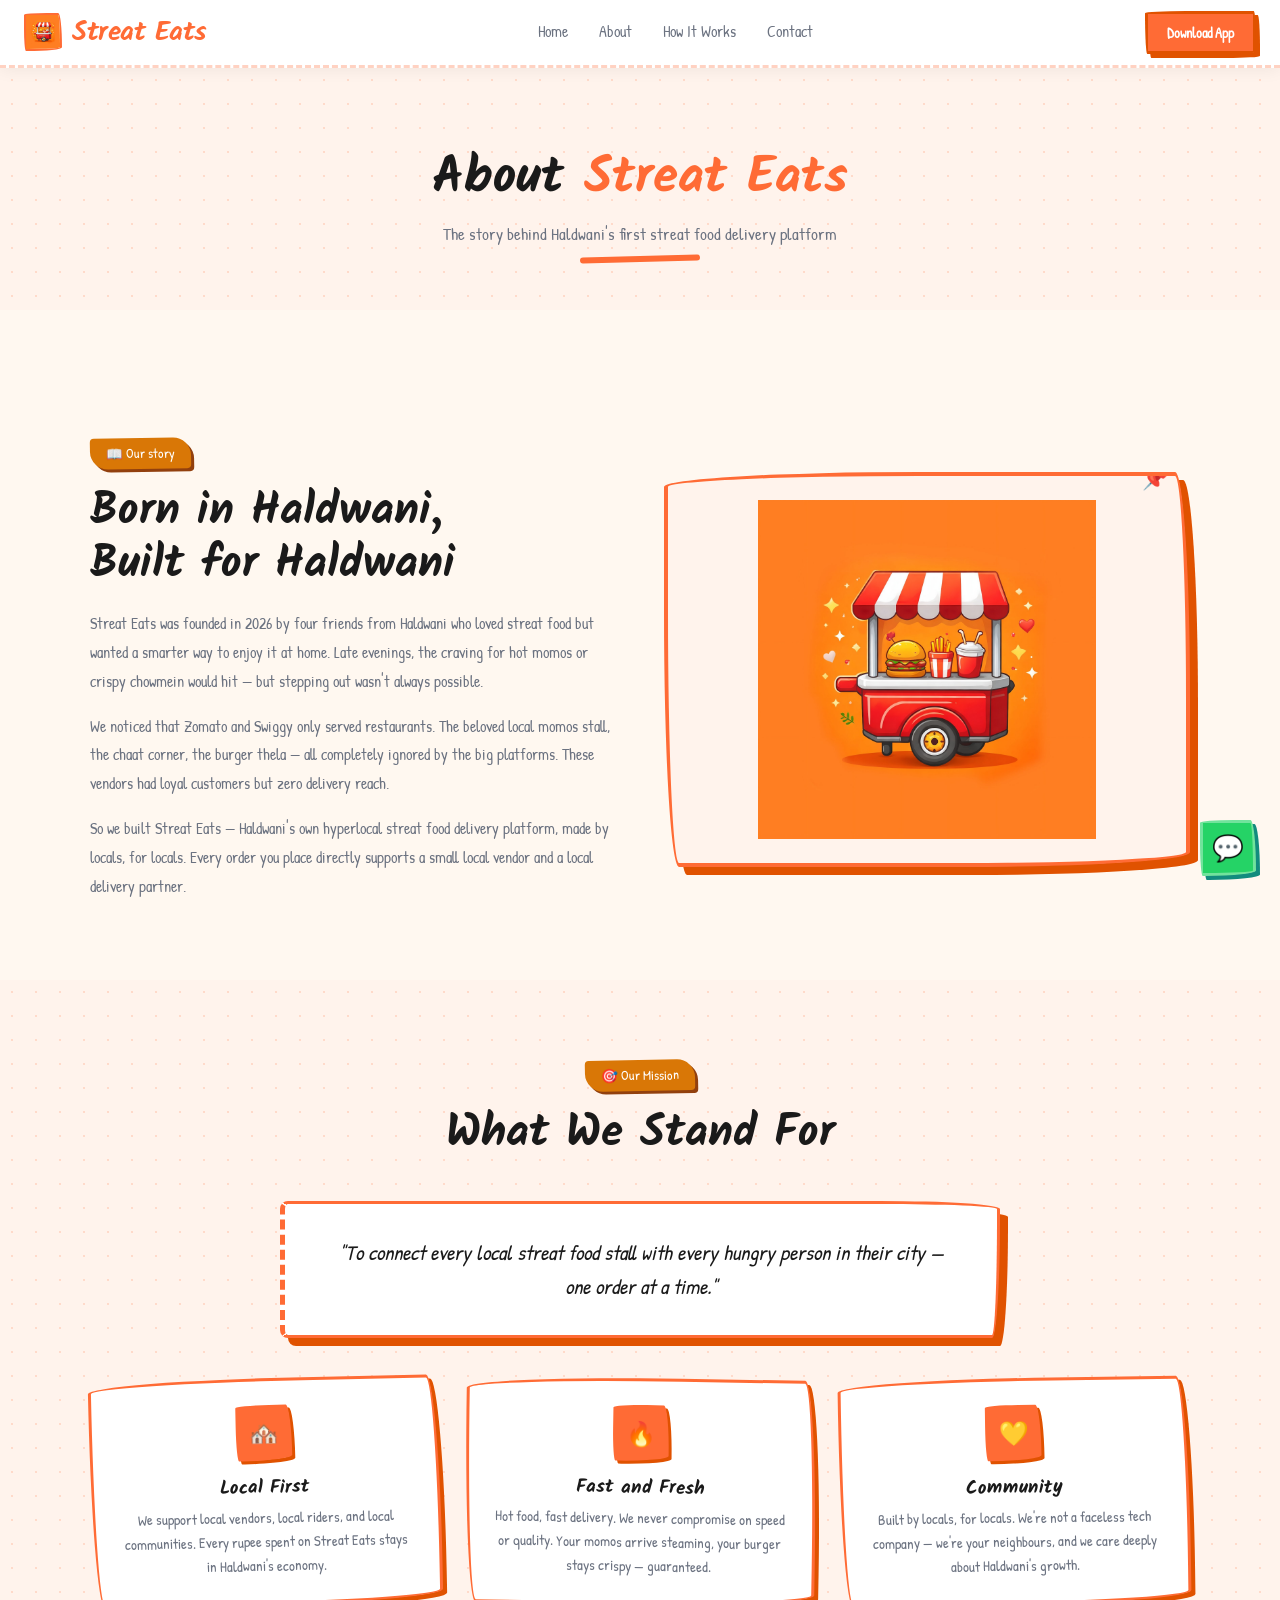
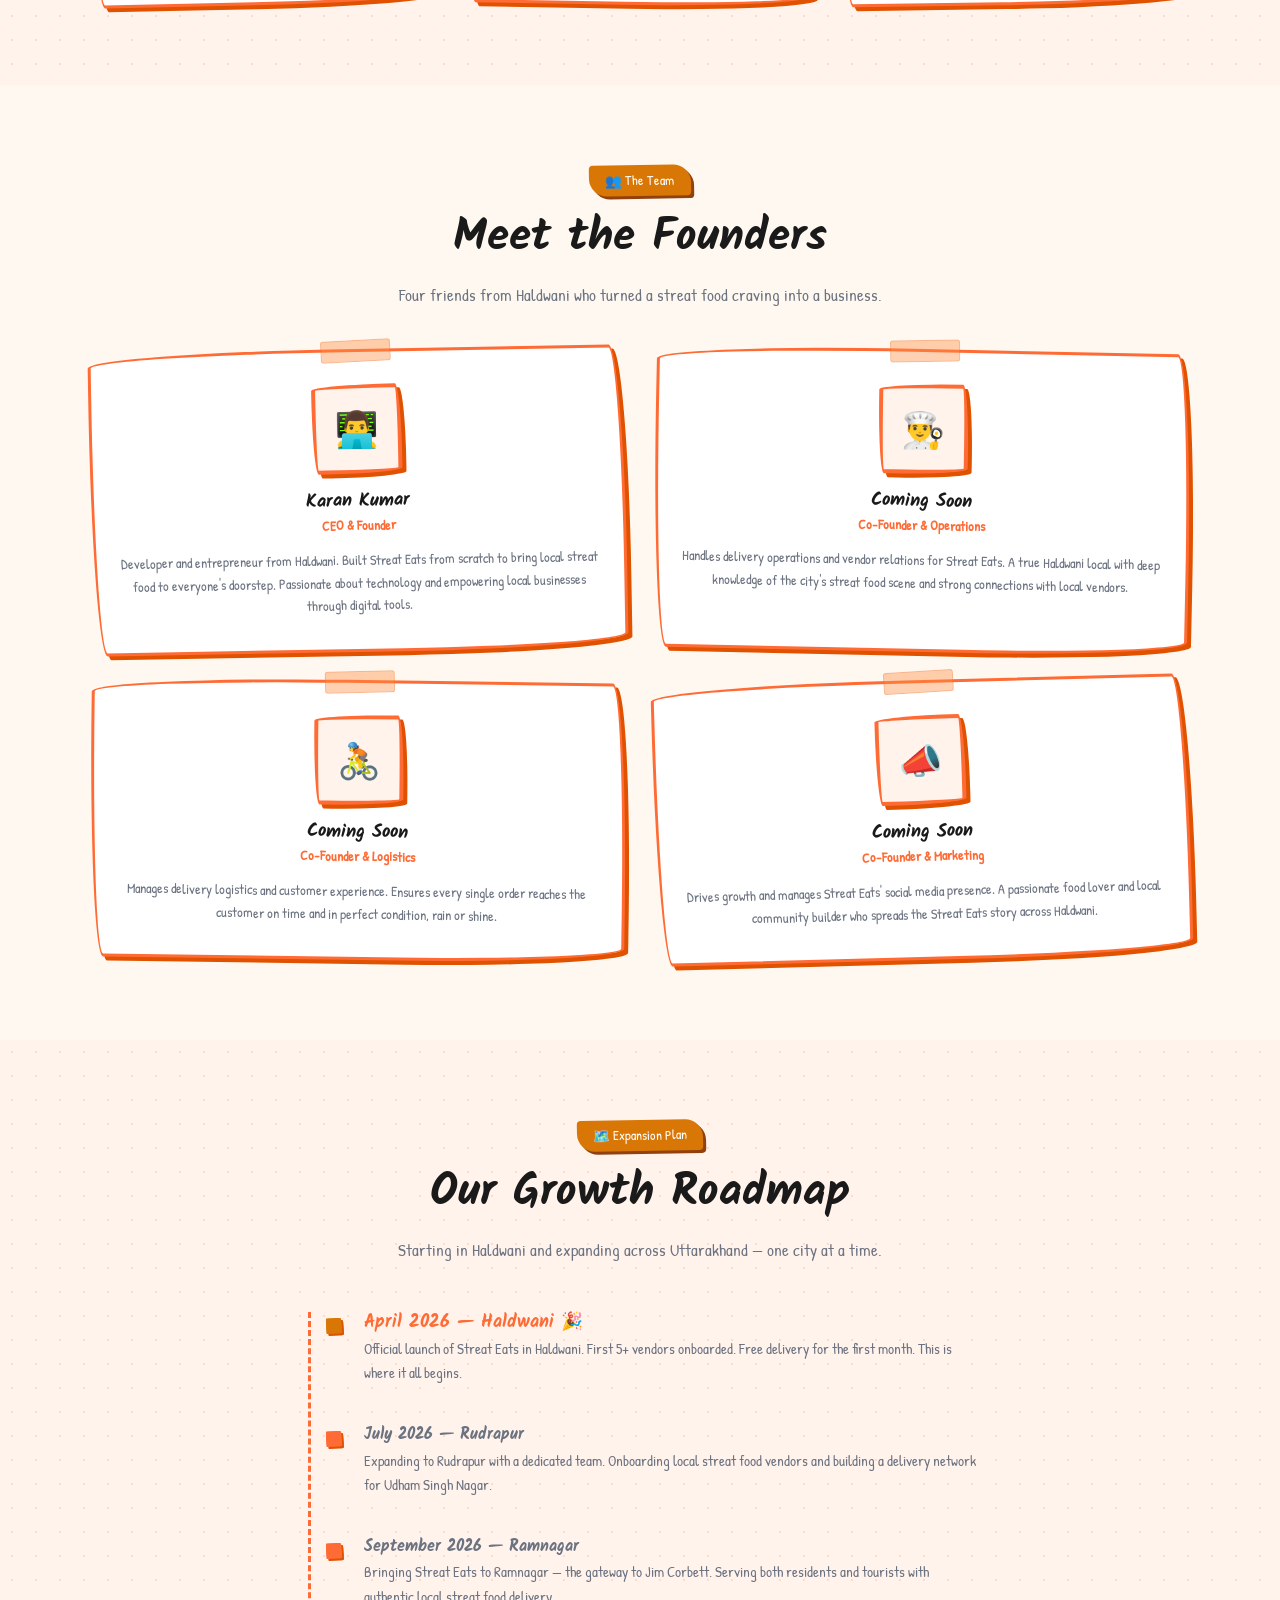
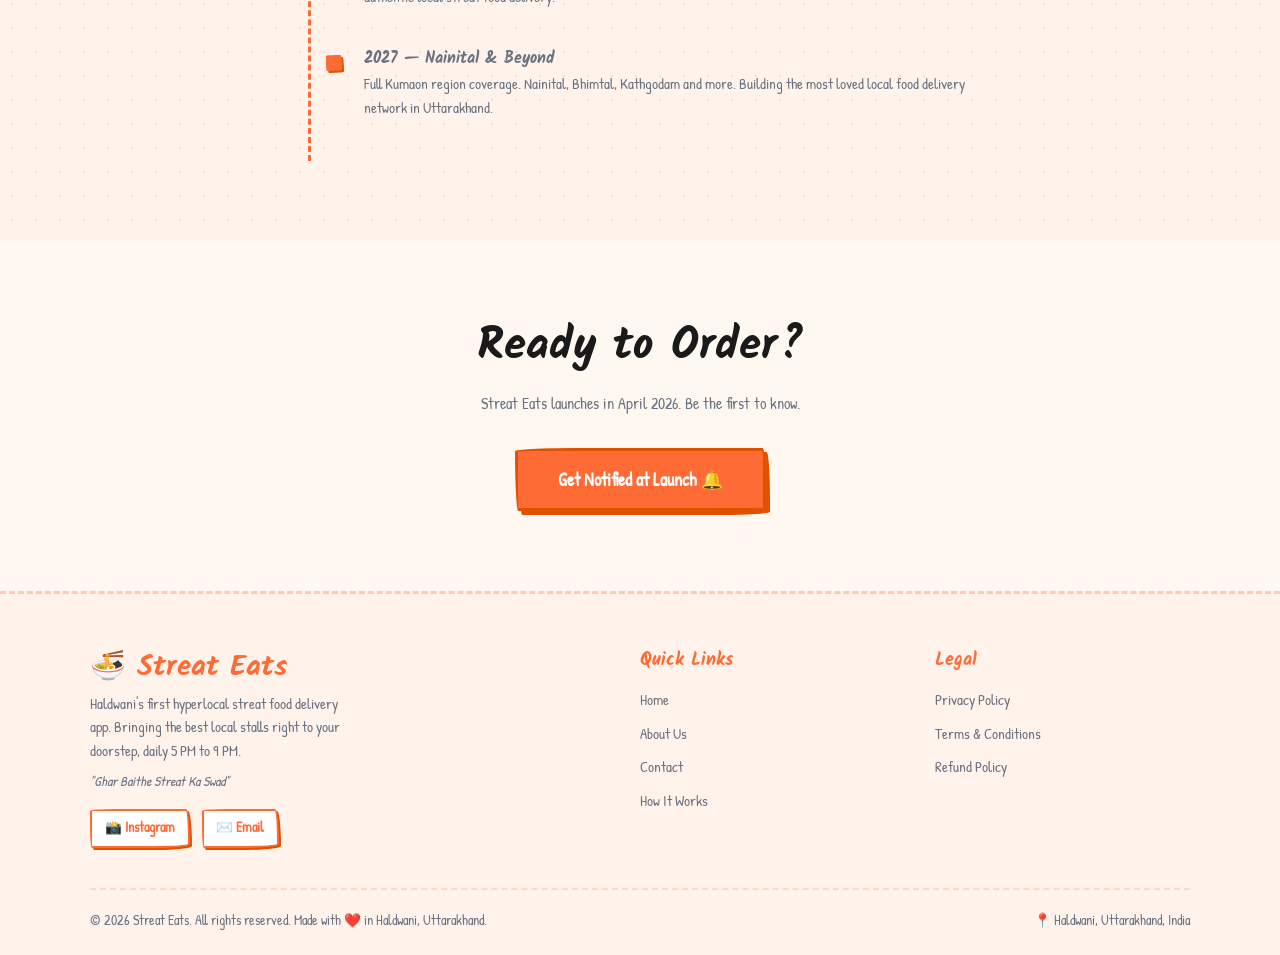
==== commit a8829073: "Update about.html" ====
--- a/about.html
+++ b/about.html
@@ -3,16 +3,16 @@
 <head>
   <meta charset="UTF-8" />
   <meta name="viewport" content="width=device-width, initial-scale=1.0" />
-  <title>About Us — Street Eats Haldwani</title>
-  <meta name="description" content="Learn the story behind Street Eats — founded in Haldwani by four friends who wanted to bring authentic local street food to everyone's doorstep. Meet the team and our mission." />
-  <meta name="keywords" content="Street Eats about, Haldwani startup, local food delivery founders, Karan Kumar Street Eats" />
-  <meta property="og:title" content="About Street Eats — Born in Haldwani, Built for Haldwani" />
-  <meta property="og:description" content="Four friends from Haldwani who loved street food built the city's first hyperlocal delivery platform. Meet the team behind Street Eats." />
+  <title>About Us — Streat Eats Haldwani</title>
+  <meta name="description" content="Learn the story behind Streat Eats — founded in Haldwani by four friends who wanted to bring authentic local Streat food to everyone's doorstep. Meet the team and our mission." />
+  <meta name="keywords" content="Streat Eats about, Haldwani startup, local food delivery founders, Karan Kumar Streat Eats" />
+  <meta property="og:title" content="About Streat Eats — Born in Haldwani, Built for Haldwani" />
+  <meta property="og:description" content="Four friends from Haldwani who loved Streat food built the city's first hyperlocal delivery platform. Meet the team behind Streat Eats." />
   <meta property="og:type" content="website" />
   <meta property="og:image" content="logo.jpg" />
   <link rel="icon" href="favicon.ico" type="image/x-icon" />
   <link rel="apple-touch-icon" href="apple-touch-icon.png" />
-  <link rel="canonical" href="https://streeteats.in/about.html" />
+  <link rel="canonical" href="https://streateats.in/about.html" />
   <link rel="stylesheet" href="style.css" />
   <link rel="preconnect" href="https://fonts.googleapis.com" />
   <link rel="preconnect" href="https://fonts.gstatic.com" crossorigin />
@@ -22,9 +22,9 @@
 
 <!-- NAVBAR -->
 <nav class="navbar" role="navigation" aria-label="Main Navigation">
-  <a href="index.html" class="nav-logo" aria-label="Street Eats Home">
-    <img src="logo.jpg" alt="Street Eats Logo" width="38" height="38" />
-    Street Eats
+  <a href="index.html" class="nav-logo" aria-label="Streat Eats Home">
+    <img src="logo.jpg" alt="Streat Eats Logo" width="38" height="38" />
+    Streat Eats
   </a>
   <ul class="nav-links" role="list">
     <li><a href="index.html">Home</a></li>
@@ -47,8 +47,8 @@
 
 <!-- PAGE HERO -->
 <section class="page-hero dot-bg" aria-labelledby="page-heading">
-  <h1 id="page-heading">About <span>Street Eats</span></h1>
-  <p style="color:var(--muted); font-size:1.05rem; font-family:'Patrick Hand',cursive;">The story behind Haldwani's first street food delivery platform</p>
+  <h1 id="page-heading">About <span>Streat Eats</span></h1>
+  <p style="color:var(--muted); font-size:1.05rem; font-family:'Patrick Hand',cursive;">The story behind Haldwani's first streat food delivery platform</p>
   <span class="orange-underline"></span>
 </section>
 
@@ -60,17 +60,17 @@
         <span class="section-tag">📖 Our story</span>
         <h2 id="story-heading" class="section-title">Born in Haldwani,<br/>Built for Haldwani</h2>
         <p style="color:var(--muted); font-size:1rem; margin-bottom:1rem; line-height:1.8;">
-          Street Eats was founded in 2026 by four friends from Haldwani who loved street food but wanted a smarter way to enjoy it at home. Late evenings, the craving for hot momos or crispy chowmein would hit — but stepping out wasn't always possible.
+          Streat Eats was founded in 2026 by four friends from Haldwani who loved streat food but wanted a smarter way to enjoy it at home. Late evenings, the craving for hot momos or crispy chowmein would hit — but stepping out wasn't always possible.
         </p>
         <p style="color:var(--muted); font-size:1rem; margin-bottom:1rem; line-height:1.8;">
           We noticed that Zomato and Swiggy only served restaurants. The beloved local momos stall, the chaat corner, the burger thela — all completely ignored by the big platforms. These vendors had loyal customers but zero delivery reach.
         </p>
         <p style="color:var(--muted); font-size:1rem; line-height:1.8;">
-          So we built Street Eats — Haldwani's own hyperlocal street food delivery platform, made by locals, for locals. Every order you place directly supports a small local vendor and a local delivery partner.
+          So we built Streat Eats — Haldwani's own hyperlocal streat food delivery platform, made by locals, for locals. Every order you place directly supports a small local vendor and a local delivery partner.
         </p>
       </div>
-      <div class="story-img thumbtack reveal" aria-label="Street food stall illustration">
-        <img src="logo.jpg" alt="Street Eats food cart" style="width:100%;height:100%;object-fit:contain;padding:1.5rem;" />
+      <div class="story-img thumbtack reveal" aria-label="Streat food stall illustration">
+        <img src="logo.jpg" alt="Streat Eats food cart" style="width:100%;height:100%;object-fit:contain;padding:1.5rem;" />
       </div>
     </div>
   </div>
@@ -85,7 +85,7 @@
     </div>
     <div class="mission-card reveal">
       <p style="font-size:1.3rem; color:var(--text);">
-        "To connect every local street food stall with every hungry person in their city — one order at a time."
+        "To connect every local streat food stall with every hungry person in their city — one order at a time."
       </p>
     </div>
 
@@ -93,7 +93,7 @@
       <div class="card reveal" style="transform:rotate(-1.2deg); text-align:center;">
         <div class="icon-circle" style="margin:0 auto 1rem;">🏘️</div>
         <h3 style="margin-bottom:0.5rem;">Local First</h3>
-        <p style="color:var(--muted); font-size:0.92rem;">We support local vendors, local riders, and local communities. Every rupee spent on Street Eats stays in Haldwani's economy.</p>
+        <p style="color:var(--muted); font-size:0.92rem;">We support local vendors, local riders, and local communities. Every rupee spent on Streat Eats stays in Haldwani's economy.</p>
       </div>
       <div class="card reveal" style="transform:rotate(1deg); text-align:center;">
         <div class="icon-circle" style="margin:0 auto 1rem;">🔥</div>
@@ -115,7 +115,7 @@
     <div class="reveal" style="text-align:center; margin-bottom:1rem;">
       <span class="section-tag">👥 The Team</span>
       <h2 id="founders-heading" class="section-title">Meet the Founders</h2>
-      <p class="section-subtitle" style="margin:0 auto;">Four friends from Haldwani who turned a street food craving into a business.</p>
+      <p class="section-subtitle" style="margin:0 auto;">Four friends from Haldwani who turned a streat food craving into a business.</p>
     </div>
     <div class="founders-grid">
 
@@ -126,7 +126,7 @@
         </div>
         <h3>Karan Kumar</h3>
         <div class="role">CEO &amp; Founder</div>
-        <p>Developer and entrepreneur from Haldwani. Built Street Eats from scratch to bring local street food to everyone's doorstep. Passionate about technology and empowering local businesses through digital tools.</p>
+        <p>Developer and entrepreneur from Haldwani. Built Streat Eats from scratch to bring local streat food to everyone's doorstep. Passionate about technology and empowering local businesses through digital tools.</p>
       </div>
 
       <div class="founder-card tape reveal">
@@ -136,7 +136,7 @@
         </div>
         <h3>Coming Soon</h3>
         <div class="role">Co-Founder &amp; Operations</div>
-        <p>Handles delivery operations and vendor relations for Street Eats. A true Haldwani local with deep knowledge of the city's street food scene and strong connections with local vendors.</p>
+        <p>Handles delivery operations and vendor relations for Streat Eats. A true Haldwani local with deep knowledge of the city's streat food scene and strong connections with local vendors.</p>
       </div>
 
       <div class="founder-card tape reveal">
@@ -156,7 +156,7 @@
         </div>
         <h3>Coming Soon</h3>
         <div class="role">Co-Founder &amp; Marketing</div>
-        <p>Drives growth and manages Street Eats' social media presence. A passionate food lover and local community builder who spreads the Street Eats story across Haldwani.</p>
+        <p>Drives growth and manages Streat Eats' social media presence. A passionate food lover and local community builder who spreads the Streat Eats story across Haldwani.</p>
       </div>
 
     </div>
@@ -174,15 +174,15 @@
     <div class="timeline reveal">
       <div class="timeline-item active">
         <h4>April 2026 — Haldwani 🎉</h4>
-        <p>Official launch of Street Eats in Haldwani. First 5+ vendors onboarded. Free delivery for the first month. This is where it all begins.</p>
+        <p>Official launch of Streat Eats in Haldwani. First 5+ vendors onboarded. Free delivery for the first month. This is where it all begins.</p>
       </div>
       <div class="timeline-item">
         <h4>July 2026 — Rudrapur</h4>
-        <p>Expanding to Rudrapur with a dedicated team. Onboarding local street food vendors and building a delivery network for Udham Singh Nagar.</p>
+        <p>Expanding to Rudrapur with a dedicated team. Onboarding local streat food vendors and building a delivery network for Udham Singh Nagar.</p>
       </div>
       <div class="timeline-item">
         <h4>September 2026 — Ramnagar</h4>
-        <p>Bringing Street Eats to Ramnagar — the gateway to Jim Corbett. Serving both residents and tourists with authentic local street food delivery.</p>
+        <p>Bringing Streat Eats to Ramnagar — the gateway to Jim Corbett. Serving both residents and tourists with authentic local streat food delivery.</p>
       </div>
       <div class="timeline-item">
         <h4>2027 — Nainital &amp; Beyond</h4>
@@ -197,7 +197,7 @@
   <div class="container" style="text-align:center;">
     <div class="reveal">
       <h2 id="cta-heading" class="section-title" style="margin-bottom:1rem;">Ready to Order?</h2>
-      <p style="color:var(--muted); margin-bottom:2rem;">Street Eats launches in April 2026. Be the first to know.</p>
+      <p style="color:var(--muted); margin-bottom:2rem;">Streat Eats launches in April 2026. Be the first to know.</p>
       <a href="index.html#download" class="btn-primary" style="font-size:1.1rem; padding:0.9rem 2.5rem;">Get Notified at Launch 🔔</a>
     </div>
   </div>
@@ -207,11 +207,11 @@
 <footer role="contentinfo">
   <div class="footer-grid">
     <div class="footer-brand">
-      <h2>🍜 Street Eats</h2>
-      <p>Haldwani's first hyperlocal street food delivery app. Bringing the best local stalls right to your doorstep, daily 5 PM to 9 PM.</p>
-      <p style="margin-top:0.5rem; color:var(--muted); font-size:0.85rem; font-style:italic;">"Ghar Baithe Street Ka Swad"</p>
+      <h2>🍜 Streat Eats</h2>
+      <p>Haldwani's first hyperlocal streat food delivery app. Bringing the best local stalls right to your doorstep, daily 5 PM to 9 PM.</p>
+      <p style="margin-top:0.5rem; color:var(--muted); font-size:0.85rem; font-style:italic;">"Ghar Baithe Streat Ka Swad"</p>
       <div class="footer-social">
-        <a href="https://instagram.com/streeteats.hld" class="social-btn" target="_blank" rel="noopener noreferrer">📸 Instagram</a>
+        <a href="https://instagram.com/streateats.app" class="social-btn" target="_blank" rel="noopener noreferrer">📸 Instagram</a>
         <a href="/cdn-cgi/l/email-protection#d6a5a3a6a6b9a4a296a5a2a4b3b3a2b3b7a2a5f8bfb8" class="social-btn">✉️ Email</a>
       </div>
     </div>
@@ -234,7 +234,7 @@
     </div>
   </div>
   <div class="footer-bottom">
-    <p>© 2026 Street Eats. All rights reserved. Made with ❤️ in Haldwani, Uttarakhand.</p>
+    <p>© 2026 Streat Eats. All rights reserved. Made with ❤️ in Haldwani, Uttarakhand.</p>
     <p>📍 Haldwani, Uttarakhand, India</p>
   </div>
 </footer>
@@ -242,4 +242,4 @@
 <a href="https://wa.me/919999999999" class="whatsapp-fab" target="_blank" rel="noopener noreferrer" aria-label="Chat with us on WhatsApp">💬</a>
 <a href="#" class="scroll-top" aria-label="Scroll to top">↑</a>
 
-<scrip+<scrip
--- a/style.css
+++ b/style.css
@@ -1,47 +1,29 @@
 @import url('https://fonts.googleapis.com/css2?family=Kalam:wght@400;700&family=Patrick+Hand&display=swap');
 
-/* ═══════════════════════════════════════════════════════
-   STREET EATS — DESIGN TOKENS (Warm Light Theme)
-   ═══════════════════════════════════════════════════════ */
 :root {
-  /* Brand Oranges */
   --primary:        #FF6B35;
   --primary-light:  #FF8C42;
   --primary-dark:   #E05200;
-
-  /* Backgrounds */
   --bg:             #FFF8F0;
   --surface:        #FFFFFF;
   --surface-warm:   #FFF3EC;
-
-  /* Text */
   --text:           #1A1A1A;
   --text-secondary: #3D3D3D;
   --muted:          #6B7280;
   --text-white:     #FFFFFF;
-
-  /* Semantic */
   --success:        #16A34A;
   --error:          #DC2626;
   --warning:        #D97706;
-
-  /* Borders & Shadows */
   --border:         #E5E7EB;
   --shadow-color:   rgba(0,0,0,0.08);
-
-  /* Special / Payment */
   --upi-purple:     #7C3AED;
   --cod-bg:         #FEF9C3;
   --cod-icon:       #CA8A04;
   --accepted-blue:  #2563EB;
   --revenue-cyan:   #0891B2;
-
-  /* Hard offset shadows — brand signature */
   --shadow-sm:   4px 4px 0px 0px #E05200;
   --shadow-lg:   8px 8px 0px 0px #E05200;
   --shadow-gold: 4px 4px 0px 0px #92400E;
-
-  /* Wobbly border-radius */
   --radius-wobbly:   255px 15px 225px 15px / 15px 225px 15px 255px;
   --radius-wobbly-2: 15px 225px 15px 255px / 225px 15px 255px 15px;
   --radius-wobbly-3: 120px 20px 180px 10px / 10px 180px 20px 120px;
@@ -49,9 +31,6 @@
   --radius-btn:      220px 12px 180px 12px / 12px 180px 12px 220px;
 }
 
-/* ═══════════════════════════════════════════════════════
-   RESET & BASE
-   ═══════════════════════════════════════════════════════ */
 *, *::before, *::after { box-sizing: border-box; margin: 0; padding: 0; }
 html { scroll-behavior: smooth; }
 
@@ -70,1207 +49,403 @@
   color: var(--text);
 }
 
-/* ═══════════════════════════════════════════════════════
-   DOT PATTERN TEXTURE
-   ═══════════════════════════════════════════════════════ */
 .dot-bg {
   background-color: var(--surface-warm);
   background-image: radial-gradient(rgba(255,107,53,0.18) 1.5px, transparent 1.5px);
   background-size: 24px 24px;
 }
 
-/* ═══════════════════════════════════════════════════════
-   NAVBAR
-   ═══════════════════════════════════════════════════════ */
+/* NAVBAR */
 .navbar {
-  position: sticky;
-  top: 0;
-  z-index: 1000;
+  position: sticky; top: 0; z-index: 1000;
   background: rgba(255,255,255,0.96);
-  backdrop-filter: blur(10px);
-  -webkit-backdrop-filter: blur(10px);
+  backdrop-filter: blur(10px); -webkit-backdrop-filter: blur(10px);
   border-bottom: 3px dashed rgba(255,107,53,0.3);
   box-shadow: 0 2px 16px rgba(0,0,0,0.06);
   padding: 0 1.5rem;
-  display: flex;
-  align-items: center;
-  justify-content: space-between;
+  display: flex; align-items: center; justify-content: space-between;
   height: 68px;
 }
-
 .nav-logo {
-  font-family: 'Kalam', cursive;
-  font-size: 1.7rem;
-  font-weight: 700;
-  color: var(--primary);
-  text-decoration: none;
-  display: flex;
-  align-items: center;
-  gap: 10px;
-  letter-spacing: -0.5px;
-}
-
+  font-family: 'Kalam', cursive; font-size: 1.7rem; font-weight: 700;
+  color: var(--primary); text-decoration: none;
+  display: flex; align-items: center; gap: 10px; letter-spacing: -0.5px;
+}
 .nav-logo img {
-  width: 38px;
-  height: 38px;
-  border-radius: var(--radius-wobbly-3);
-  border: 2px solid var(--primary);
-  object-fit: cover;
-}
-
-.nav-links {
-  display: flex;
-  align-items: center;
-  gap: 0.25rem;
-  list-style: none;
-}
-
+  width: 38px; height: 38px; border-radius: var(--radius-wobbly-3);
+  border: 2px solid var(--primary); object-fit: cover;
+}
+.nav-links { display: flex; align-items: center; gap: 0.25rem; list-style: none; }
 .nav-links a {
-  font-family: 'Patrick Hand', cursive;
-  font-size: 1rem;
-  color: var(--muted);
-  text-decoration: none;
-  padding: 0.4rem 0.85rem;
-  border-radius: 999px;
-  transition: color 0.15s;
-  position: relative;
-}
-
+  font-family: 'Patrick Hand', cursive; font-size: 1rem; color: var(--muted);
+  text-decoration: none; padding: 0.4rem 0.85rem; border-radius: 999px;
+  transition: color 0.15s; position: relative;
+}
 .nav-links a::after {
-  content: '';
-  position: absolute;
-  bottom: 2px;
-  left: 50%;
-  transform: translateX(-50%);
-  width: 0;
-  height: 3px;
-  background: var(--primary);
-  border-radius: 4px;
-  transition: width 0.2s;
-}
-
-.nav-links a:hover,
-.nav-links a.active { color: var(--primary); }
-
-.nav-links a:hover::after,
-.nav-links a.active::after { width: 70%; }
-
+  content: ''; position: absolute; bottom: 2px; left: 50%;
+  transform: translateX(-50%); width: 0; height: 3px;
+  background: var(--primary); border-radius: 4px; transition: width 0.2s;
+}
+.nav-links a:hover, .nav-links a.active { color: var(--primary); }
+.nav-links a:hover::after, .nav-links a.active::after { width: 70%; }
 .nav-cta {
-  font-family: 'Patrick Hand', cursive;
-  background: var(--primary);
-  border: 3px solid var(--primary-dark);
-  color: var(--text-white);
-  padding: 0.45rem 1.2rem;
-  border-radius: var(--radius-btn);
-  cursor: pointer;
-  font-size: 0.9rem;
-  box-shadow: var(--shadow-sm);
-  transition: all 0.1s;
-  text-decoration: none;
-  display: inline-block;
-  font-weight: 600;
-}
-
+  font-family: 'Patrick Hand', cursive; background: var(--primary);
+  border: 3px solid var(--primary-dark); color: var(--text-white);
+  padding: 0.45rem 1.2rem; border-radius: var(--radius-btn);
+  cursor: pointer; font-size: 0.9rem; box-shadow: var(--shadow-sm);
+  transition: all 0.1s; text-decoration: none; display: inline-block; font-weight: 600;
+}
 .nav-cta:hover {
-  background: var(--primary-dark);
-  box-shadow: 2px 2px 0px 0px var(--primary-dark);
-  transform: translate(-1px,-1px);
-  color: var(--text-white);
-}
-
-/* Hamburger */
+  background: var(--primary-dark); box-shadow: 2px 2px 0px 0px var(--primary-dark);
+  transform: translate(-1px,-1px); color: var(--text-white);
+}
 .hamburger {
-  display: none;
-  flex-direction: column;
-  gap: 5px;
-  cursor: pointer;
-  background: none;
-  border: none;
-  padding: 4px;
-}
-
-.hamburger span {
-  display: block;
-  width: 24px;
-  height: 3px;
-  background: var(--primary);
-  border-radius: 4px;
-  transition: all 0.3s;
-}
-
+  display: none; flex-direction: column; gap: 5px;
+  cursor: pointer; background: none; border: none; padding: 4px;
+}
+.hamburger span { display: block; width: 24px; height: 3px; background: var(--primary); border-radius: 4px; transition: all 0.3s; }
 .hamburger.open span:nth-child(1) { transform: translateY(8px) rotate(45deg); }
 .hamburger.open span:nth-child(2) { opacity: 0; }
 .hamburger.open span:nth-child(3) { transform: translateY(-8px) rotate(-45deg); }
-
-/* Mobile menu */
 .mobile-menu {
-  display: none;
-  position: absolute;
-  top: 68px;
-  left: 0;
-  right: 0;
-  background: rgba(255,255,255,0.99);
-  border-bottom: 3px solid var(--primary);
-  box-shadow: 0 8px 24px rgba(0,0,0,0.1);
-  padding: 1rem 1.5rem;
-  flex-direction: column;
-  gap: 0.5rem;
-}
-
+  display: none; position: absolute; top: 68px; left: 0; right: 0;
+  background: rgba(255,255,255,0.99); border-bottom: 3px solid var(--primary);
+  box-shadow: 0 8px 24px rgba(0,0,0,0.1); padding: 1rem 1.5rem;
+  flex-direction: column; gap: 0.5rem;
+}
 .mobile-menu.open { display: flex; }
-
 .mobile-menu a {
-  font-family: 'Patrick Hand', cursive;
-  font-size: 1.1rem;
-  color: var(--text-secondary);
-  text-decoration: none;
-  padding: 0.6rem 0;
-  border-bottom: 1px dashed rgba(255,107,53,0.25);
-  transition: color 0.15s;
-}
-
+  font-family: 'Patrick Hand', cursive; font-size: 1.1rem; color: var(--text-secondary);
+  text-decoration: none; padding: 0.6rem 0;
+  border-bottom: 1px dashed rgba(255,107,53,0.25); transition: color 0.15s;
+}
 .mobile-menu a:hover { color: var(--primary); }
 
-/* ═══════════════════════════════════════════════════════
-   BUTTONS
-   ═══════════════════════════════════════════════════════ */
+/* BUTTONS */
 .btn-primary {
-  font-family: 'Patrick Hand', cursive;
-  font-size: 1rem;
-  font-weight: 600;
-  background: var(--primary);
-  color: var(--text-white);
-  border: 3px solid var(--primary-dark);
-  padding: 0.75rem 1.75rem;
-  border-radius: var(--radius-btn);
-  box-shadow: var(--shadow-sm);
-  cursor: pointer;
-  text-decoration: none;
-  display: inline-block;
-  transition: all 0.1s;
-  white-space: nowrap;
-}
-
+  font-family: 'Patrick Hand', cursive; font-size: 1rem; font-weight: 600;
+  background: var(--primary); color: var(--text-white);
+  border: 3px solid var(--primary-dark); padding: 0.75rem 1.75rem;
+  border-radius: var(--radius-btn); box-shadow: var(--shadow-sm);
+  cursor: pointer; text-decoration: none; display: inline-block;
+  transition: all 0.1s; white-space: nowrap;
+}
 .btn-primary:hover {
-  background: var(--primary-dark);
-  border-color: var(--primary-dark);
+  background: var(--primary-dark); border-color: var(--primary-dark);
   box-shadow: 2px 2px 0px 0px var(--primary-dark);
-  transform: translate(-2px,-2px);
-  color: var(--text-white);
-}
-
+  transform: translate(-2px,-2px); color: var(--text-white);
+}
 .btn-primary:active { box-shadow: none; transform: translate(2px,2px); }
-
 .btn-secondary {
-  font-family: 'Patrick Hand', cursive;
-  font-size: 1rem;
-  font-weight: 600;
-  background: var(--surface);
-  color: var(--primary-dark);
-  border: 3px solid var(--primary);
-  padding: 0.75rem 1.75rem;
-  border-radius: var(--radius-wobbly-4);
-  box-shadow: var(--shadow-sm);
-  cursor: pointer;
-  text-decoration: none;
-  display: inline-block;
-  transition: all 0.1s;
-  white-space: nowrap;
-}
-
+  font-family: 'Patrick Hand', cursive; font-size: 1rem; font-weight: 600;
+  background: var(--surface); color: var(--primary-dark);
+  border: 3px solid var(--primary); padding: 0.75rem 1.75rem;
+  border-radius: var(--radius-wobbly-4); box-shadow: var(--shadow-sm);
+  cursor: pointer; text-decoration: none; display: inline-block;
+  transition: all 0.1s; white-space: nowrap;
+}
 .btn-secondary:hover {
-  background: var(--surface-warm);
-  border-color: var(--primary-dark);
+  background: var(--surface-warm); border-color: var(--primary-dark);
   box-shadow: 2px 2px 0px 0px var(--primary-dark);
-  transform: translate(-2px,-2px);
-  color: var(--primary-dark);
-}
-
+  transform: translate(-2px,-2px); color: var(--primary-dark);
+}
 .btn-secondary:active { box-shadow: none; transform: translate(2px,2px); }
 
-/* ═══════════════════════════════════════════════════════
-   CARDS
-   ═══════════════════════════════════════════════════════ */
+/* CARDS */
 .card {
-  background: var(--surface);
-  border: 3px solid var(--primary);
-  border-radius: var(--radius-wobbly);
-  box-shadow: var(--shadow-sm);
-  padding: 1.5rem;
-  transition: transform 0.1s, box-shadow 0.1s;
-  position: relative;
-}
-
-.card:hover {
-  transform: rotate(0.5deg) translate(-2px,-2px);
-  box-shadow: var(--shadow-lg);
-}
-
+  background: var(--surface); border: 3px solid var(--primary);
+  border-radius: var(--radius-wobbly); box-shadow: var(--shadow-sm);
+  padding: 1.5rem; transition: transform 0.1s, box-shadow 0.1s; position: relative;
+}
+.card:hover { transform: rotate(0.5deg) translate(-2px,-2px); box-shadow: var(--shadow-lg); }
 .card-gold {
-  background: var(--cod-bg);
-  border: 3px solid var(--warning);
-  border-radius: var(--radius-wobbly-2);
-  box-shadow: var(--shadow-gold);
-  color: var(--text);
-  padding: 1.5rem;
-  transition: transform 0.1s, box-shadow 0.1s;
-  position: relative;
-}
-
-.card-gold:hover {
-  transform: rotate(-0.5deg) translate(-2px,-2px);
-  box-shadow: 8px 8px 0px 0px #92400E;
-}
-
-/* Tape */
+  background: var(--cod-bg); border: 3px solid var(--warning);
+  border-radius: var(--radius-wobbly-2); box-shadow: var(--shadow-gold);
+  color: var(--text); padding: 1.5rem;
+  transition: transform 0.1s, box-shadow 0.1s; position: relative;
+}
+.card-gold:hover { transform: rotate(-0.5deg) translate(-2px,-2px); box-shadow: 8px 8px 0px 0px #92400E; }
 .tape::before {
-  content: '';
-  position: absolute;
-  top: -12px;
-  left: 50%;
-  transform: translateX(-50%) rotate(-2deg);
-  width: 70px;
-  height: 22px;
-  background: rgba(255,140,66,0.4);
-  border: 1px solid rgba(224,82,0,0.2);
-  border-radius: 3px;
-  z-index: 2;
-}
-
+  content: ''; position: absolute; top: -12px; left: 50%;
+  transform: translateX(-50%) rotate(-2deg); width: 70px; height: 22px;
+  background: rgba(255,140,66,0.4); border: 1px solid rgba(224,82,0,0.2);
+  border-radius: 3px; z-index: 2;
+}
 .tape-left::before { left: 20px; transform: rotate(-3deg); }
-
-/* Thumbtack */
-.thumbtack::after {
-  content: '📌';
-  position: absolute;
-  top: -14px;
-  right: 18px;
-  font-size: 1.3rem;
-}
-
-/* ═══════════════════════════════════════════════════════
-   ICON CIRCLE
-   ═══════════════════════════════════════════════════════ */
+.thumbtack::after { content: '📌'; position: absolute; top: -14px; right: 18px; font-size: 1.3rem; }
+
+/* ICON CIRCLE */
 .icon-circle {
-  width: 56px;
-  height: 56px;
-  background: var(--primary);
+  width: 56px; height: 56px; background: var(--primary);
   border-radius: var(--radius-wobbly-3);
-  display: flex;
-  align-items: center;
-  justify-content: center;
-  font-size: 1.5rem;
-  flex-shrink: 0;
-  box-shadow: 3px 3px 0px 0px var(--primary-dark);
-}
-
-.icon-circle-gold {
-  background: var(--warning);
-  box-shadow: 3px 3px 0px 0px #92400E;
-}
-
-/* ═══════════════════════════════════════════════════════
-   LAYOUT
-   ═══════════════════════════════════════════════════════ */
+  display: flex; align-items: center; justify-content: center;
+  font-size: 1.5rem; flex-shrink: 0; box-shadow: 3px 3px 0px 0px var(--primary-dark);
+}
+.icon-circle-gold { background: var(--warning); box-shadow: 3px 3px 0px 0px #92400E; }
+
+/* LAYOUT */
 section { padding: 5rem 1.5rem; }
-
 .container { max-width: 1100px; margin: 0 auto; }
-
 .section-tag {
-  display: inline-block;
-  background: var(--warning);
-  color: var(--text-white);
-  font-family: 'Patrick Hand', cursive;
-  font-size: 0.85rem;
-  padding: 0.3rem 1rem;
-  border-radius: 4px 18px 4px 18px;
-  margin-bottom: 1rem;
-  box-shadow: 3px 3px 0px 0px #92400E;
-  transform: rotate(-1deg);
-}
-
-.section-title {
-  font-size: clamp(1.8rem, 4vw, 2.8rem);
-  margin-bottom: 1rem;
-  color: var(--text);
-}
-
-.section-subtitle {
-  font-family: 'Patrick Hand', cursive;
-  color: var(--muted);
-  font-size: 1.05rem;
-  max-width: 520px;
-}
-
-/* ═══════════════════════════════════════════════════════
-   HERO
-   ═══════════════════════════════════════════════════════ */
+  display: inline-block; background: var(--warning); color: var(--text-white);
+  font-family: 'Patrick Hand', cursive; font-size: 0.85rem; padding: 0.3rem 1rem;
+  border-radius: 4px 18px 4px 18px; margin-bottom: 1rem;
+  box-shadow: 3px 3px 0px 0px #92400E; transform: rotate(-1deg);
+}
+.section-title { font-size: clamp(1.8rem, 4vw, 2.8rem); margin-bottom: 1rem; color: var(--text); }
+.section-subtitle { font-family: 'Patrick Hand', cursive; color: var(--muted); font-size: 1.05rem; max-width: 520px; }
+
+/* HERO */
 .hero {
-  min-height: 92vh;
-  display: flex;
-  align-items: center;
-  padding: 5rem 1.5rem 4rem;
-  position: relative;
-  overflow: hidden;
-}
-
+  min-height: 92vh; display: flex; align-items: center;
+  padding: 5rem 1.5rem 4rem; position: relative; overflow: hidden;
+}
 .hero-content {
-  max-width: 1100px;
-  margin: 0 auto;
-  display: grid;
-  grid-template-columns: 1fr 1fr;
-  gap: 3rem;
-  align-items: center;
-  width: 100%;
-}
-
+  max-width: 1100px; margin: 0 auto;
+  display: grid; grid-template-columns: 1fr 1fr;
+  gap: 3rem; align-items: center; width: 100%;
+}
 .hero-badge {
-  display: inline-block;
-  background: var(--warning);
-  color: var(--text-white);
-  font-family: 'Kalam', cursive;
-  font-size: 0.95rem;
-  padding: 0.4rem 1.2rem;
+  display: inline-block; background: var(--warning); color: var(--text-white);
+  font-family: 'Kalam', cursive; font-size: 0.95rem; padding: 0.4rem 1.2rem;
   border-radius: 200px 8px 180px 8px / 8px 180px 8px 200px;
-  box-shadow: 3px 3px 0px 0px #92400E;
-  margin-bottom: 1.25rem;
-  transform: rotate(-1.5deg);
-}
-
+  box-shadow: 3px 3px 0px 0px #92400E; margin-bottom: 1.25rem; transform: rotate(-1.5deg);
+}
 .hero h1 { font-size: clamp(2.2rem, 5vw, 3.5rem); margin-bottom: 1.25rem; color: var(--text); }
 .hero h1 span { color: var(--primary); }
-
-.hero p {
-  font-size: 1.1rem;
-  color: var(--muted);
-  margin-bottom: 2rem;
-  max-width: 480px;
-}
-
+.hero p { font-size: 1.1rem; color: var(--muted); margin-bottom: 2rem; max-width: 480px; }
 .hero-btns { display: flex; gap: 1rem; flex-wrap: wrap; align-items: center; }
-
-.hero-img-wrapper {
-  position: relative;
-  display: flex;
-  justify-content: center;
-  align-items: center;
-}
-
+.hero-img-wrapper { position: relative; display: flex; justify-content: center; align-items: center; }
 .hero-img-box {
-  background: var(--surface-warm);
-  border: 4px solid var(--primary);
+  background: var(--surface-warm); border: 4px solid var(--primary);
   border-radius: 255px 20px 240px 20px / 20px 240px 20px 255px;
-  box-shadow: var(--shadow-lg);
-  width: 100%;
-  max-width: 420px;
-  aspect-ratio: 1;
-  display: flex;
-  align-items: center;
-  justify-content: center;
-  overflow: hidden;
-  position: relative;
-}
-
+  box-shadow: var(--shadow-lg); width: 100%; max-width: 420px;
+  aspect-ratio: 1; display: flex; align-items: center; justify-content: center;
+  overflow: hidden; position: relative;
+}
 .hero-img-box img { width: 100%; height: 100%; object-fit: cover; }
-
 .bounce-circle {
-  position: absolute;
-  bottom: -20px;
-  right: -20px;
-  width: 70px;
-  height: 70px;
-  background: var(--primary);
-  border-radius: var(--radius-wobbly-3);
-  animation: bounce 3s infinite;
-  display: flex;
-  align-items: center;
-  justify-content: center;
-  font-size: 1.6rem;
-  box-shadow: 4px 4px 0px 0px var(--primary-dark);
-}
-
-@keyframes bounce {
-  0%, 100% { transform: translateY(0) rotate(-5deg); }
-  50%       { transform: translateY(-14px) rotate(5deg); }
-}
-
+  position: absolute; bottom: -20px; right: -20px;
+  width: 70px; height: 70px; background: var(--primary);
+  border-radius: var(--radius-wobbly-3); animation: bounce 3s infinite;
+  display: flex; align-items: center; justify-content: center;
+  font-size: 1.6rem; box-shadow: 4px 4px 0px 0px var(--primary-dark);
+}
+@keyframes bounce { 0%, 100% { transform: translateY(0) rotate(-5deg); } 50% { transform: translateY(-14px) rotate(5deg); } }
 .hand-arrow {
-  position: absolute;
-  left: -60px;
-  bottom: 20px;
-  font-size: 2.5rem;
-  transform: rotate(20deg);
-  color: var(--primary);
-  animation: wiggle 2s infinite;
-}
-
-@keyframes wiggle {
-  0%, 100% { transform: rotate(20deg); }
-  50%       { transform: rotate(30deg) translateX(-4px); }
-}
-
-/* ═══════════════════════════════════════════════════════
-   FEATURES
-   ═══════════════════════════════════════════════════════ */
-.features-grid {
-  display: grid;
-  grid-template-columns: repeat(auto-fit, minmax(240px, 1fr));
-  gap: 1.75rem;
-  margin-top: 3rem;
-}
-
+  position: absolute; left: -60px; bottom: 20px; font-size: 2.5rem;
+  transform: rotate(20deg); color: var(--primary); animation: wiggle 2s infinite;
+}
+@keyframes wiggle { 0%, 100% { transform: rotate(20deg); } 50% { transform: rotate(30deg) translateX(-4px); } }
+
+/* FEATURES */
+.features-grid { display: grid; grid-template-columns: repeat(auto-fit, minmax(240px, 1fr)); gap: 1.75rem; margin-top: 3rem; }
 .feature-card {
-  background: var(--surface);
-  border: 3px solid var(--primary);
-  border-radius: var(--radius-wobbly);
-  box-shadow: var(--shadow-sm);
-  padding: 2rem 1.5rem;
-  position: relative;
-  transition: transform 0.1s, box-shadow 0.1s;
-}
-
+  background: var(--surface); border: 3px solid var(--primary);
+  border-radius: var(--radius-wobbly); box-shadow: var(--shadow-sm);
+  padding: 2rem 1.5rem; position: relative; transition: transform 0.1s, box-shadow 0.1s;
+}
 .feature-card:nth-child(1) { transform: rotate(-1.5deg); }
 .feature-card:nth-child(2) { transform: rotate(1deg); }
 .feature-card:nth-child(3) { transform: rotate(-0.8deg); }
 .feature-card:nth-child(4) { transform: rotate(1.5deg); }
-
 .feature-card:hover { box-shadow: var(--shadow-lg); }
 .feature-card:nth-child(1):hover { transform: rotate(-0.5deg) translate(-2px,-2px); }
 .feature-card:nth-child(2):hover { transform: rotate(2deg) translate(-2px,-2px); }
 .feature-card:nth-child(3):hover { transform: rotate(0deg) translate(-2px,-2px); }
 .feature-card:nth-child(4):hover { transform: rotate(2.5deg) translate(-2px,-2px); }
-
 .feature-card h3 { font-size: 1.25rem; margin: 1rem 0 0.5rem; color: var(--text); }
-.feature-card p  { color: var(--muted); font-size: 0.95rem; }
-
-/* ═══════════════════════════════════════════════════════
-   HOW IT WORKS
-   ═══════════════════════════════════════════════════════ */
-.steps-wrapper {
-  display: grid;
-  grid-template-columns: repeat(3, 1fr);
-  gap: 2rem;
-  margin-top: 3rem;
-  position: relative;
-}
-
-.steps-wrapper::before {
-  content: '';
-  position: absolute;
-  top: 50px;
-  left: 15%;
-  right: 15%;
-  height: 3px;
-  border-top: 3px dashed var(--primary);
-  z-index: 0;
-}
-
+.feature-card p { color: var(--muted); font-size: 0.95rem; }
+
+/* HOW IT WORKS */
+.steps-wrapper { display: grid; grid-template-columns: repeat(3, 1fr); gap: 2rem; margin-top: 3rem; position: relative; }
+.steps-wrapper::before { content: ''; position: absolute; top: 50px; left: 15%; right: 15%; height: 3px; border-top: 3px dashed var(--primary); z-index: 0; }
 .step-card {
-  background: var(--surface);
-  border: 3px solid var(--warning);
-  border-radius: var(--radius-wobbly-2);
-  box-shadow: var(--shadow-gold);
-  padding: 2rem 1.5rem;
-  text-align: center;
-  position: relative;
-  z-index: 1;
-  transition: transform 0.1s;
-}
-
+  background: var(--surface); border: 3px solid var(--warning);
+  border-radius: var(--radius-wobbly-2); box-shadow: var(--shadow-gold);
+  padding: 2rem 1.5rem; text-align: center; position: relative; z-index: 1; transition: transform 0.1s;
+}
 .step-card:nth-child(1) { transform: rotate(-1.2deg); }
 .step-card:nth-child(2) { transform: rotate(0.8deg); }
 .step-card:nth-child(3) { transform: rotate(-1.5deg); }
 .step-card:hover { transform: rotate(0deg) scale(1.02); }
-
 .step-num {
-  width: 50px;
-  height: 50px;
-  background: var(--warning);
-  color: var(--text-white);
+  width: 50px; height: 50px; background: var(--warning); color: var(--text-white);
   border-radius: 200px 8px 180px 8px / 8px 180px 8px 200px;
-  display: flex;
-  align-items: center;
-  justify-content: center;
-  font-family: 'Kalam', cursive;
-  font-size: 1.4rem;
-  font-weight: 700;
-  margin: 0 auto 1rem;
-  box-shadow: 3px 3px 0px 0px #92400E;
-}
-
+  display: flex; align-items: center; justify-content: center;
+  font-family: 'Kalam', cursive; font-size: 1.4rem; font-weight: 700;
+  margin: 0 auto 1rem; box-shadow: 3px 3px 0px 0px #92400E;
+}
 .step-card h3 { font-size: 1.2rem; margin-bottom: 0.6rem; color: var(--text); }
-.step-card p  { color: var(--muted); font-size: 0.92rem; }
-
-/* ═══════════════════════════════════════════════════════
-   FOOD CATEGORIES
-   ═══════════════════════════════════════════════════════ */
-.food-grid {
-  display: grid;
-  grid-template-columns: repeat(auto-fill, minmax(130px, 1fr));
-  gap: 1.25rem;
-  margin-top: 2.5rem;
-}
-
+.step-card p { color: var(--muted); font-size: 0.92rem; }
+
+/* FOOD CATEGORIES */
+.food-grid { display: grid; grid-template-columns: repeat(auto-fill, minmax(130px, 1fr)); gap: 1.25rem; margin-top: 2.5rem; }
 .food-card {
-  background: var(--surface);
-  border: 3px solid var(--primary);
-  border-radius: var(--radius-wobbly-3);
-  box-shadow: var(--shadow-sm);
-  padding: 1.5rem 1rem;
-  text-align: center;
-  cursor: pointer;
+  background: var(--surface); border: 3px solid var(--primary);
+  border-radius: var(--radius-wobbly-3); box-shadow: var(--shadow-sm);
+  padding: 1.5rem 1rem; text-align: center; cursor: pointer;
   transition: transform 0.1s, box-shadow 0.1s, background 0.1s;
 }
-
-.food-card:nth-child(odd)  { transform: rotate(-1deg); }
+.food-card:nth-child(odd) { transform: rotate(-1deg); }
 .food-card:nth-child(even) { transform: rotate(1deg); }
-
-.food-card:hover {
-  transform: rotate(-2deg) translate(-2px,-3px) scale(1.05);
-  box-shadow: var(--shadow-lg);
-  background: var(--surface-warm);
-}
-
+.food-card:hover { transform: rotate(-2deg) translate(-2px,-3px) scale(1.05); box-shadow: var(--shadow-lg); background: var(--surface-warm); }
 .food-card .emoji { font-size: 2.2rem; display: block; margin-bottom: 0.5rem; }
-.food-card span:last-child {
-  font-family: 'Patrick Hand', cursive;
-  font-size: 0.95rem;
-  color: var(--text-secondary);
-  font-weight: 600;
-}
-
-/* ═══════════════════════════════════════════════════════
-   STATS SECTION
-   ═══════════════════════════════════════════════════════ */
-.stats-section {
-  background: var(--primary);
-  position: relative;
-  overflow: hidden;
-}
-
-.stats-section::before {
-  content: '';
-  position: absolute;
-  inset: 0;
-  background-image: radial-gradient(rgba(255,255,255,0.12) 1px, transparent 1px);
-  background-size: 20px 20px;
-}
-
-.stats-grid {
-  display: grid;
-  grid-template-columns: repeat(3, 1fr);
-  gap: 2rem;
-  position: relative;
-  z-index: 1;
-}
-
-.stat-blob {
-  background: rgba(255,255,255,0.2);
-  border: 3px solid rgba(255,255,255,0.55);
-  border-radius: 255px 30px 200px 30px / 30px 200px 30px 255px;
-  padding: 2rem 1rem;
-  text-align: center;
-  box-shadow: 4px 4px 0px 0px rgba(0,0,0,0.15);
-  transition: transform 0.1s;
-}
-
-.stat-blob:nth-child(2) {
-  border-radius: 30px 200px 30px 200px / 200px 30px 200px 30px;
-  transform: rotate(1deg);
-}
-
+.food-card span:last-child { font-family: 'Patrick Hand', cursive; font-size: 0.95rem; color: var(--text-secondary); font-weight: 600; }
+
+/* STATS */
+.stats-section { background: var(--primary); position: relative; overflow: hidden; }
+.stats-section::before { content: ''; position: absolute; inset: 0; background-image: radial-gradient(rgba(255,255,255,0.12) 1px, transparent 1px); background-size: 20px 20px; }
+.stats-grid { display: grid; grid-template-columns: repeat(3, 1fr); gap: 2rem; position: relative; z-index: 1; }
+.stat-blob { background: rgba(255,255,255,0.2); border: 3px solid rgba(255,255,255,0.55); border-radius: 255px 30px 200px 30px / 30px 200px 30px 255px; padding: 2rem 1rem; text-align: center; box-shadow: 4px 4px 0px 0px rgba(0,0,0,0.15); transition: transform 0.1s; }
+.stat-blob:nth-child(2) { border-radius: 30px 200px 30px 200px / 200px 30px 200px 30px; transform: rotate(1deg); }
 .stat-blob:hover { transform: scale(1.03); }
-
-.stat-blob h3 {
-  font-size: 3rem;
-  color: var(--text-white);
-  margin-bottom: 0.3rem;
-  text-shadow: 2px 2px 0px rgba(0,0,0,0.2);
-}
-
-.stat-blob p {
-  font-family: 'Patrick Hand', cursive;
-  color: rgba(255,255,255,0.92);
-  font-size: 1rem;
-  font-weight: 600;
-}
-
-/* ═══════════════════════════════════════════════════════
-   CTA / DOWNLOAD
-   ═══════════════════════════════════════════════════════ */
-.cta-card {
-  background: var(--surface);
-  border: 4px solid var(--primary);
-  border-radius: 255px 20px 240px 20px / 20px 240px 20px 255px;
-  box-shadow: var(--shadow-lg);
-  padding: 3rem 2.5rem;
-  max-width: 600px;
-  margin: 0 auto;
-  position: relative;
-  text-align: center;
-}
-
-.email-form {
-  display: flex;
-  gap: 0.75rem;
-  margin-top: 1.5rem;
-  flex-wrap: wrap;
-  justify-content: center;
-}
-
-.email-input {
-  font-family: 'Patrick Hand', cursive;
-  font-size: 1rem;
-  background: var(--bg);
-  border: 3px solid var(--primary);
-  border-radius: var(--radius-btn);
-  color: var(--text);
-  padding: 0.7rem 1.25rem;
-  flex: 1;
-  min-width: 200px;
-  outline: none;
-  transition: border-color 0.15s, box-shadow 0.15s;
-}
-
-.email-input:focus {
-  border-color: var(--warning);
-  box-shadow: 0 0 0 3px rgba(217,119,6,0.15);
-}
-
+.stat-blob h3 { font-size: 3rem; color: var(--text-white); margin-bottom: 0.3rem; text-shadow: 2px 2px 0px rgba(0,0,0,0.2); }
+.stat-blob p { font-family: 'Patrick Hand', cursive; color: rgba(255,255,255,0.92); font-size: 1rem; font-weight: 600; }
+
+/* CTA */
+.cta-card { background: var(--surface); border: 4px solid var(--primary); border-radius: 255px 20px 240px 20px / 20px 240px 20px 255px; box-shadow: var(--shadow-lg); padding: 3rem 2.5rem; max-width: 600px; margin: 0 auto; position: relative; text-align: center; }
+.email-form { display: flex; gap: 0.75rem; margin-top: 1.5rem; flex-wrap: wrap; justify-content: center; }
+.email-input { font-family: 'Patrick Hand', cursive; font-size: 1rem; background: var(--bg); border: 3px solid var(--primary); border-radius: var(--radius-btn); color: var(--text); padding: 0.7rem 1.25rem; flex: 1; min-width: 200px; outline: none; transition: border-color 0.15s, box-shadow 0.15s; }
+.email-input:focus { border-color: var(--warning); box-shadow: 0 0 0 3px rgba(217,119,6,0.15); }
 .email-input::placeholder { color: var(--muted); }
-
-.play-badge {
-  display: inline-flex;
-  align-items: center;
-  gap: 0.75rem;
-  margin-top: 1.5rem;
-  background: var(--surface-warm);
-  border: 3px dashed var(--border);
-  border-radius: var(--radius-wobbly-4);
-  padding: 0.75rem 1.5rem;
-  opacity: 0.7;
-  font-family: 'Patrick Hand', cursive;
-  font-size: 0.9rem;
-  color: var(--muted);
-}
-
-/* ═══════════════════════════════════════════════════════
-   FOOTER
-   ═══════════════════════════════════════════════════════ */
-footer {
-  background: var(--surface-warm);
-  border-top: 3px dashed rgba(255,107,53,0.3);
-  padding: 3.5rem 1.5rem 1.5rem;
-}
-
-.footer-grid {
-  max-width: 1100px;
-  margin: 0 auto;
-  display: grid;
-  grid-template-columns: 2fr 1fr 1fr;
-  gap: 2.5rem;
-  margin-bottom: 2.5rem;
-}
-
-.footer-brand h2 {
-  font-family: 'Kalam', cursive;
-  font-size: 1.8rem;
-  color: var(--primary);
-  margin-bottom: 0.5rem;
-}
-
+.play-badge { display: inline-flex; align-items: center; gap: 0.75rem; margin-top: 1.5rem; background: var(--surface-warm); border: 3px dashed var(--border); border-radius: var(--radius-wobbly-4); padding: 0.75rem 1.5rem; opacity: 0.7; font-family: 'Patrick Hand', cursive; font-size: 0.9rem; color: var(--muted); }
+
+/* FOOTER */
+footer { background: var(--surface-warm); border-top: 3px dashed rgba(255,107,53,0.3); padding: 3.5rem 1.5rem 1.5rem; }
+.footer-grid { max-width: 1100px; margin: 0 auto; display: grid; grid-template-columns: 2fr 1fr 1fr; gap: 2.5rem; margin-bottom: 2.5rem; }
+.footer-brand h2 { font-family: 'Kalam', cursive; font-size: 1.8rem; color: var(--primary); margin-bottom: 0.5rem; }
 .footer-brand p { color: var(--muted); font-size: 0.92rem; max-width: 260px; }
-
 .footer-social { margin-top: 1rem; display: flex; gap: 0.75rem; flex-wrap: wrap; }
-
-.social-btn {
-  background: var(--surface);
-  border: 2px solid var(--primary);
-  border-radius: var(--radius-wobbly-3);
-  padding: 0.4rem 0.8rem;
-  font-size: 0.85rem;
-  color: var(--primary);
-  text-decoration: none;
-  transition: all 0.1s;
-  font-weight: 600;
-  box-shadow: 2px 2px 0px 0px var(--primary-dark);
-}
-
-.social-btn:hover {
-  background: var(--primary);
-  color: var(--text-white);
-  transform: rotate(-2deg);
-  box-shadow: none;
-}
-
-.footer-links h4 {
-  font-family: 'Kalam', cursive;
-  font-size: 1.1rem;
-  color: var(--primary);
-  margin-bottom: 1rem;
-}
-
+.social-btn { background: var(--surface); border: 2px solid var(--primary); border-radius: var(--radius-wobbly-3); padding: 0.4rem 0.8rem; font-size: 0.85rem; color: var(--primary); text-decoration: none; transition: all 0.1s; font-weight: 600; box-shadow: 2px 2px 0px 0px var(--primary-dark); }
+.social-btn:hover { background: var(--primary); color: var(--text-white); transform: rotate(-2deg); box-shadow: none; }
+.footer-links h4 { font-family: 'Kalam', cursive; font-size: 1.1rem; color: var(--primary); margin-bottom: 1rem; }
 .footer-links ul { list-style: none; display: flex; flex-direction: column; gap: 0.5rem; }
-
-.footer-links ul a {
-  color: var(--muted);
-  text-decoration: none;
-  font-size: 0.92rem;
-  transition: color 0.15s;
-  position: relative;
-  display: inline-block;
-}
-
-.footer-links ul a::after {
-  content: '';
-  position: absolute;
-  bottom: -1px;
-  left: 0;
-  width: 0;
-  height: 2px;
-  background: var(--primary);
-  border-radius: 4px;
-  transition: width 0.2s;
-}
-
+.footer-links ul a { color: var(--muted); text-decoration: none; font-size: 0.92rem; transition: color 0.15s; position: relative; display: inline-block; }
+.footer-links ul a::after { content: ''; position: absolute; bottom: -1px; left: 0; width: 0; height: 2px; background: var(--primary); border-radius: 4px; transition: width 0.2s; }
 .footer-links ul a:hover { color: var(--primary); }
 .footer-links ul a:hover::after { width: 100%; }
-
-.footer-bottom {
-  max-width: 1100px;
-  margin: 0 auto;
-  border-top: 2px dashed rgba(255,107,53,0.2);
-  padding-top: 1.25rem;
-  display: flex;
-  align-items: center;
-  justify-content: space-between;
-  flex-wrap: wrap;
-  gap: 0.5rem;
-}
-
+.footer-bottom { max-width: 1100px; margin: 0 auto; border-top: 2px dashed rgba(255,107,53,0.2); padding-top: 1.25rem; display: flex; align-items: center; justify-content: space-between; flex-wrap: wrap; gap: 0.5rem; }
 .footer-bottom p { color: var(--muted); font-size: 0.85rem; }
 
-/* ═══════════════════════════════════════════════════════
-   FLOATING BUTTONS
-   ═══════════════════════════════════════════════════════ */
-.whatsapp-fab {
-  position: fixed;
-  bottom: 1.5rem;
-  right: 1.5rem;
-  width: 56px;
-  height: 56px;
-  background: #25D366;
-  border-radius: var(--radius-wobbly-3);
-  box-shadow: 4px 4px 0px 0px #128C7E;
-  display: flex;
-  align-items: center;
-  justify-content: center;
-  font-size: 1.6rem;
-  text-decoration: none;
-  z-index: 2000;
-  transition: transform 0.15s, box-shadow 0.15s;
-  border: 3px solid rgba(255,255,255,0.35);
-}
-
-.whatsapp-fab:hover {
-  transform: rotate(-5deg) scale(1.1);
-  box-shadow: 6px 6px 0px 0px #128C7E;
-}
-
-.scroll-top {
-  position: fixed;
-  bottom: 5rem;
-  right: 1.5rem;
-  width: 44px;
-  height: 44px;
-  background: var(--surface);
-  border: 3px solid var(--primary);
-  border-radius: var(--radius-wobbly-3);
-  box-shadow: var(--shadow-sm);
-  display: flex;
-  align-items: center;
-  justify-content: center;
-  cursor: pointer;
-  z-index: 2000;
-  opacity: 0;
-  transform: translateY(10px);
-  transition: opacity 0.25s, transform 0.25s;
-  font-size: 1.1rem;
-  color: var(--primary);
-  text-decoration: none;
-}
-
+/* FLOATING */
+.whatsapp-fab { position: fixed; bottom: 1.5rem; right: 1.5rem; width: 56px; height: 56px; background: #25D366; border-radius: var(--radius-wobbly-3); box-shadow: 4px 4px 0px 0px #128C7E; display: flex; align-items: center; justify-content: center; font-size: 1.6rem; text-decoration: none; z-index: 2000; transition: transform 0.15s, box-shadow 0.15s; border: 3px solid rgba(255,255,255,0.35); }
+.whatsapp-fab:hover { transform: rotate(-5deg) scale(1.1); box-shadow: 6px 6px 0px 0px #128C7E; }
+.scroll-top { position: fixed; bottom: 5rem; right: 1.5rem; width: 44px; height: 44px; background: var(--surface); border: 3px solid var(--primary); border-radius: var(--radius-wobbly-3); box-shadow: var(--shadow-sm); display: flex; align-items: center; justify-content: center; cursor: pointer; z-index: 2000; opacity: 0; transform: translateY(10px); transition: opacity 0.25s, transform 0.25s; font-size: 1.1rem; color: var(--primary); text-decoration: none; }
 .scroll-top.visible { opacity: 1; transform: translateY(0); }
-
-.scroll-top:hover {
-  background: var(--primary);
-  color: var(--text-white);
-  transform: rotate(-5deg) translateY(-2px);
-  box-shadow: none;
-}
-
-/* ═══════════════════════════════════════════════════════
-   SCROLL REVEAL
-   ═══════════════════════════════════════════════════════ */
+.scroll-top:hover { background: var(--primary); color: var(--text-white); transform: rotate(-5deg) translateY(-2px); box-shadow: none; }
+
+/* ══════════════════════════════════
+   SCROLL REVEAL — THE REAL FIX
+   Elements start visible by default,
+   JS adds animation only if supported
+   ══════════════════════════════════ */
 .reveal {
+  opacity: 1;
+  transform: none;
+  transition: opacity 0.6s ease, transform 0.6s ease;
+}
+/* JS adds .js-reveal-ready to <html> only when observer is working */
+html.js-reveal-ready .reveal {
   opacity: 0;
   transform: translateY(28px);
-  transition: opacity 0.6s ease, transform 0.6s ease;
-}
-
-.reveal.visible { opacity: 1; transform: translateY(0); }
-
-/* ═══════════════════════════════════════════════════════
-   INNER PAGE HERO
-   ═══════════════════════════════════════════════════════ */
-.page-hero {
-  padding: 5rem 1.5rem 3rem;
-  text-align: center;
-}
-
+}
+html.js-reveal-ready .reveal.visible {
+  opacity: 1;
+  transform: translateY(0);
+}
+
+/* INNER PAGE HERO */
+.page-hero { padding: 5rem 1.5rem 3rem; text-align: center; }
 .page-hero h1 { font-size: clamp(2rem, 5vw, 3.2rem); margin-bottom: 0.75rem; }
 .page-hero h1 span { color: var(--primary); }
 .page-hero p { color: var(--muted); }
-
-.orange-underline {
-  display: block;
-  width: 120px;
-  height: 6px;
-  background: var(--primary);
-  border-radius: 4px;
-  margin: 0.5rem auto 0;
-  transform: rotate(-1.5deg);
-}
-
-/* ═══════════════════════════════════════════════════════
-   CONTACT PAGE
-   ═══════════════════════════════════════════════════════ */
-.contact-grid {
-  display: grid;
-  grid-template-columns: 1.5fr 1fr;
-  gap: 2.5rem;
-  align-items: start;
-  margin-top: 3rem;
-}
-
+.orange-underline { display: block; width: 120px; height: 6px; background: var(--primary); border-radius: 4px; margin: 0.5rem auto 0; transform: rotate(-1.5deg); }
+
+/* CONTACT */
+.contact-grid { display: grid; grid-template-columns: 1.5fr 1fr; gap: 2.5rem; align-items: start; margin-top: 3rem; }
 .form-group { margin-bottom: 1.25rem; }
-
-.form-group label {
-  display: block;
-  font-family: 'Patrick Hand', cursive;
-  font-size: 0.9rem;
-  color: var(--muted);
-  margin-bottom: 0.4rem;
-  font-weight: 600;
-}
-
-.form-group input,
-.form-group select,
-.form-group textarea {
-  width: 100%;
-  font-family: 'Patrick Hand', cursive;
-  font-size: 1rem;
-  background: var(--bg);
-  border: 3px solid var(--primary);
-  border-radius: var(--radius-wobbly-4);
-  color: var(--text);
-  padding: 0.7rem 1rem;
-  outline: none;
-  transition: border-color 0.15s, box-shadow 0.15s;
-  resize: vertical;
-}
-
-.form-group input:focus,
-.form-group select:focus,
-.form-group textarea:focus {
-  border-color: var(--warning);
-  box-shadow: 0 0 0 3px rgba(217,119,6,0.15);
-}
-
-.form-group input::placeholder,
-.form-group textarea::placeholder { color: var(--muted); }
-
+.form-group label { display: block; font-family: 'Patrick Hand', cursive; font-size: 0.9rem; color: var(--muted); margin-bottom: 0.4rem; font-weight: 600; }
+.form-group input, .form-group select, .form-group textarea { width: 100%; font-family: 'Patrick Hand', cursive; font-size: 1rem; background: var(--bg); border: 3px solid var(--primary); border-radius: var(--radius-wobbly-4); color: var(--text); padding: 0.7rem 1rem; outline: none; transition: border-color 0.15s, box-shadow 0.15s; resize: vertical; }
+.form-group input:focus, .form-group select:focus, .form-group textarea:focus { border-color: var(--warning); box-shadow: 0 0 0 3px rgba(217,119,6,0.15); }
+.form-group input::placeholder, .form-group textarea::placeholder { color: var(--muted); }
 .contact-info-cards { display: flex; flex-direction: column; gap: 1rem; }
-
-.info-card {
-  background: var(--surface);
-  border: 3px solid var(--primary);
-  border-radius: var(--radius-wobbly-3);
-  box-shadow: var(--shadow-sm);
-  padding: 1.1rem 1.25rem;
-  display: flex;
-  align-items: center;
-  gap: 1rem;
-  transition: transform 0.1s;
-}
-
+.info-card { background: var(--surface); border: 3px solid var(--primary); border-radius: var(--radius-wobbly-3); box-shadow: var(--shadow-sm); padding: 1.1rem 1.25rem; display: flex; align-items: center; gap: 1rem; transition: transform 0.1s; }
 .info-card:hover { transform: rotate(-1deg) translate(-1px,-1px); }
-
 .info-card .icon-circle { width: 44px; height: 44px; font-size: 1.1rem; flex-shrink: 0; }
-
-.info-card h4 {
-  font-size: 0.75rem;
-  color: var(--muted);
-  font-weight: 600;
-  margin-bottom: 0.15rem;
-  text-transform: uppercase;
-  letter-spacing: 0.5px;
-}
-
+.info-card h4 { font-size: 0.75rem; color: var(--muted); font-weight: 600; margin-bottom: 0.15rem; text-transform: uppercase; letter-spacing: 0.5px; }
 .info-card p { font-size: 0.95rem; color: var(--text-secondary); font-weight: 600; }
 
-/* ═══════════════════════════════════════════════════════
-   ABOUT PAGE
-   ═══════════════════════════════════════════════════════ */
-.story-grid {
-  display: grid;
-  grid-template-columns: 1fr 1fr;
-  gap: 3rem;
-  align-items: center;
-  margin-top: 3rem;
-}
-
-.story-img {
-  background: var(--surface-warm);
-  border: 4px solid var(--primary);
-  border-radius: var(--radius-wobbly);
-  box-shadow: var(--shadow-lg);
-  aspect-ratio: 4/3;
-  display: flex;
-  align-items: center;
-  justify-content: center;
-  font-size: 4rem;
-  position: relative;
-  overflow: hidden;
-}
-
-.founders-grid {
-  display: grid;
-  grid-template-columns: repeat(2, 1fr);
-  gap: 1.75rem;
-  margin-top: 2.5rem;
-}
-
-.founder-card {
-  background: var(--surface);
-  border: 3px solid var(--primary);
-  border-radius: var(--radius-wobbly);
-  box-shadow: var(--shadow-sm);
-  padding: 2rem 1.5rem;
-  text-align: center;
-  position: relative;
-  transition: transform 0.1s, box-shadow 0.1s;
-}
-
+/* ABOUT */
+.story-grid { display: grid; grid-template-columns: 1fr 1fr; gap: 3rem; align-items: center; margin-top: 3rem; }
+.story-img { background: var(--surface-warm); border: 4px solid var(--primary); border-radius: var(--radius-wobbly); box-shadow: var(--shadow-lg); aspect-ratio: 4/3; display: flex; align-items: center; justify-content: center; font-size: 4rem; position: relative; overflow: hidden; }
+.founders-grid { display: grid; grid-template-columns: repeat(2, 1fr); gap: 1.75rem; margin-top: 2.5rem; }
+.founder-card { background: var(--surface); border: 3px solid var(--primary); border-radius: var(--radius-wobbly); box-shadow: var(--shadow-sm); padding: 2rem 1.5rem; text-align: center; position: relative; transition: transform 0.1s, box-shadow 0.1s; }
 .founder-card:nth-child(1) { transform: rotate(-1deg); }
 .founder-card:nth-child(2) { transform: rotate(1.2deg); }
 .founder-card:nth-child(3) { transform: rotate(0.8deg); }
 .founder-card:nth-child(4) { transform: rotate(-1.5deg); }
-
 .founder-card:hover { box-shadow: var(--shadow-lg); }
 .founder-card:nth-child(1):hover { transform: rotate(-0.3deg) translate(-2px,-2px); }
 .founder-card:nth-child(2):hover { transform: rotate(2deg) translate(-2px,-2px); }
 .founder-card:nth-child(3):hover { transform: rotate(1.5deg) translate(-2px,-2px); }
 .founder-card:nth-child(4):hover { transform: rotate(-0.8deg) translate(-2px,-2px); }
-
-.founder-avatar {
-  width: 90px;
-  height: 90px;
-  border: 4px solid var(--primary);
-  border-radius: 200px 15px 180px 15px / 15px 180px 15px 200px;
-  box-shadow: 4px 4px 0px 0px var(--primary-dark);
-  margin: 0 auto 1rem;
-  overflow: hidden;
-  background: var(--surface-warm);
-  display: flex;
-  align-items: center;
-  justify-content: center;
-  font-size: 2.2rem;
-}
-
+.founder-avatar { width: 90px; height: 90px; border: 4px solid var(--primary); border-radius: 200px 15px 180px 15px / 15px 180px 15px 200px; box-shadow: 4px 4px 0px 0px var(--primary-dark); margin: 0 auto 1rem; overflow: hidden; background: var(--surface-warm); display: flex; align-items: center; justify-content: center; font-size: 2.2rem; }
 .founder-avatar img { width: 100%; height: 100%; object-fit: cover; }
-
 .founder-card h3 { font-size: 1.15rem; margin-bottom: 0.2rem; color: var(--text); }
 .founder-card .role { font-size: 0.85rem; color: var(--primary); margin-bottom: 0.75rem; font-weight: 600; }
 .founder-card p { font-size: 0.88rem; color: var(--muted); }
-
-/* Mission card */
-.mission-card {
-  background: var(--surface);
-  border-left: 5px dashed var(--primary);
-  border-top: 3px solid var(--primary);
-  border-right: 3px solid var(--primary);
-  border-bottom: 3px solid var(--primary);
-  border-radius: 8px 120px 8px 8px / 8px 8px 120px 8px;
-  box-shadow: var(--shadow-lg);
-  padding: 2rem 2.5rem;
-  max-width: 720px;
-  margin: 2.5rem auto;
-  text-align: center;
-}
-
+.mission-card { background: var(--surface); border-left: 5px dashed var(--primary); border-top: 3px solid var(--primary); border-right: 3px solid var(--primary); border-bottom: 3px solid var(--primary); border-radius: 8px 120px 8px 8px / 8px 8px 120px 8px; box-shadow: var(--shadow-lg); padding: 2rem 2.5rem; max-width: 720px; margin: 2.5rem auto; text-align: center; }
 .mission-card p { font-size: 1.25rem; font-style: italic; color: var(--text-secondary); }
-
-/* Values grid */
-.values-grid {
-  display: grid;
-  grid-template-columns: repeat(3, 1fr);
-  gap: 1.5rem;
-  margin-top: 2.5rem;
-}
-
-/* Timeline */
-.timeline {
-  position: relative;
-  max-width: 680px;
-  margin: 3rem auto 0;
-  padding-left: 2rem;
-}
-
-.timeline::before {
-  content: '';
-  position: absolute;
-  left: 0.5rem;
-  top: 0;
-  bottom: 0;
-  width: 3px;
-  border-left: 3px dashed var(--primary);
-}
-
+.values-grid { display: grid; grid-template-columns: repeat(3, 1fr); gap: 1.5rem; margin-top: 2.5rem; }
+.timeline { position: relative; max-width: 680px; margin: 3rem auto 0; padding-left: 2rem; }
+.timeline::before { content: ''; position: absolute; left: 0.5rem; top: 0; bottom: 0; width: 3px; border-left: 3px dashed var(--primary); }
 .timeline-item { position: relative; padding: 0 0 2.5rem 2rem; }
-
-.timeline-item::before {
-  content: '';
-  position: absolute;
-  left: -0.35rem;
-  top: 6px;
-  width: 16px;
-  height: 16px;
-  background: var(--primary);
-  border-radius: var(--radius-wobbly-3);
-  box-shadow: 2px 2px 0px 0px var(--primary-dark);
-}
-
+.timeline-item::before { content: ''; position: absolute; left: -0.35rem; top: 6px; width: 16px; height: 16px; background: var(--primary); border-radius: var(--radius-wobbly-3); box-shadow: 2px 2px 0px 0px var(--primary-dark); }
 .timeline-item.active::before { background: var(--warning); }
-
-.timeline-item h4 {
-  font-family: 'Kalam', cursive;
-  font-size: 1rem;
-  color: var(--muted);
-  margin-bottom: 0.25rem;
-}
-
+.timeline-item h4 { font-family: 'Kalam', cursive; font-size: 1rem; color: var(--muted); margin-bottom: 0.25rem; }
 .timeline-item.active h4 { color: var(--primary); font-size: 1.1rem; }
 .timeline-item p { font-size: 0.95rem; color: var(--muted); }
 
-/* ═══════════════════════════════════════════════════════
-   LEGAL PAGES
-   ═══════════════════════════════════════════════════════ */
-.legal-content {
-  max-width: 800px;
-  margin: 0 auto;
-  padding: 2rem 1.5rem 5rem;
-}
-
-.legal-content h2 {
-  font-size: 1.5rem;
-  color: var(--primary);
-  margin: 2.5rem 0 0.75rem;
-  padding-bottom: 0.4rem;
-  border-bottom: 2px dashed rgba(255,107,53,0.3);
-}
-
-.legal-content h3 {
-  font-size: 1.15rem;
-  color: var(--warning);
-  margin: 1.75rem 0 0.5rem;
-}
-
-.legal-content p {
-  color: var(--text-secondary);
-  font-size: 0.97rem;
-  margin-bottom: 1rem;
-  line-height: 1.75;
-}
-
+/* LEGAL */
+.legal-content { max-width: 800px; margin: 0 auto; padding: 2rem 1.5rem 5rem; }
+.legal-content h2 { font-size: 1.5rem; color: var(--primary); margin: 2.5rem 0 0.75rem; padding-bottom: 0.4rem; border-bottom: 2px dashed rgba(255,107,53,0.3); }
+.legal-content h3 { font-size: 1.15rem; color: var(--warning); margin: 1.75rem 0 0.5rem; }
+.legal-content p { color: var(--text-secondary); font-size: 0.97rem; margin-bottom: 1rem; line-height: 1.75; }
 .legal-content ul { list-style: none; margin: 0.5rem 0 1rem 1rem; }
-
-.legal-content ul li {
-  color: var(--text-secondary);
-  font-size: 0.97rem;
-  padding: 0.3rem 0 0.3rem 1.5rem;
-  position: relative;
-}
-
-.legal-content ul li::before {
-  content: '→';
-  position: absolute;
-  left: 0;
-  color: var(--primary);
-  font-weight: 700;
-}
-
-.legal-meta {
-  background: var(--surface-warm);
-  border: 3px dashed var(--primary);
-  border-radius: var(--radius-wobbly-3);
-  padding: 1.25rem 1.5rem;
-  margin-bottom: 2.5rem;
-  font-size: 0.9rem;
-  color: var(--muted);
-}
-
-/* ═══════════════════════════════════════════════════════
-   TOAST
-   ═══════════════════════════════════════════════════════ */
-.toast {
-  position: fixed;
-  bottom: 1.5rem;
-  left: 50%;
-  transform: translateX(-50%) translateY(100px);
-  background: var(--success);
-  color: var(--text-white);
-  font-family: 'Patrick Hand', cursive;
-  padding: 0.75rem 1.75rem;
-  border-radius: var(--radius-wobbly-4);
-  box-shadow: 4px 4px 0px 0px #14532D;
-  z-index: 9999;
-  transition: transform 0.3s;
-  font-size: 1rem;
-  font-weight: 600;
-}
-
+.legal-content ul li { color: var(--text-secondary); font-size: 0.97rem; padding: 0.3rem 0 0.3rem 1.5rem; position: relative; }
+.legal-content ul li::before { content: '→'; position: absolute; left: 0; color: var(--primary); font-weight: 700; }
+.legal-meta { background: var(--surface-warm); border: 3px dashed var(--primary); border-radius: var(--radius-wobbly-3); padding: 1.25rem 1.5rem; margin-bottom: 2.5rem; font-size: 0.9rem; color: var(--muted); }
+
+/* TOAST */
+.toast { position: fixed; bottom: 1.5rem; left: 50%; transform: translateX(-50%) translateY(100px); background: var(--success); color: var(--text-white); font-family: 'Patrick Hand', cursive; padding: 0.75rem 1.75rem; border-radius: var(--radius-wobbly-4); box-shadow: 4px 4px 0px 0px #14532D; z-index: 9999; transition: transform 0.3s; font-size: 1rem; font-weight: 600; }
 .toast.show { transform: translateX(-50%) translateY(0); }
 
-/* ═══════════════════════════════════════════════════════
-   RESPONSIVE
-   ═══════════════════════════════════════════════════════ */
+/* RESPONSIVE */
 @media (max-width: 900px) {
-  .hero-content       { grid-template-columns: 1fr; text-align: center; }
-  .hero-btns          { justify-content: center; }
-  .hero p             { margin-left: auto; margin-right: auto; }
-  .hero-img-wrapper   { max-width: 320px; margin: 0 auto; }
-  .hand-arrow         { display: none; }
-  .steps-wrapper      { grid-template-columns: 1fr; }
+  .hero-content { grid-template-columns: 1fr; text-align: center; }
+  .hero-btns { justify-content: center; }
+  .hero p { margin-left: auto; margin-right: auto; }
+  .hero-img-wrapper { max-width: 320px; margin: 0 auto; }
+  .hand-arrow { display: none; }
+  .steps-wrapper { grid-template-columns: 1fr; }
   .steps-wrapper::before { display: none; }
-  .stats-grid         { grid-template-columns: 1fr; gap: 1.25rem; }
-  .contact-grid       { grid-template-columns: 1fr; }
-  .story-grid         { grid-template-columns: 1fr; }
-  .founders-grid      { grid-template-columns: 1fr; }
-  .values-grid        { grid-template-columns: 1fr; }
-  .footer-grid        { grid-template-columns: 1fr; }
-}
-
+  .stats-grid { grid-template-columns: 1fr; gap: 1.25rem; }
+  .contact-grid { grid-template-columns: 1fr; }
+  .story-grid { grid-template-columns: 1fr; }
+  .founders-grid { grid-template-columns: 1fr; }
+  .values-grid { grid-template-columns: 1fr; }
+  .footer-grid { grid-template-columns: 1fr; }
+}
 @media (max-width: 700px) {
   .nav-links, .nav-cta { display: none; }
-  .hamburger            { display: flex; }
-  .features-grid        { grid-template-columns: 1fr; }
-  .food-grid            { grid-template-columns: repeat(3, 1fr); }
-  .founders-grid        { grid-template-columns: 1fr; }
-}
-
+  .hamburger { display: flex; }
+  .features-grid { grid-template-columns: 1fr; }
+  .food-grid { grid-template-columns: repeat(3, 1fr); }
+  .founders-grid { grid-template-columns: 1fr; }
+}
 @media (max-width: 460px) {
-  .food-grid  { grid-template-columns: repeat(2, 1fr); }
-  .hero-btns  { flex-direction: column; align-items: center; }
-  .cta-card   { padding: 2rem 1.25rem; }
-}
+  .food-grid { grid-template-columns: repeat(2, 1fr); }
+  .hero-btns { flex-direction: column; align-items: center; }
+  .cta-card { padding: 2rem 1.25rem; }
+}
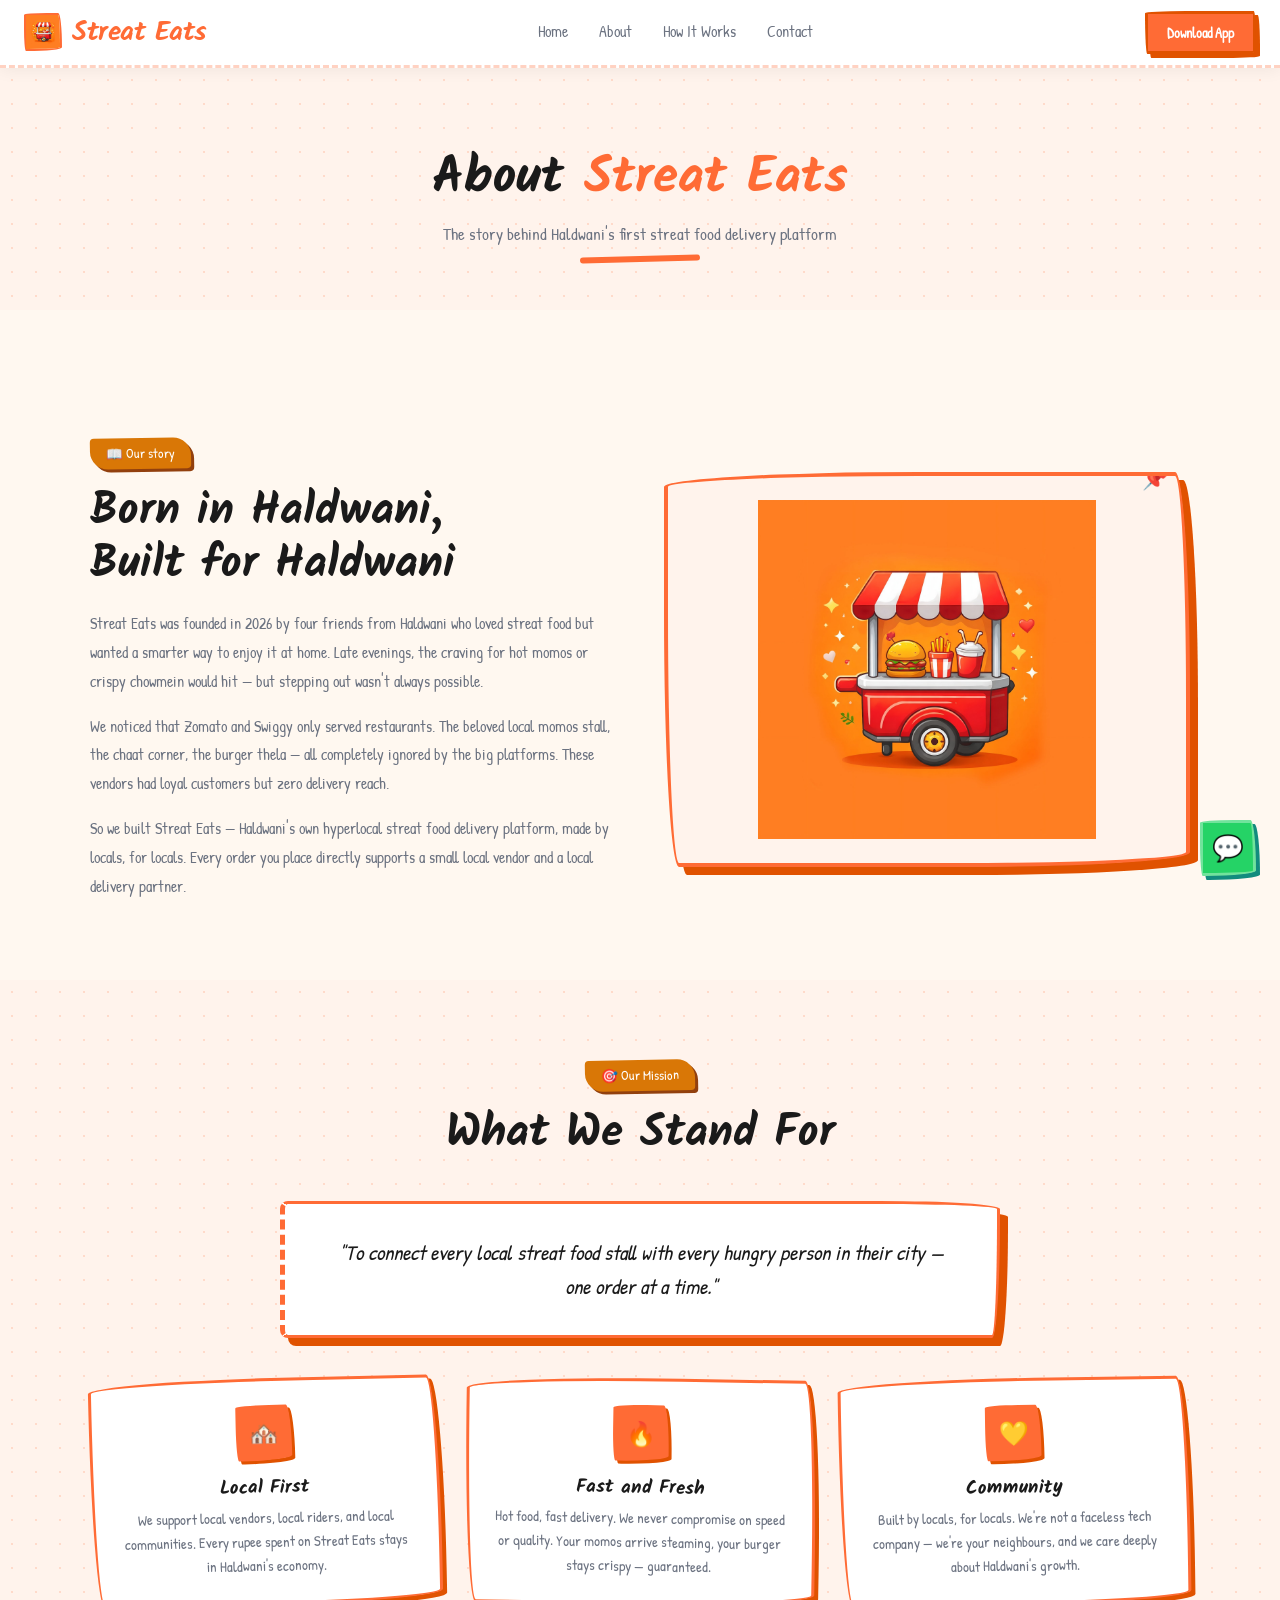
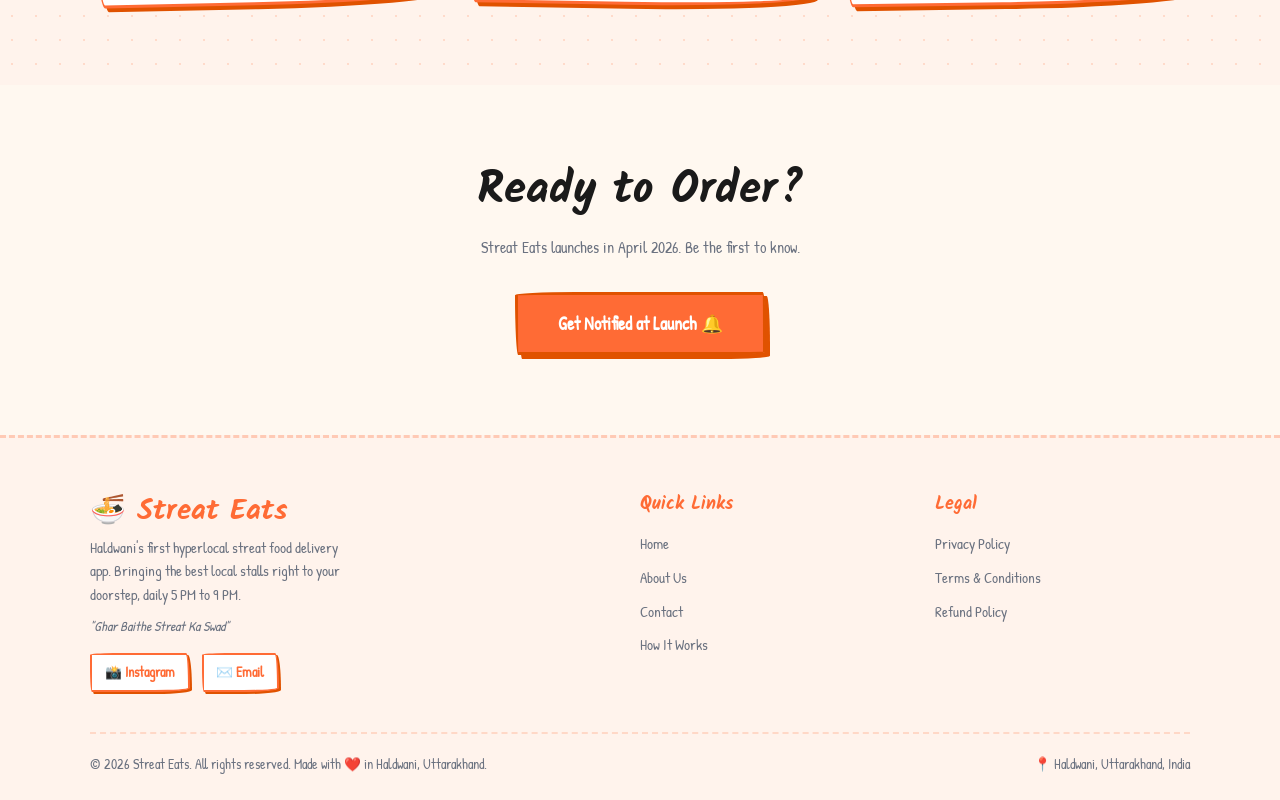
==== commit 8aca5c55: "Update about.html" ====
--- a/about.html
+++ b/about.html
@@ -108,89 +108,7 @@
     </div>
   </div>
 </section>
-
-<!-- FOUNDERS -->
-<section aria-labelledby="founders-heading">
-  <div class="container">
-    <div class="reveal" style="text-align:center; margin-bottom:1rem;">
-      <span class="section-tag">👥 The Team</span>
-      <h2 id="founders-heading" class="section-title">Meet the Founders</h2>
-      <p class="section-subtitle" style="margin:0 auto;">Four friends from Haldwani who turned a streat food craving into a business.</p>
-    </div>
-    <div class="founders-grid">
-
-      <div class="founder-card tape reveal">
-        <div class="founder-avatar">
-          <!-- Replace with real photo: <img src="karan.jpg" alt="Karan Kumar" /> -->
-          👨‍💻
-        </div>
-        <h3>Karan Kumar</h3>
-        <div class="role">CEO &amp; Founder</div>
-        <p>Developer and entrepreneur from Haldwani. Built Streat Eats from scratch to bring local streat food to everyone's doorstep. Passionate about technology and empowering local businesses through digital tools.</p>
-      </div>
-
-      <div class="founder-card tape reveal">
-        <div class="founder-avatar">
-          <!-- Replace with real photo: <img src="friend2.jpg" alt="Co-Founder" /> -->
-          👨‍🍳
-        </div>
-        <h3>Coming Soon</h3>
-        <div class="role">Co-Founder &amp; Operations</div>
-        <p>Handles delivery operations and vendor relations for Streat Eats. A true Haldwani local with deep knowledge of the city's streat food scene and strong connections with local vendors.</p>
-      </div>
-
-      <div class="founder-card tape reveal">
-        <div class="founder-avatar">
-          <!-- Replace with real photo: <img src="friend3.jpg" alt="Co-Founder" /> -->
-          🚴
-        </div>
-        <h3>Coming Soon</h3>
-        <div class="role">Co-Founder &amp; Logistics</div>
-        <p>Manages delivery logistics and customer experience. Ensures every single order reaches the customer on time and in perfect condition, rain or shine.</p>
-      </div>
-
-      <div class="founder-card tape reveal">
-        <div class="founder-avatar">
-          <!-- Replace with real photo: <img src="friend4.jpg" alt="Co-Founder" /> -->
-          📣
-        </div>
-        <h3>Coming Soon</h3>
-        <div class="role">Co-Founder &amp; Marketing</div>
-        <p>Drives growth and manages Streat Eats' social media presence. A passionate food lover and local community builder who spreads the Streat Eats story across Haldwani.</p>
-      </div>
-
-    </div>
-  </div>
-</section>
-
-<!-- TIMELINE -->
-<section class="dot-bg" aria-labelledby="timeline-heading">
-  <div class="container">
-    <div class="reveal" style="text-align:center; margin-bottom:2rem;">
-      <span class="section-tag">🗺️ Expansion Plan</span>
-      <h2 id="timeline-heading" class="section-title">Our Growth Roadmap</h2>
-      <p class="section-subtitle" style="margin:0 auto;">Starting in Haldwani and expanding across Uttarakhand — one city at a time.</p>
-    </div>
-    <div class="timeline reveal">
-      <div class="timeline-item active">
-        <h4>April 2026 — Haldwani 🎉</h4>
-        <p>Official launch of Streat Eats in Haldwani. First 5+ vendors onboarded. Free delivery for the first month. This is where it all begins.</p>
-      </div>
-      <div class="timeline-item">
-        <h4>July 2026 — Rudrapur</h4>
-        <p>Expanding to Rudrapur with a dedicated team. Onboarding local streat food vendors and building a delivery network for Udham Singh Nagar.</p>
-      </div>
-      <div class="timeline-item">
-        <h4>September 2026 — Ramnagar</h4>
-        <p>Bringing Streat Eats to Ramnagar — the gateway to Jim Corbett. Serving both residents and tourists with authentic local streat food delivery.</p>
-      </div>
-      <div class="timeline-item">
-        <h4>2027 — Nainital &amp; Beyond</h4>
-        <p>Full Kumaon region coverage. Nainital, Bhimtal, Kathgodam and more. Building the most loved local food delivery network in Uttarakhand.</p>
-      </div>
-    </div>
-  </div>
-</section>
+  
 
 <!-- CTA -->
 <section aria-labelledby="cta-heading">
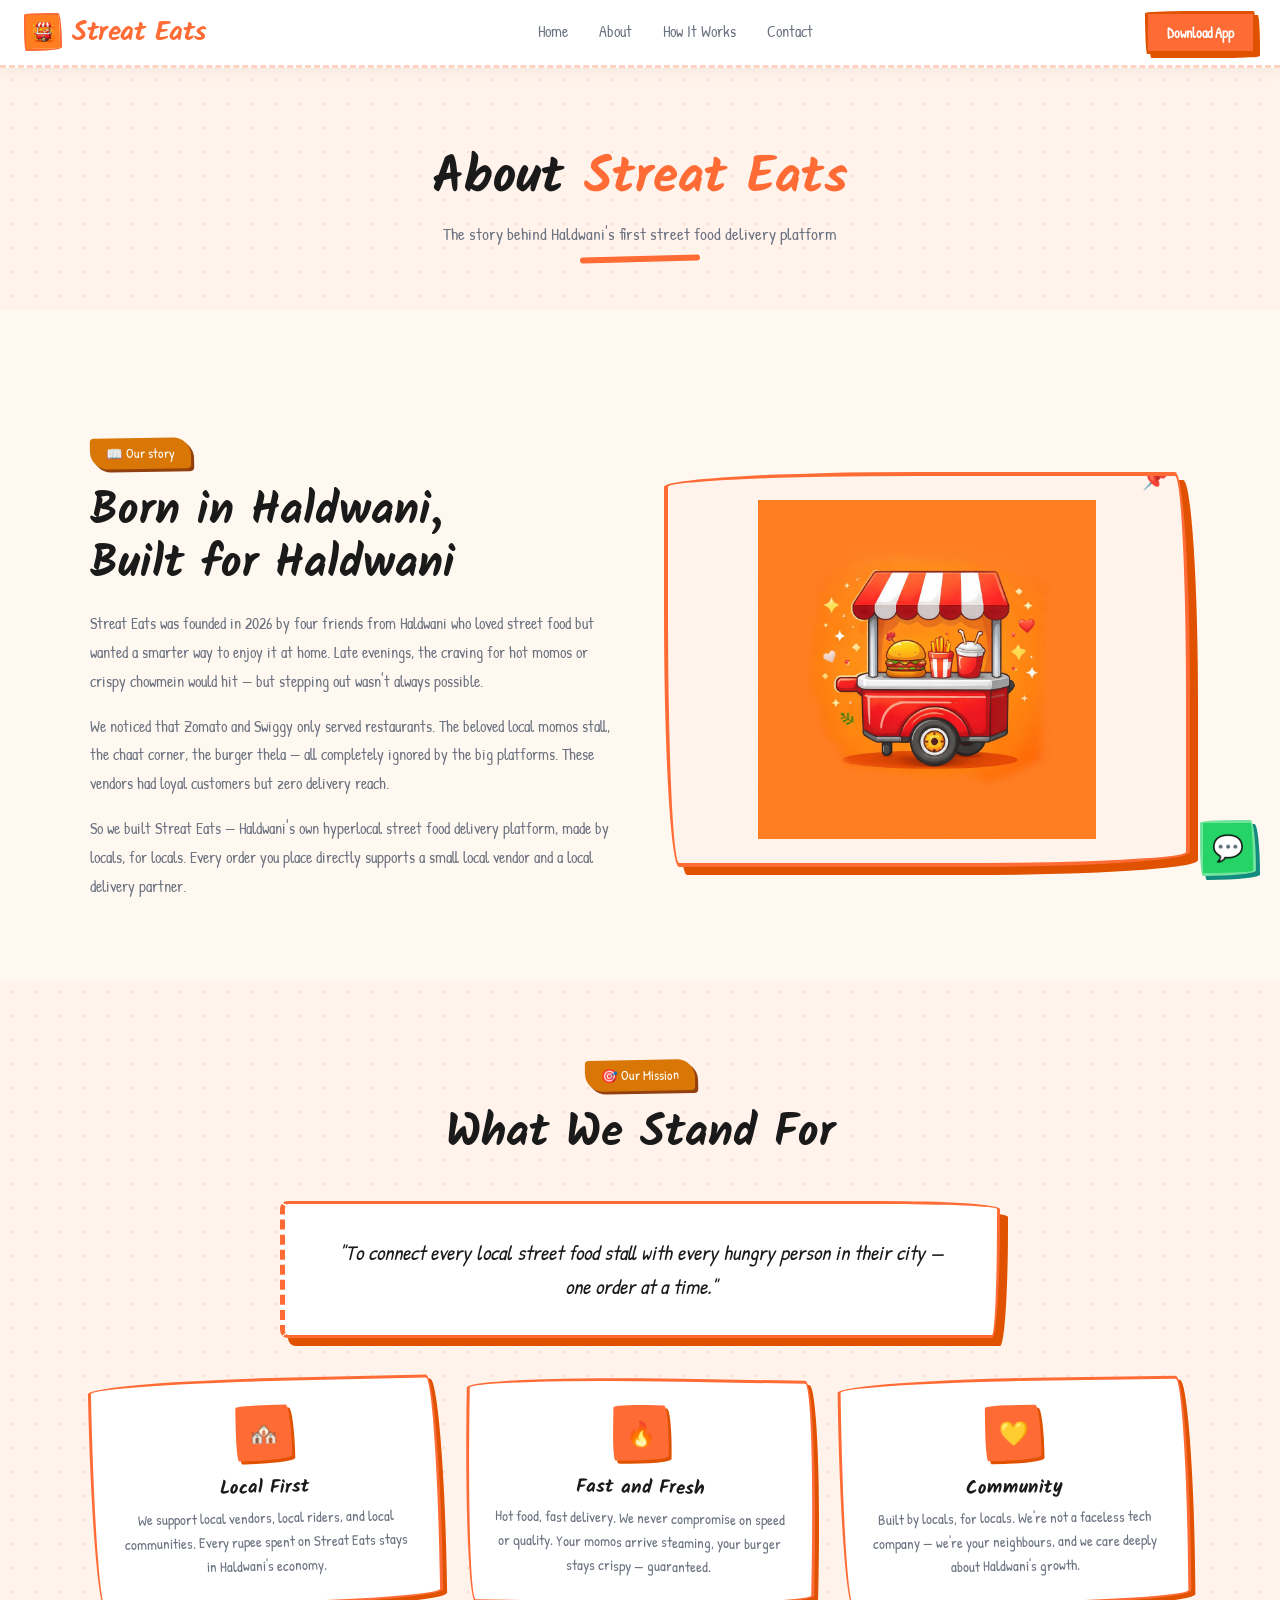
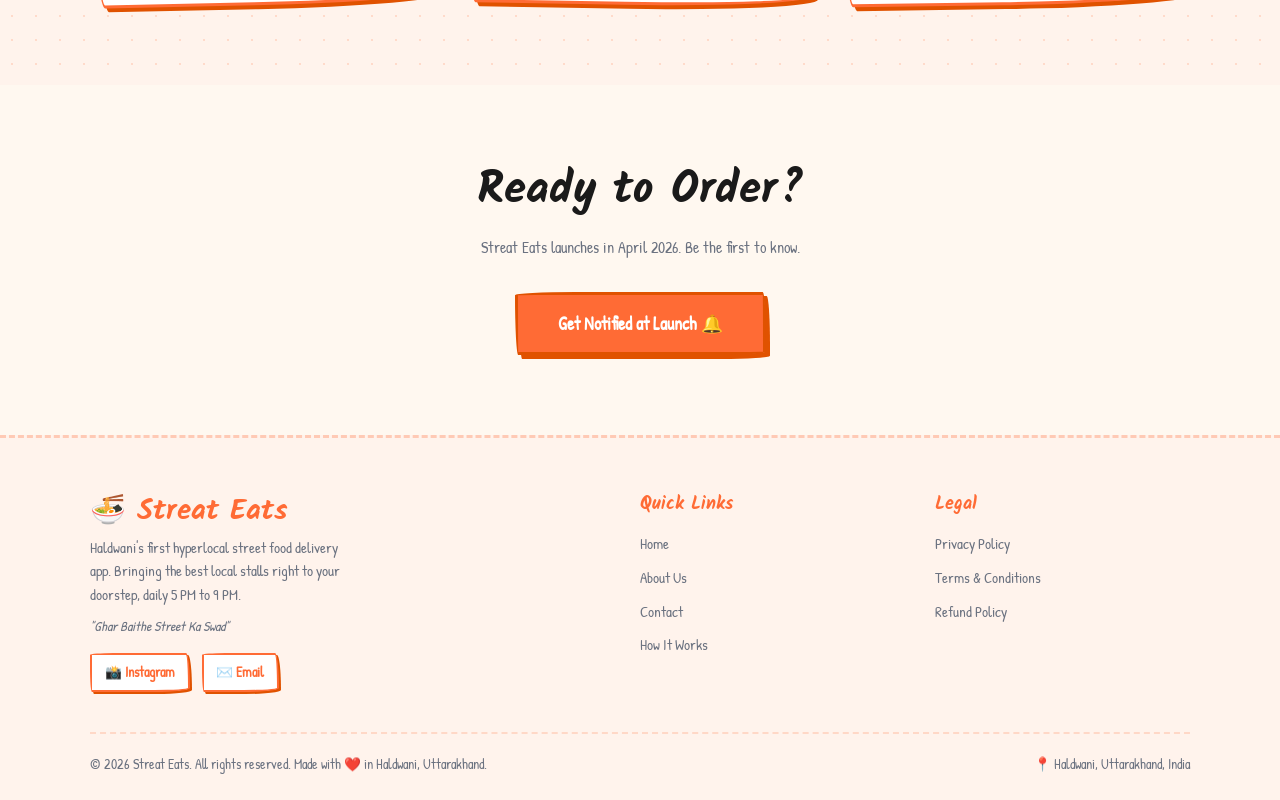
==== commit 643f5868: "Update about.html" ====
--- a/about.html
+++ b/about.html
@@ -4,10 +4,10 @@
   <meta charset="UTF-8" />
   <meta name="viewport" content="width=device-width, initial-scale=1.0" />
   <title>About Us — Streat Eats Haldwani</title>
-  <meta name="description" content="Learn the story behind Streat Eats — founded in Haldwani by four friends who wanted to bring authentic local Streat food to everyone's doorstep. Meet the team and our mission." />
+  <meta name="description" content="Learn the story behind Streat Eats — founded in Haldwani by four friends who wanted to bring authentic local Street food to everyone's doorstep. Meet the team and our mission." />
   <meta name="keywords" content="Streat Eats about, Haldwani startup, local food delivery founders, Karan Kumar Streat Eats" />
   <meta property="og:title" content="About Streat Eats — Born in Haldwani, Built for Haldwani" />
-  <meta property="og:description" content="Four friends from Haldwani who loved Streat food built the city's first hyperlocal delivery platform. Meet the team behind Streat Eats." />
+  <meta property="og:description" content="Four friends from Haldwani who loved Street food built the city's first hyperlocal delivery platform. Meet the team behind Streat Eats." />
   <meta property="og:type" content="website" />
   <meta property="og:image" content="logo.jpg" />
   <link rel="icon" href="favicon.ico" type="image/x-icon" />
@@ -48,7 +48,7 @@
 <!-- PAGE HERO -->
 <section class="page-hero dot-bg" aria-labelledby="page-heading">
   <h1 id="page-heading">About <span>Streat Eats</span></h1>
-  <p style="color:var(--muted); font-size:1.05rem; font-family:'Patrick Hand',cursive;">The story behind Haldwani's first streat food delivery platform</p>
+  <p style="color:var(--muted); font-size:1.05rem; font-family:'Patrick Hand',cursive;">The story behind Haldwani's first street food delivery platform</p>
   <span class="orange-underline"></span>
 </section>
 
@@ -60,16 +60,16 @@
         <span class="section-tag">📖 Our story</span>
         <h2 id="story-heading" class="section-title">Born in Haldwani,<br/>Built for Haldwani</h2>
         <p style="color:var(--muted); font-size:1rem; margin-bottom:1rem; line-height:1.8;">
-          Streat Eats was founded in 2026 by four friends from Haldwani who loved streat food but wanted a smarter way to enjoy it at home. Late evenings, the craving for hot momos or crispy chowmein would hit — but stepping out wasn't always possible.
+          Streat Eats was founded in 2026 by four friends from Haldwani who loved street food but wanted a smarter way to enjoy it at home. Late evenings, the craving for hot momos or crispy chowmein would hit — but stepping out wasn't always possible.
         </p>
         <p style="color:var(--muted); font-size:1rem; margin-bottom:1rem; line-height:1.8;">
           We noticed that Zomato and Swiggy only served restaurants. The beloved local momos stall, the chaat corner, the burger thela — all completely ignored by the big platforms. These vendors had loyal customers but zero delivery reach.
         </p>
         <p style="color:var(--muted); font-size:1rem; line-height:1.8;">
-          So we built Streat Eats — Haldwani's own hyperlocal streat food delivery platform, made by locals, for locals. Every order you place directly supports a small local vendor and a local delivery partner.
+          So we built Streat Eats — Haldwani's own hyperlocal street food delivery platform, made by locals, for locals. Every order you place directly supports a small local vendor and a local delivery partner.
         </p>
       </div>
-      <div class="story-img thumbtack reveal" aria-label="Streat food stall illustration">
+      <div class="story-img thumbtack reveal" aria-label="Street food stall illustration">
         <img src="logo.jpg" alt="Streat Eats food cart" style="width:100%;height:100%;object-fit:contain;padding:1.5rem;" />
       </div>
     </div>
@@ -85,7 +85,7 @@
     </div>
     <div class="mission-card reveal">
       <p style="font-size:1.3rem; color:var(--text);">
-        "To connect every local streat food stall with every hungry person in their city — one order at a time."
+        "To connect every local street food stall with every hungry person in their city — one order at a time."
       </p>
     </div>
 
@@ -126,8 +126,8 @@
   <div class="footer-grid">
     <div class="footer-brand">
       <h2>🍜 Streat Eats</h2>
-      <p>Haldwani's first hyperlocal streat food delivery app. Bringing the best local stalls right to your doorstep, daily 5 PM to 9 PM.</p>
-      <p style="margin-top:0.5rem; color:var(--muted); font-size:0.85rem; font-style:italic;">"Ghar Baithe Streat Ka Swad"</p>
+      <p>Haldwani's first hyperlocal street food delivery app. Bringing the best local stalls right to your doorstep, daily 5 PM to 9 PM.</p>
+      <p style="margin-top:0.5rem; color:var(--muted); font-size:0.85rem; font-style:italic;">"Ghar Baithe Street Ka Swad"</p>
       <div class="footer-social">
         <a href="https://instagram.com/streateats.app" class="social-btn" target="_blank" rel="noopener noreferrer">📸 Instagram</a>
         <a href="/cdn-cgi/l/email-protection#d6a5a3a6a6b9a4a296a5a2a4b3b3a2b3b7a2a5f8bfb8" class="social-btn">✉️ Email</a>
@@ -157,7 +157,7 @@
   </div>
 </footer>
 
-<a href="https://wa.me/919999999999" class="whatsapp-fab" target="_blank" rel="noopener noreferrer" aria-label="Chat with us on WhatsApp">💬</a>
+<a href="https://wa.me/918630140017" class="whatsapp-fab" target="_blank" rel="noopener noreferrer" aria-label="Chat with us on WhatsApp">💬</a>
 <a href="#" class="scroll-top" aria-label="Scroll to top">↑</a>
 
 <scrip
